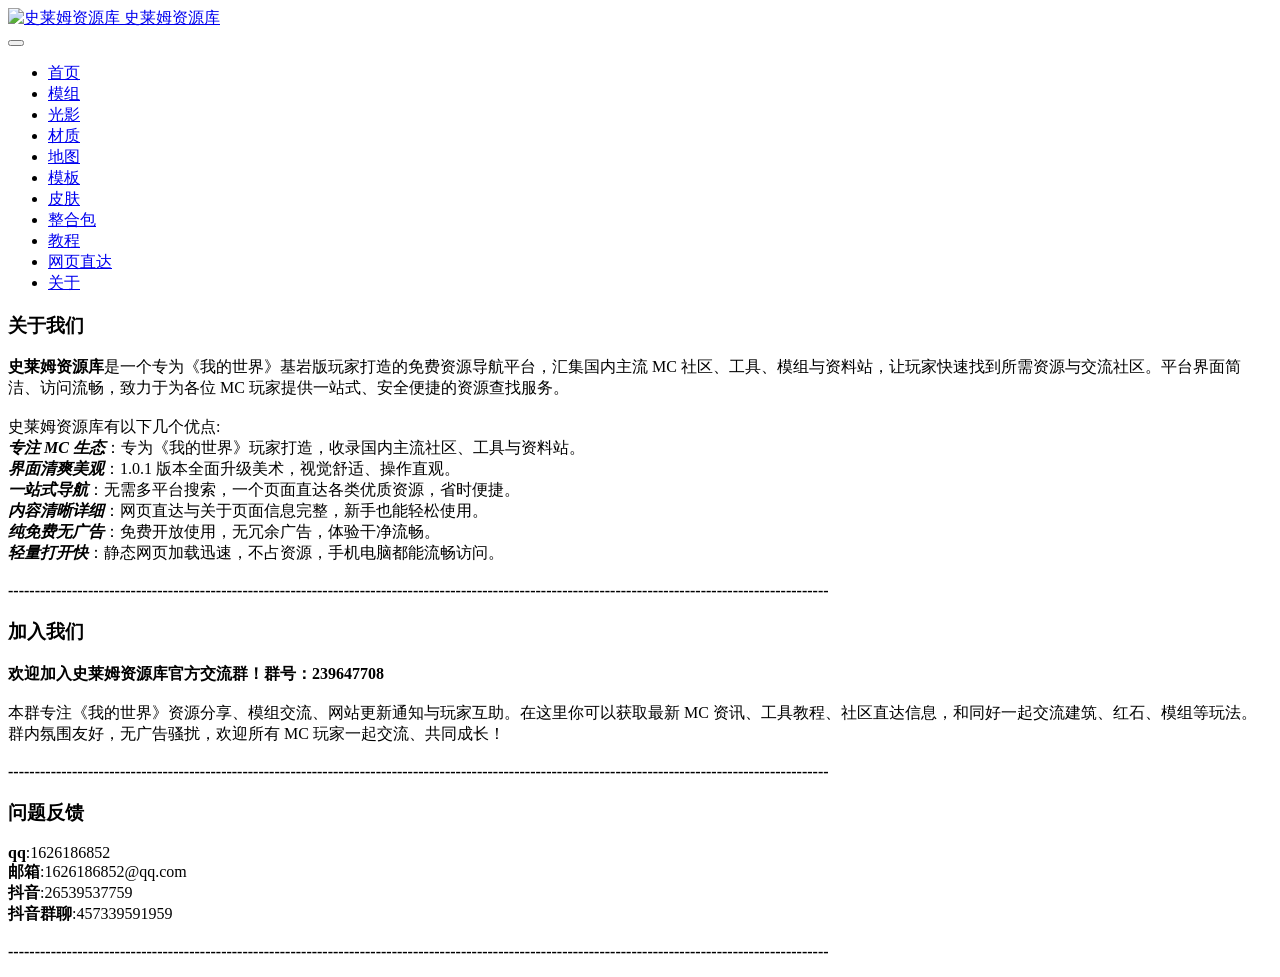
==== about.html @ 867fd7f0 "Add files via upload" ====
<!DOCTYPE html>
<html>
<head>
  <!-- Site made with Mobirise Website Builder v6.1.12, https://mobirise.com -->
  <meta charset="UTF-8">
  <meta http-equiv="X-UA-Compatible" content="IE=edge">
  <meta name="generator" content="Mobirise v6.1.12, mobirise.com">
  <meta name="viewport" content="width=device-width, initial-scale=1, minimum-scale=1">
  <!-- 修改 Favicon 路径 -->
  <link rel="shortcut icon" href="img/ai-1772376623278-96x96.png" type="image/x-icon">
  <meta name="description" content="">
  
  <title>关于</title>
  
  <!-- 修改 CSS 路径 -->
  <link rel="stylesheet" href="css/mobirise-icons2/mobirise2.css">
  <link rel="stylesheet" href="css/bootstrap/bootstrap.min.css">
  <link rel="stylesheet" href="css/dropdown/style.css">
  <link rel="stylesheet" href="css/theme/style.css">
  <link rel="preload" href="https://fonts.googleapis.com/css2?family=Inter+Tight:wght@400;700&display=swap&display=swap" as="style" onload="this.onload=null;this.rel='stylesheet'">
  <noscript><link rel="stylesheet" href="https://fonts.googleapis.com/css2?family=Inter+Tight:wght@400;700&display=swap&display=swap"></noscript>
  <link rel="preload" as="style" href="css/mobirise/mbr-additional.css"><link rel="stylesheet" href="css/mobirise/mbr-additional.css" type="text/css">
</head>
<body>
  
  <section data-bs-version="5.1" class="menu menu1 cid-vcLo8MZq90" once="menu" id="menu01-k">
    <nav class="navbar navbar-dropdown navbar-fixed-top navbar-expand-lg">
      <div class="container">
        <div class="navbar-brand">
          <span class="navbar-logo">
            <!-- 修改 Logo 链接为首页，图片路径 -->
            <a href="index.html">
              <img src="img/ai-1772376623278-96x96.png" alt="史莱姆资源库" style="height: 3rem;">
            </a>
          </span>
          <span class="navbar-caption-wrap"><a class="navbar-caption text-black display-4" href="index.html">史莱姆资源库</a></span>
        </div>
        <button class="navbar-toggler" type="button" data-toggle="collapse" data-bs-toggle="collapse" data-target="#navbarSupportedContent" data-bs-target="#navbarSupportedContent" aria-controls="navbarNavAltMarkup" aria-expanded="false" aria-label="Toggle navigation">
          <div class="hamburger">
            <span></span>
            <span></span>
            <span></span>
            <span></span>
          </div>
        </button>
        <div class="collapse navbar-collapse" id="navbarSupportedContent">
          <ul class="navbar-nav nav-dropdown nav-right" data-app-modern-menu="true">
            <li class="nav-item"><a class="nav-link link text-black display-4" href="home.html">首页</a></li>
            <li class="nav-item"><a class="nav-link link text-black display-4" href="mods.html">模组</a></li>
            <li class="nav-item"><a class="nav-link link text-black display-4" href="shaders.html">光影</a></li>
            <li class="nav-item"><a class="nav-link link text-black display-4" href="resources.html">材质</a></li>
            <li class="nav-item"><a class="nav-link link text-black display-4" href="worlds.html">地图</a></li>
            <li class="nav-item"><a class="nav-link link text-black display-4" href="templates.html">模板</a></li>
            <li class="nav-item"><a class="nav-link link text-black display-4" href="skins.html">皮肤</a></li>
            <li class="nav-item"><a class="nav-link link text-black display-4" href="modpacks.html">整合包</a></li>
            <li class="nav-item"><a class="nav-link link text-black display-4" href="tutorials.html">教程</a></li>
            <li class="nav-item"><a class="nav-link link text-black display-4" href="direct.html">网页直达</a></li>
            <li class="nav-item"><a class="nav-link link text-black display-4" href="about.html">关于</a></li>
          </ul>
        </div>
      </div>
    </nav>
  </section>

  <section data-bs-version="5.1" class="article12 cid-vcRibK00vz" id="article12-o">    
    <div class="container">
      <div class="row justify-content-center">
        <div class="col-md-12 col-lg-12">
          <h3 class="mbr-section-title mbr-fonts-style mb-4 mt-0 display-2"><strong>关于我们</strong></h3>
          <p class="mbr-text mbr-fonts-style display-7"><strong>史莱姆资源库</strong>是一个专为《我的世界》基岩版玩家打造的免费资源导航平台，汇集国内主流 MC 社区、工具、模组与资料站，让玩家快速找到所需资源与交流社区。平台界面简洁、访问流畅，致力于为各位 MC 玩家提供一站式、安全便捷的资源查找服务。<br><br>史莱姆资源库有以下几个优点:<br><strong><em>专注 MC 生态</em></strong>：专为《我的世界》玩家打造，收录国内主流社区、工具与资料站。<br><strong><em>界面清爽美观</em></strong>：1.0.1 版本全面升级美术，视觉舒适、操作直观。<br><strong><em>一站式导航</em></strong>：无需多平台搜索，一个页面直达各类优质资源，省时便捷。<br><strong><em>内容清晰详细</em></strong>：网页直达与关于页面信息完整，新手也能轻松使用。<br><strong><em>纯免费无广告</em></strong>：免费开放使用，无冗余广告，体验干净流畅。<br><strong><em>轻量打开快</em></strong>：静态网页加载迅速，不占资源，手机电脑都能流畅访问。<br><br><strong>----------------------------------------------------------------------------------------------------------------------------------------------------------</strong></p>
        </div>
      </div>
    </div>
  </section>

  <section data-bs-version="5.1" class="article12 cid-vcRjyVvhBc" id="article12-p">    
    <div class="container">
      <div class="row justify-content-center">
        <div class="col-md-12 col-lg-12">
          <h3 class="mbr-section-title mbr-fonts-style mb-4 mt-0 display-2"><strong>加入我们</strong></h3>
          <p class="mbr-text mbr-fonts-style display-7"><strong>欢迎加入史莱姆资源库官方交流群！群号：239647708</strong><br><br>本群专注《我的世界》资源分享、模组交流、网站更新通知与玩家互助。在这里你可以获取最新 MC 资讯、工具教程、社区直达信息，和同好一起交流建筑、红石、模组等玩法。群内氛围友好，无广告骚扰，欢迎所有 MC 玩家一起交流、共同成长！<br><br><strong>----------------------------------------------------------------------------------------------------------------------------------------------------------</strong></p>
        </div>
      </div>
    </div>
  </section>

  <section data-bs-version="5.1" class="article12 cid-vcRktAjFAE" id="article12-q">    
    <div class="container">
      <div class="row justify-content-center">
        <div class="col-md-12 col-lg-12">
          <h3 class="mbr-section-title mbr-fonts-style mb-4 mt-0 display-2"><strong>问题反馈</strong></h3>
          <p class="mbr-text mbr-fonts-style display-7"><strong>qq</strong>:1626186852<br><strong>邮箱</strong>:1626186852@qq.com<br><strong>抖音</strong>:26539537759<br><strong>抖音群聊</strong>:457339591959<br><br><strong>----------------------------------------------------------------------------------------------------------------------------------------------------------</strong></p>
        </div>
      </div>
    </div>
  </section>

  <!-- 修改 JS 路径 -->
  <script src="js/bootstrap/bootstrap.bundle.min.js"></script>
  <script src="js/smoothscroll/smooth-scroll.js"></script>
  <script src="js/ytplayer/index.js"></script>
  <script src="js/dropdown/navbar-dropdown.js"></script>
  <script src="js/theme/script.js"></script>
  
</body>
</html>
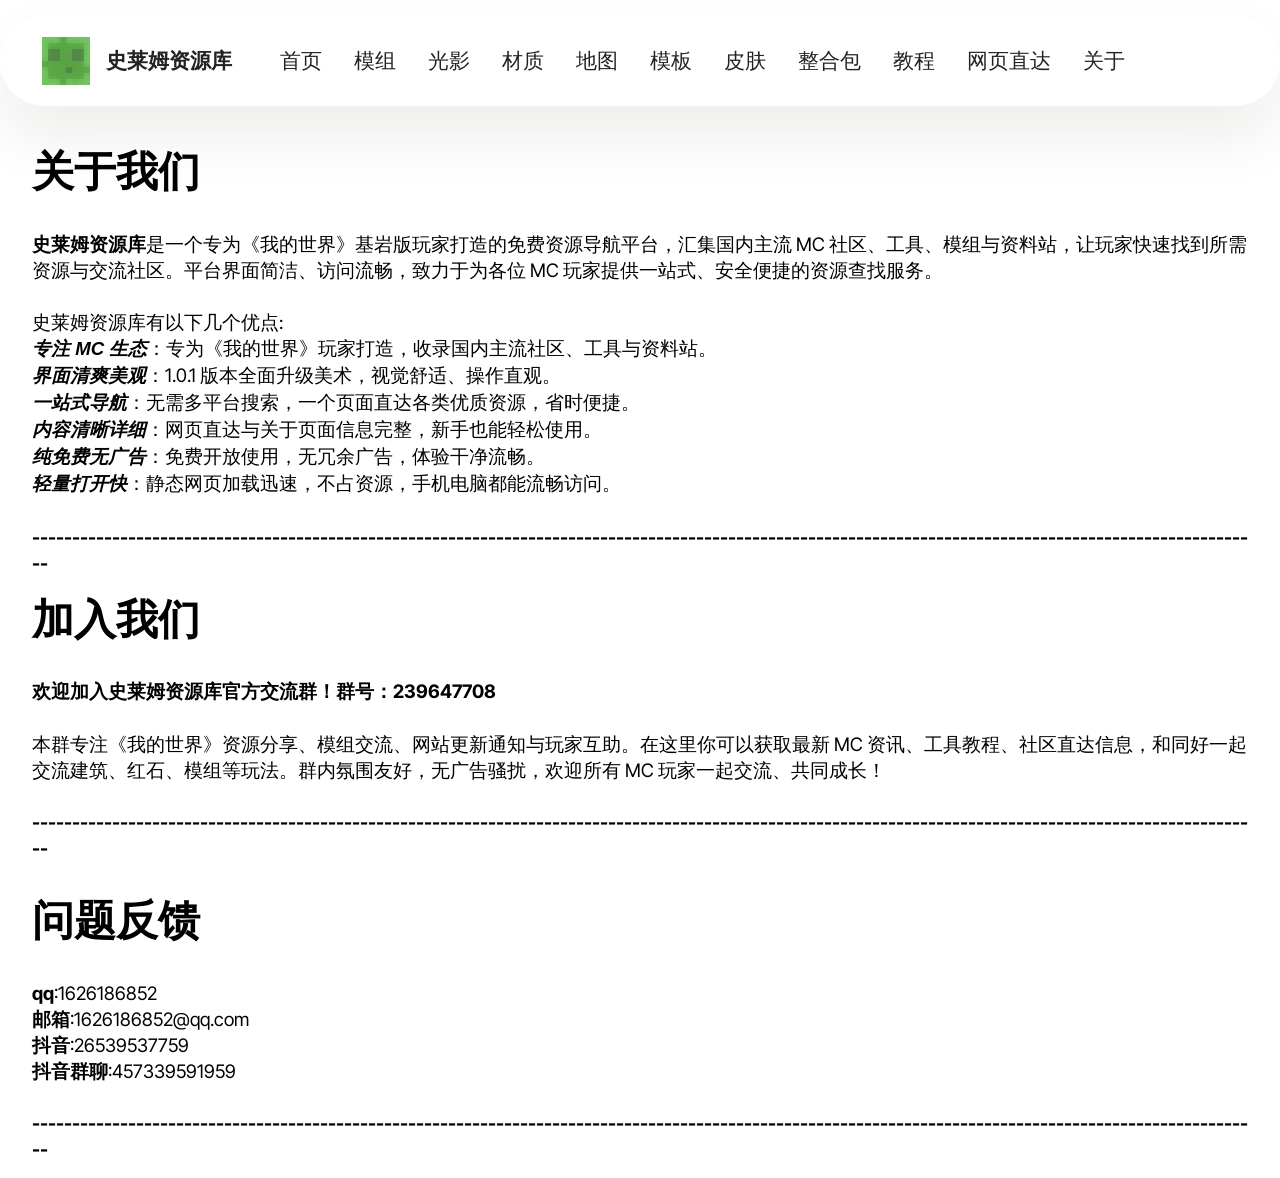
==== commit 703bd8c5: "Change link from home.html to index.html" ====
--- a/about.html
+++ b/about.html
@@ -45,7 +45,7 @@
         </button>
         <div class="collapse navbar-collapse" id="navbarSupportedContent">
           <ul class="navbar-nav nav-dropdown nav-right" data-app-modern-menu="true">
-            <li class="nav-item"><a class="nav-link link text-black display-4" href="home.html">首页</a></li>
+            <li class="nav-item"><a class="nav-link link text-black display-4" href="index.html">首页</a></li>
             <li class="nav-item"><a class="nav-link link text-black display-4" href="mods.html">模组</a></li>
             <li class="nav-item"><a class="nav-link link text-black display-4" href="shaders.html">光影</a></li>
             <li class="nav-item"><a class="nav-link link text-black display-4" href="resources.html">材质</a></li>
@@ -103,4 +103,4 @@
   <script src="js/theme/script.js"></script>
   
 </body>
-</html>+</html>
--- a/css/mobirise-icons2/mobirise2.css
+++ b/css/mobirise-icons2/mobirise2.css
@@ -0,0 +1,499 @@
+@font-face {
+  font-family: 'Moririse2';
+  font-display: swap;
+  src:  url('mobirise2.eot?f2bix4');
+  src:  url('mobirise2.eot?f2bix4#iefix') format('embedded-opentype'),
+    url('mobirise2.woff2?f2bix4') format('woff2'),
+    url('mobirise2.woff?f2bix4') format('woff'),
+    url('mobirise2.ttf?f2bix4') format('truetype'),
+    url('mobirise2.svg?f2bix4#mobirise2') format('svg');
+  font-weight: normal;
+  font-style: normal;
+}
+
+[class^="mobi-"], [class*=" mobi-"] {
+  /* use !important to prevent issues with browser extensions that change fonts */
+  font-family: 'Moririse2' !important;
+  speak: none;
+  font-style: normal;
+  font-weight: normal;
+  font-variant: normal;
+  text-transform: none;
+  line-height: 1;
+
+  /* Better Font Rendering =========== */
+  -webkit-font-smoothing: antialiased;
+  -moz-osx-font-smoothing: grayscale;
+}
+
+.mobi-mbri-add-submenu:before {
+  content: "\e900";
+}
+.mobi-mbri-alert:before {
+  content: "\e901";
+}
+.mobi-mbri-align-center:before {
+  content: "\e902";
+}
+.mobi-mbri-align-justify:before {
+  content: "\e903";
+}
+.mobi-mbri-align-left:before {
+  content: "\e904";
+}
+.mobi-mbri-align-right:before {
+  content: "\e905";
+}
+.mobi-mbri-android:before {
+  content: "\e906";
+}
+.mobi-mbri-apple:before {
+  content: "\e907";
+}
+.mobi-mbri-arrow-down:before {
+  content: "\e908";
+}
+.mobi-mbri-arrow-next:before {
+  content: "\e909";
+}
+.mobi-mbri-arrow-prev:before {
+  content: "\e90a";
+}
+.mobi-mbri-arrow-up:before {
+  content: "\e90b";
+}
+.mobi-mbri-bold:before {
+  content: "\e90c";
+}
+.mobi-mbri-bookmark:before {
+  content: "\e90d";
+}
+.mobi-mbri-bootstrap:before {
+  content: "\e90e";
+}
+.mobi-mbri-briefcase:before {
+  content: "\e90f";
+}
+.mobi-mbri-browse:before {
+  content: "\e910";
+}
+.mobi-mbri-bulleted-list:before {
+  content: "\e911";
+}
+.mobi-mbri-calendar:before {
+  content: "\e912";
+}
+.mobi-mbri-camera:before {
+  content: "\e913";
+}
+.mobi-mbri-cart-add:before {
+  content: "\e914";
+}
+.mobi-mbri-cart-full:before {
+  content: "\e915";
+}
+.mobi-mbri-cash:before {
+  content: "\e916";
+}
+.mobi-mbri-change-style:before {
+  content: "\e917";
+}
+.mobi-mbri-chat:before {
+  content: "\e918";
+}
+.mobi-mbri-clock:before {
+  content: "\e919";
+}
+.mobi-mbri-close:before {
+  content: "\e91a";
+}
+.mobi-mbri-cloud:before {
+  content: "\e91b";
+}
+.mobi-mbri-code:before {
+  content: "\e91c";
+}
+.mobi-mbri-contact-form:before {
+  content: "\e91d";
+}
+.mobi-mbri-credit-card:before {
+  content: "\e91e";
+}
+.mobi-mbri-cursor-click:before {
+  content: "\e91f";
+}
+.mobi-mbri-cust-feedback:before {
+  content: "\e920";
+}
+.mobi-mbri-database:before {
+  content: "\e921";
+}
+.mobi-mbri-delivery:before {
+  content: "\e922";
+}
+.mobi-mbri-desktop:before {
+  content: "\e923";
+}
+.mobi-mbri-devices:before {
+  content: "\e924";
+}
+.mobi-mbri-down:before {
+  content: "\e925";
+}
+.mobi-mbri-download-2:before {
+  content: "\e926";
+}
+.mobi-mbri-download:before {
+  content: "\e927";
+}
+.mobi-mbri-drag-n-drop-2:before {
+  content: "\e928";
+}
+.mobi-mbri-drag-n-drop:before {
+  content: "\e929";
+}
+.mobi-mbri-edit-2:before {
+  content: "\e92a";
+}
+.mobi-mbri-edit:before {
+  content: "\e92b";
+}
+.mobi-mbri-error:before {
+  content: "\e92c";
+}
+.mobi-mbri-extension:before {
+  content: "\e92d";
+}
+.mobi-mbri-features:before {
+  content: "\e92e";
+}
+.mobi-mbri-file:before {
+  content: "\e92f";
+}
+.mobi-mbri-flag:before {
+  content: "\e930";
+}
+.mobi-mbri-folder:before {
+  content: "\e931";
+}
+.mobi-mbri-gift:before {
+  content: "\e932";
+}
+.mobi-mbri-github:before {
+  content: "\e933";
+}
+.mobi-mbri-globe-2:before {
+  content: "\e934";
+}
+.mobi-mbri-globe:before {
+  content: "\e935";
+}
+.mobi-mbri-growing-chart:before {
+  content: "\e936";
+}
+.mobi-mbri-hearth:before {
+  content: "\e937";
+}
+.mobi-mbri-help:before {
+  content: "\e938";
+}
+.mobi-mbri-home:before {
+  content: "\e939";
+}
+.mobi-mbri-hot-cup:before {
+  content: "\e93a";
+}
+.mobi-mbri-idea:before {
+  content: "\e93b";
+}
+.mobi-mbri-image-gallery:before {
+  content: "\e93c";
+}
+.mobi-mbri-image-slider:before {
+  content: "\e93d";
+}
+.mobi-mbri-info:before {
+  content: "\e93e";
+}
+.mobi-mbri-italic:before {
+  content: "\e93f";
+}
+.mobi-mbri-key:before {
+  content: "\e940";
+}
+.mobi-mbri-laptop:before {
+  content: "\e941";
+}
+.mobi-mbri-layers:before {
+  content: "\e942";
+}
+.mobi-mbri-left-right:before {
+  content: "\e943";
+}
+.mobi-mbri-left:before {
+  content: "\e944";
+}
+.mobi-mbri-letter:before {
+  content: "\e945";
+}
+.mobi-mbri-like:before {
+  content: "\e946";
+}
+.mobi-mbri-link:before {
+  content: "\e947";
+}
+.mobi-mbri-lock:before {
+  content: "\e948";
+}
+.mobi-mbri-login:before {
+  content: "\e949";
+}
+.mobi-mbri-logout:before {
+  content: "\e94a";
+}
+.mobi-mbri-magic-stick:before {
+  content: "\e94b";
+}
+.mobi-mbri-map-pin:before {
+  content: "\e94c";
+}
+.mobi-mbri-menu:before {
+  content: "\e94d";
+}
+.mobi-mbri-mobile-2:before {
+  content: "\e94e";
+}
+.mobi-mbri-mobile-horizontal:before {
+  content: "\e94f";
+}
+.mobi-mbri-mobile:before {
+  content: "\e950";
+}
+.mobi-mbri-mobirise:before {
+  content: "\e951";
+}
+.mobi-mbri-more-horizontal:before {
+  content: "\e952";
+}
+.mobi-mbri-more-vertical:before {
+  content: "\e953";
+}
+.mobi-mbri-music:before {
+  content: "\e954";
+}
+.mobi-mbri-new-file:before {
+  content: "\e955";
+}
+.mobi-mbri-numbered-list:before {
+  content: "\e956";
+}
+.mobi-mbri-opened-folder:before {
+  content: "\e957";
+}
+.mobi-mbri-pages:before {
+  content: "\e958";
+}
+.mobi-mbri-paper-plane:before {
+  content: "\e959";
+}
+.mobi-mbri-paperclip:before {
+  content: "\e95a";
+}
+.mobi-mbri-phone:before {
+  content: "\e95b";
+}
+.mobi-mbri-photo:before {
+  content: "\e95c";
+}
+.mobi-mbri-photos:before {
+  content: "\e95d";
+}
+.mobi-mbri-pin:before {
+  content: "\e95e";
+}
+.mobi-mbri-play:before {
+  content: "\e95f";
+}
+.mobi-mbri-plus:before {
+  content: "\e960";
+}
+.mobi-mbri-preview:before {
+  content: "\e961";
+}
+.mobi-mbri-print:before {
+  content: "\e962";
+}
+.mobi-mbri-protect:before {
+  content: "\e963";
+}
+.mobi-mbri-question:before {
+  content: "\e964";
+}
+.mobi-mbri-quote-left:before {
+  content: "\e965";
+}
+.mobi-mbri-quote-right:before {
+  content: "\e966";
+}
+.mobi-mbri-redo:before {
+  content: "\e967";
+}
+.mobi-mbri-refresh:before {
+  content: "\e968";
+}
+.mobi-mbri-responsive-2:before {
+  content: "\e969";
+}
+.mobi-mbri-responsive:before {
+  content: "\e96a";
+}
+.mobi-mbri-right:before {
+  content: "\e96b";
+}
+.mobi-mbri-rocket:before {
+  content: "\e96c";
+}
+.mobi-mbri-sad-face:before {
+  content: "\e96d";
+}
+.mobi-mbri-sale:before {
+  content: "\e96e";
+}
+.mobi-mbri-save:before {
+  content: "\e96f";
+}
+.mobi-mbri-search:before {
+  content: "\e970";
+}
+.mobi-mbri-setting-2:before {
+  content: "\e971";
+}
+.mobi-mbri-setting-3:before {
+  content: "\e972";
+}
+.mobi-mbri-setting:before {
+  content: "\e973";
+}
+.mobi-mbri-share:before {
+  content: "\e974";
+}
+.mobi-mbri-shopping-bag:before {
+  content: "\e975";
+}
+.mobi-mbri-shopping-basket:before {
+  content: "\e976";
+}
+.mobi-mbri-shopping-cart:before {
+  content: "\e977";
+}
+.mobi-mbri-sites:before {
+  content: "\e978";
+}
+.mobi-mbri-smile-face:before {
+  content: "\e979";
+}
+.mobi-mbri-speed:before {
+  content: "\e97a";
+}
+.mobi-mbri-star:before {
+  content: "\e97b";
+}
+.mobi-mbri-success:before {
+  content: "\e97c";
+}
+.mobi-mbri-sun:before {
+  content: "\e97d";
+}
+.mobi-mbri-sun2:before {
+  content: "\e97e";
+}
+.mobi-mbri-tablet-vertical:before {
+  content: "\e97f";
+}
+.mobi-mbri-tablet:before {
+  content: "\e980";
+}
+.mobi-mbri-target:before {
+  content: "\e981";
+}
+.mobi-mbri-timer:before {
+  content: "\e982";
+}
+.mobi-mbri-to-ftp:before {
+  content: "\e983";
+}
+.mobi-mbri-to-local-drive:before {
+  content: "\e984";
+}
+.mobi-mbri-touch-swipe:before {
+  content: "\e985";
+}
+.mobi-mbri-touch:before {
+  content: "\e986";
+}
+.mobi-mbri-trash:before {
+  content: "\e987";
+}
+.mobi-mbri-underline:before {
+  content: "\e988";
+}
+.mobi-mbri-undo:before {
+  content: "\e989";
+}
+.mobi-mbri-unlink:before {
+  content: "\e98a";
+}
+.mobi-mbri-unlock:before {
+  content: "\e98b";
+}
+.mobi-mbri-up-down:before {
+  content: "\e98c";
+}
+.mobi-mbri-up:before {
+  content: "\e98d";
+}
+.mobi-mbri-update:before {
+  content: "\e98e";
+}
+.mobi-mbri-upload-2:before {
+  content: "\e98f";
+}
+.mobi-mbri-upload:before {
+  content: "\e990";
+}
+.mobi-mbri-user-2:before {
+  content: "\e991";
+}
+.mobi-mbri-user:before {
+  content: "\e992";
+}
+.mobi-mbri-users:before {
+  content: "\e993";
+}
+.mobi-mbri-video-play:before {
+  content: "\e994";
+}
+.mobi-mbri-video:before {
+  content: "\e995";
+}
+.mobi-mbri-watch:before {
+  content: "\e996";
+}
+.mobi-mbri-website-theme-2:before {
+  content: "\e997";
+}
+.mobi-mbri-website-theme:before {
+  content: "\e998";
+}
+.mobi-mbri-wifi:before {
+  content: "\e999";
+}
+.mobi-mbri-windows:before {
+  content: "\e99a";
+}
+.mobi-mbri-zoom-in:before {
+  content: "\e99b";
+}
+.mobi-mbri-zoom-out:before {
+  content: "\e99c";
+}
--- a/css/dropdown/style.css
+++ b/css/dropdown/style.css
@@ -0,0 +1,265 @@
+.navbar-dropdown {
+  left: 0;
+  padding: 0;
+  position: absolute;
+  right: 0;
+  top: 0;
+  transition: all 0.45s ease;
+  z-index: 1030;
+  background: #282828; }
+  .navbar-dropdown .navbar-logo {
+    margin-right: 0.8rem;
+    transition: margin 0.3s ease-in-out;
+    vertical-align: middle; }
+    .navbar-dropdown .navbar-logo img {
+      height: 3.125rem;
+      transition: all 0.3s ease-in-out; }
+    .navbar-dropdown .navbar-logo.mbr-iconfont {
+      font-size: 3.125rem;
+      line-height: 3.125rem; }
+  .navbar-dropdown .navbar-caption {
+    font-weight: 700;
+    white-space: normal;
+    vertical-align: -4px;
+    line-height: 3.125rem !important; }
+    .navbar-dropdown .navbar-caption, .navbar-dropdown .navbar-caption:hover {
+      color: inherit;
+      text-decoration: none; }
+  .navbar-dropdown .mbr-iconfont + .navbar-caption {
+    vertical-align: -1px; }
+  .navbar-dropdown.navbar-fixed-top {
+    position: fixed; }
+  .navbar-dropdown .navbar-brand span {
+    vertical-align: -4px; }
+  .navbar-dropdown.bg-color.transparent {
+    background: none; }
+  .navbar-dropdown.navbar-short .navbar-brand {
+    padding: 0.625rem 0; }
+    .navbar-dropdown.navbar-short .navbar-brand span {
+      vertical-align: -1px; }
+  .navbar-dropdown.navbar-short .navbar-caption {
+    line-height: 2.375rem !important;
+    vertical-align: -2px; }
+  .navbar-dropdown.navbar-short .navbar-logo {
+    margin-right: 0.5rem; }
+    .navbar-dropdown.navbar-short .navbar-logo img {
+      height: 2.375rem; }
+    .navbar-dropdown.navbar-short .navbar-logo.mbr-iconfont {
+      font-size: 2.375rem;
+      line-height: 2.375rem; }
+  .navbar-dropdown.navbar-short .mbr-table-cell {
+    height: 3.625rem; }
+  .navbar-dropdown .navbar-close {
+    left: 0.6875rem;
+    position: fixed;
+    top: 0.75rem;
+    z-index: 1000; }
+  .navbar-dropdown .hamburger-icon {
+    content: "";
+    display: inline-block;
+    vertical-align: middle;
+    width: 16px;
+    -webkit-box-shadow: 0 -6px 0 1px #282828,0 0 0 1px #282828,0 6px 0 1px #282828;
+    -moz-box-shadow: 0 -6px 0 1px #282828,0 0 0 1px #282828,0 6px 0 1px #282828;
+    box-shadow: 0 -6px 0 1px #282828,0 0 0 1px #282828,0 6px 0 1px #282828; }
+
+.dropdown-menu .dropdown-toggle[data-toggle="dropdown-submenu"]::after {
+  border-bottom: 0.35em solid transparent;
+  border-left: 0.35em solid;
+  border-right: 0;
+  border-top: 0.35em solid transparent;
+  margin-left: 0.3rem; }
+
+.dropdown-menu .dropdown-item:focus {
+  outline: 0; }
+
+.nav-dropdown {
+  font-size: 0.75rem;
+  font-weight: 500;
+  height: auto !important; }
+  .nav-dropdown .nav-btn {
+    padding-left: 1rem; }
+  .nav-dropdown .link {
+    margin: .667em 1.667em;
+    font-weight: 500;
+    padding: 0;
+    transition: color .2s ease-in-out; }
+    .nav-dropdown .link.dropdown-toggle {
+      margin-right: 2.583em; }
+      .nav-dropdown .link.dropdown-toggle::after {
+        margin-left: .25rem;
+        border-top: 0.35em solid;
+        border-right: 0.35em solid transparent;
+        border-left: 0.35em solid transparent;
+        border-bottom: 0; }
+      .nav-dropdown .link.dropdown-toggle[aria-expanded="true"] {
+        margin: 0;
+        padding: 0.667em 3.263em  0.667em 1.667em; }
+  .nav-dropdown .link::after,
+  .nav-dropdown .dropdown-item::after {
+    color: inherit; }
+  .nav-dropdown .btn {
+    font-size: 0.75rem;
+    font-weight: 700;
+    letter-spacing: 0;
+    margin-bottom: 0;
+    padding-left: 1.25rem;
+    padding-right: 1.25rem; }
+  .nav-dropdown .dropdown-menu {
+    border-radius: 0;
+    border: 0;
+    left: 0;
+    margin: 0;
+    padding-bottom: 1.25rem;
+    padding-top: 1.25rem;
+    position: relative; }
+  .nav-dropdown .dropdown-submenu {
+    margin-left: 0.125rem;
+    top: 0; }
+  .nav-dropdown .dropdown-item {
+    font-weight: 500;
+    line-height: 2;
+    padding: 0.3846em 4.615em 0.3846em 1.5385em;
+    position: relative;
+    transition: color .2s ease-in-out, background-color .2s ease-in-out; }
+    .nav-dropdown .dropdown-item::after {
+      margin-top: -0.3077em;
+      position: absolute;
+      right: 1.1538em;
+      top: 50%; }
+    .nav-dropdown .dropdown-item:focus, .nav-dropdown .dropdown-item:hover {
+      background: none; }
+
+@media (max-width: 767px) {
+  .nav-dropdown.navbar-toggleable-sm {
+    bottom: 0;
+    display: none;
+    left: 0;
+    overflow-x: hidden;
+    position: fixed;
+    top: 0;
+    transform: translateX(-100%);
+    -ms-transform: translateX(-100%);
+    -webkit-transform: translateX(-100%);
+    width: 18.75rem;
+    z-index: 999; } }
+.nav-dropdown.navbar-toggleable-xl {
+  bottom: 0;
+  display: none;
+  left: 0;
+  overflow-x: hidden;
+  position: fixed;
+  top: 0;
+  transform: translateX(-100%);
+  -ms-transform: translateX(-100%);
+  -webkit-transform: translateX(-100%);
+  width: 18.75rem;
+  z-index: 999; }
+
+.nav-dropdown-sm {
+  display: block !important;
+  overflow-x: hidden;
+  overflow: auto;
+  padding-top: 3.875rem; }
+  .nav-dropdown-sm::after {
+    content: "";
+    display: block;
+    height: 3rem;
+    width: 100%; }
+  .nav-dropdown-sm.collapse.in ~ .navbar-close {
+    display: block !important; }
+  .nav-dropdown-sm.collapsing, .nav-dropdown-sm.collapse.in {
+    transform: translateX(0);
+    -ms-transform: translateX(0);
+    -webkit-transform: translateX(0);
+    transition: all 0.25s ease-out;
+    -webkit-transition: all 0.25s ease-out;
+    background: #282828; }
+  .nav-dropdown-sm.collapsing[aria-expanded="false"] {
+    transform: translateX(-100%);
+    -ms-transform: translateX(-100%);
+    -webkit-transform: translateX(-100%); }
+  .nav-dropdown-sm .nav-item {
+    display: block;
+    margin-left: 0 !important;
+    padding-left: 0; }
+  .nav-dropdown-sm .link,
+  .nav-dropdown-sm .dropdown-item {
+    border-top: 1px dotted rgba(255, 255, 255, 0.1);
+    font-size: 0.8125rem;
+    line-height: 1.6;
+    margin: 0 !important;
+    padding: 0.875rem 2.4rem 0.875rem 1.5625rem !important;
+    position: relative;
+    white-space: normal; }
+    .nav-dropdown-sm .link:focus, .nav-dropdown-sm .link:hover,
+    .nav-dropdown-sm .dropdown-item:focus,
+    .nav-dropdown-sm .dropdown-item:hover {
+      background: rgba(0, 0, 0, 0.2) !important;
+      color: #c0a375; }
+  .nav-dropdown-sm .nav-btn {
+    position: relative;
+    padding: 1.5625rem 1.5625rem 0 1.5625rem; }
+    .nav-dropdown-sm .nav-btn::before {
+      border-top: 1px dotted rgba(255, 255, 255, 0.1);
+      content: "";
+      left: 0;
+      position: absolute;
+      top: 0;
+      width: 100%; }
+    .nav-dropdown-sm .nav-btn + .nav-btn {
+      padding-top: 0.625rem; }
+      .nav-dropdown-sm .nav-btn + .nav-btn::before {
+        display: none; }
+  .nav-dropdown-sm .btn {
+    padding: 0.625rem 0; }
+  .nav-dropdown-sm .dropdown-toggle[data-toggle="dropdown-submenu"]::after {
+    margin-left: .25rem;
+    border-top: 0.35em solid;
+    border-right: 0.35em solid transparent;
+    border-left: 0.35em solid transparent;
+    border-bottom: 0; }
+  .nav-dropdown-sm .dropdown-toggle[data-toggle="dropdown-submenu"][aria-expanded="true"]::after {
+    border-top: 0;
+    border-right: 0.35em solid transparent;
+    border-left: 0.35em solid transparent;
+    border-bottom: 0.35em solid; }
+  .nav-dropdown-sm .dropdown-menu {
+    margin: 0;
+    padding: 0;
+    position: relative;
+    top: 0;
+    left: 0;
+    width: 100%;
+    border: 0;
+    float: none;
+    border-radius: 0;
+    background: none; }
+  .nav-dropdown-sm .dropdown-submenu {
+    left: 100%;
+    margin-left: 0.125rem;
+    margin-top: -1.25rem;
+    top: 0; }
+
+.navbar-toggleable-sm .nav-dropdown .dropdown-menu {
+  position: absolute; }
+
+.navbar-toggleable-sm .nav-dropdown .dropdown-submenu {
+  left: 100%;
+  margin-left: 0.125rem;
+  margin-top: -1.25rem;
+  top: 0; }
+
+.navbar-toggleable-sm.opened .nav-dropdown .dropdown-menu {
+  position: relative; }
+
+.navbar-toggleable-sm.opened .nav-dropdown .dropdown-submenu {
+  left: 0;
+  margin-left: 00rem;
+  margin-top: 0rem;
+  top: 0; }
+
+.is-builder .nav-dropdown.collapsing {
+  transition: none !important; }
+
+
--- a/css/theme/style.css
+++ b/css/theme/style.css
@@ -0,0 +1,965 @@
+@charset "UTF-8";
+section {
+  background-color: #ffffff;
+}
+
+body {
+  font-style: normal;
+  line-height: 1.5;
+  font-weight: 400;
+  color: #232323;
+  position: relative;
+}
+
+button {
+  background-color: transparent;
+  border-color: transparent;
+}
+
+.embla__button,
+.carousel-control {
+  background-color: #edefea !important;
+  opacity: 0.8 !important;
+  color: #464845 !important;
+  border-color: #edefea !important;
+}
+
+.carousel .close,
+.modalWindow .close {
+  background-color: #edefea !important;
+  color: #464845 !important;
+  border-color: #edefea !important;
+  opacity: 0.8 !important;
+}
+
+.carousel .close:hover,
+.modalWindow .close:hover {
+  opacity: 1 !important;
+}
+
+.carousel-indicators li {
+  background-color: #edefea !important;
+  border: 2px solid #464845 !important;
+}
+
+.carousel-indicators li:hover,
+.carousel-indicators li:active {
+  opacity: 0.8 !important;
+}
+
+.embla__button:hover,
+.carousel-control:hover {
+  background-color: #edefea !important;
+  opacity: 1 !important;
+}
+
+.modalWindow-video-container {
+  height: 80%;
+}
+
+section,
+.container,
+.container-fluid {
+  position: relative;
+  word-wrap: break-word;
+}
+
+a.mbr-iconfont:hover {
+  text-decoration: none;
+}
+
+.article .lead p,
+.article .lead ul,
+.article .lead ol,
+.article .lead pre,
+.article .lead blockquote {
+  margin-bottom: 0;
+}
+
+a {
+  font-style: normal;
+  font-weight: 400;
+  cursor: pointer;
+}
+a, a:hover {
+  text-decoration: none;
+}
+
+.mbr-section-title {
+  font-style: normal;
+  line-height: 1.3;
+}
+
+.mbr-section-subtitle {
+  line-height: 1.3;
+}
+
+.mbr-text {
+  font-style: normal;
+  line-height: 1.7;
+}
+
+h1,
+h2,
+h3,
+h4,
+h5,
+h6,
+.display-1,
+.display-2,
+.display-4,
+.display-5,
+.display-7,
+span,
+p,
+a {
+  line-height: 1;
+  word-break: break-word;
+  word-wrap: break-word;
+  font-weight: 400;
+}
+
+b,
+strong {
+  font-weight: bold;
+}
+
+input:-webkit-autofill, input:-webkit-autofill:hover, input:-webkit-autofill:focus, input:-webkit-autofill:active {
+  transition-delay: 9999s;
+  -webkit-transition-property: background-color, color;
+  transition-property: background-color, color;
+}
+
+textarea[type=hidden] {
+  display: none;
+}
+
+section {
+  background-position: 50% 50%;
+  background-repeat: no-repeat;
+  background-size: cover;
+}
+section .mbr-background-video,
+section .mbr-background-video-preview {
+  position: absolute;
+  bottom: 0;
+  left: 0;
+  right: 0;
+  top: 0;
+}
+
+.hidden {
+  visibility: hidden;
+}
+
+.mbr-z-index20 {
+  z-index: 20;
+}
+
+/*! Base colors */
+.mbr-white {
+  color: #ffffff;
+}
+
+.mbr-black {
+  color: #111111;
+}
+
+.mbr-bg-white {
+  background-color: #ffffff;
+}
+
+.mbr-bg-black {
+  background-color: #000000;
+}
+
+/*! Text-aligns */
+.align-left {
+  text-align: left;
+}
+
+.align-center {
+  text-align: center;
+}
+
+.align-right {
+  text-align: right;
+}
+
+/*! Font-weight  */
+.mbr-light {
+  font-weight: 300;
+}
+
+.mbr-regular {
+  font-weight: 400;
+}
+
+.mbr-semibold {
+  font-weight: 500;
+}
+
+.mbr-bold {
+  font-weight: 700;
+}
+
+/*! Media  */
+.media-content {
+  flex-basis: 100%;
+}
+
+.media-container-row {
+  display: flex;
+  flex-direction: row;
+  flex-wrap: wrap;
+  justify-content: center;
+  align-content: center;
+  align-items: start;
+}
+.media-container-row .media-size-item {
+  width: 400px;
+}
+
+.media-container-column {
+  display: flex;
+  flex-direction: column;
+  flex-wrap: wrap;
+  justify-content: center;
+  align-content: center;
+  align-items: stretch;
+}
+.media-container-column > * {
+  width: 100%;
+}
+
+@media (min-width: 992px) {
+  .media-container-row {
+    flex-wrap: nowrap;
+  }
+}
+figure {
+  margin-bottom: 0;
+  overflow: hidden;
+}
+
+figure[mbr-media-size] {
+  transition: width 0.1s;
+}
+
+img,
+iframe {
+  display: block;
+  width: 100%;
+}
+
+.card {
+  background-color: transparent;
+  border: none;
+}
+
+.card-box {
+  width: 100%;
+}
+
+.card-img {
+  text-align: center;
+  flex-shrink: 0;
+  -webkit-flex-shrink: 0;
+}
+
+.media {
+  max-width: 100%;
+  margin: 0 auto;
+}
+
+.mbr-figure {
+  align-self: center;
+}
+
+.media-container > div {
+  max-width: 100%;
+}
+
+.mbr-figure img,
+.card-img img {
+  width: 100%;
+}
+
+@media (max-width: 991px) {
+  .media-size-item {
+    width: auto !important;
+  }
+  .media {
+    width: auto;
+  }
+  .mbr-figure {
+    width: 100% !important;
+  }
+}
+/*! Buttons */
+.mbr-section-btn {
+  margin-left: -0.6rem;
+  margin-right: -0.6rem;
+  font-size: 0;
+}
+
+.btn {
+  font-weight: 600;
+  border-width: 1px;
+  font-style: normal;
+  margin: 0.6rem 0.6rem;
+  white-space: normal;
+  transition: all 0.2s ease-in-out;
+  display: inline-flex;
+  align-items: center;
+  justify-content: center;
+  word-break: break-word;
+}
+
+.btn-sm {
+  font-weight: 600;
+  letter-spacing: 0px;
+  transition: all 0.3s ease-in-out;
+}
+
+.btn-md {
+  font-weight: 600;
+  letter-spacing: 0px;
+  transition: all 0.3s ease-in-out;
+}
+
+.btn-lg {
+  font-weight: 600;
+  letter-spacing: 0px;
+  transition: all 0.3s ease-in-out;
+}
+
+.btn-form {
+  margin: 0;
+}
+.btn-form:hover {
+  cursor: pointer;
+}
+
+nav .mbr-section-btn {
+  margin-left: 0rem;
+  margin-right: 0rem;
+}
+
+/*! Btn icon margin */
+.btn .mbr-iconfont,
+.btn.btn-sm .mbr-iconfont {
+  order: 1;
+  cursor: pointer;
+  margin-left: 0.5rem;
+  vertical-align: sub;
+}
+
+.btn.btn-md .mbr-iconfont,
+.btn.btn-md .mbr-iconfont {
+  margin-left: 0.8rem;
+}
+
+.mbr-regular {
+  font-weight: 400;
+}
+
+.mbr-semibold {
+  font-weight: 500;
+}
+
+.mbr-bold {
+  font-weight: 700;
+}
+
+[type=submit] {
+  -webkit-appearance: none;
+}
+
+/*! Full-screen */
+.mbr-fullscreen .mbr-overlay {
+  min-height: 100vh;
+}
+
+.mbr-fullscreen {
+  display: flex;
+  display: -moz-flex;
+  display: -ms-flex;
+  display: -o-flex;
+  align-items: center;
+  min-height: 100vh;
+  padding-top: 3rem;
+  padding-bottom: 3rem;
+}
+
+/*! Map */
+.map {
+  height: 25rem;
+  position: relative;
+}
+.map iframe {
+  width: 100%;
+  height: 100%;
+}
+
+/*! Scroll to top arrow */
+.mbr-arrow-up {
+  bottom: 25px;
+  right: 90px;
+  position: fixed;
+  text-align: right;
+  z-index: 5000;
+  color: #ffffff;
+  font-size: 22px;
+}
+
+.mbr-arrow-up a {
+  background: rgba(0, 0, 0, 0.2);
+  border-radius: 50%;
+  color: #fff;
+  display: inline-block;
+  height: 60px;
+  width: 60px;
+  border: 2px solid #fff;
+  outline-style: none !important;
+  position: relative;
+  text-decoration: none;
+  transition: all 0.3s ease-in-out;
+  cursor: pointer;
+  text-align: center;
+}
+.mbr-arrow-up a:hover {
+  background-color: rgba(0, 0, 0, 0.4);
+}
+.mbr-arrow-up a i {
+  line-height: 60px;
+}
+
+.mbr-arrow-up-icon {
+  display: block;
+  color: #fff;
+}
+
+.mbr-arrow-up-icon::before {
+  content: "›";
+  display: inline-block;
+  font-family: serif;
+  font-size: 22px;
+  line-height: 1;
+  font-style: normal;
+  position: relative;
+  top: 6px;
+  left: -4px;
+  transform: rotate(-90deg);
+}
+
+/*! Arrow Down */
+.mbr-arrow {
+  position: absolute;
+  bottom: 45px;
+  left: 50%;
+  width: 60px;
+  height: 60px;
+  cursor: pointer;
+  background-color: rgba(80, 80, 80, 0.5);
+  border-radius: 50%;
+  transform: translateX(-50%);
+}
+@media (max-width: 767px) {
+  .mbr-arrow {
+    display: none;
+  }
+}
+.mbr-arrow > a {
+  display: inline-block;
+  text-decoration: none;
+  outline-style: none;
+  animation: arrowdown 1.7s ease-in-out infinite;
+  color: #ffffff;
+}
+.mbr-arrow > a > i {
+  position: absolute;
+  top: -2px;
+  left: 15px;
+  font-size: 2rem;
+}
+
+#scrollToTop a i::before {
+  content: "";
+  position: absolute;
+  display: block;
+  border-bottom: 2.5px solid #fff;
+  border-left: 2.5px solid #fff;
+  width: 27.8%;
+  height: 27.8%;
+  left: 50%;
+  top: 51%;
+  transform: translateY(-30%) translateX(-50%) rotate(135deg);
+}
+
+@keyframes arrowdown {
+  0% {
+    transform: translateY(0px);
+  }
+  50% {
+    transform: translateY(-5px);
+  }
+  100% {
+    transform: translateY(0px);
+  }
+}
+@media (max-width: 500px) {
+  .mbr-arrow-up {
+    left: 0;
+    right: 0;
+    text-align: center;
+  }
+}
+/*Gradients animation*/
+@keyframes gradient-animation {
+  from {
+    background-position: 0% 100%;
+    animation-timing-function: ease-in-out;
+  }
+  to {
+    background-position: 100% 0%;
+    animation-timing-function: ease-in-out;
+  }
+}
+.bg-gradient {
+  background-size: 200% 200%;
+  animation: gradient-animation 5s infinite alternate;
+  -webkit-animation: gradient-animation 5s infinite alternate;
+}
+
+.menu .navbar-brand {
+  display: -webkit-flex;
+}
+.menu .navbar-brand span {
+  display: flex;
+  display: -webkit-flex;
+}
+.menu .navbar-brand .navbar-caption-wrap {
+  display: -webkit-flex;
+}
+.menu .navbar-brand .navbar-logo img {
+  display: -webkit-flex;
+  width: auto;
+}
+@media (min-width: 768px) and (max-width: 991px) {
+  .menu .navbar-toggleable-sm .navbar-nav {
+    display: -ms-flexbox;
+  }
+}
+@media (max-width: 991px) {
+  .menu .navbar-collapse {
+    max-height: 93.5vh;
+  }
+  .menu .navbar-collapse.show {
+    overflow: auto;
+  }
+}
+@media (min-width: 992px) {
+  .menu .navbar-nav.nav-dropdown {
+    display: -webkit-flex;
+  }
+  .menu .navbar-toggleable-sm .navbar-collapse {
+    display: -webkit-flex !important;
+  }
+  .menu .collapsed .navbar-collapse {
+    max-height: 93.5vh;
+  }
+  .menu .collapsed .navbar-collapse.show {
+    overflow: auto;
+  }
+}
+@media (max-width: 767px) {
+  .menu .navbar-collapse {
+    max-height: 80vh;
+  }
+}
+
+.nav-link .mbr-iconfont {
+  margin-right: 0.5rem;
+}
+
+.navbar {
+  display: -webkit-flex;
+  -webkit-flex-wrap: wrap;
+  -webkit-align-items: center;
+  -webkit-justify-content: space-between;
+}
+
+.navbar-collapse {
+  -webkit-flex-basis: 100%;
+  -webkit-flex-grow: 1;
+  -webkit-align-items: center;
+}
+
+.nav-dropdown .link {
+  padding: 0.667em 1.667em !important;
+  margin: 0 !important;
+}
+
+.nav {
+  display: -webkit-flex;
+  -webkit-flex-wrap: wrap;
+}
+
+.row {
+  display: -webkit-flex;
+  -webkit-flex-wrap: wrap;
+}
+
+.justify-content-center {
+  -webkit-justify-content: center;
+}
+
+.form-inline {
+  display: -webkit-flex;
+}
+
+.card-wrapper {
+  -webkit-flex: 1;
+}
+
+.carousel-control {
+  z-index: 10;
+  display: -webkit-flex;
+}
+
+.carousel-controls {
+  display: -webkit-flex;
+}
+
+.media {
+  display: -webkit-flex;
+}
+
+.form-group:focus {
+  outline: none;
+}
+
+.jq-selectbox__select {
+  padding: 7px 0;
+  position: relative;
+}
+
+.jq-selectbox__dropdown {
+  overflow: hidden;
+  border-radius: 10px;
+  position: absolute;
+  top: 100%;
+  left: 0 !important;
+  width: 100% !important;
+}
+
+.jq-selectbox__trigger-arrow {
+  right: 0;
+  transform: translateY(-50%);
+}
+
+.jq-selectbox li {
+  padding: 1.07em 0.5em;
+}
+
+input[type=range] {
+  padding-left: 0 !important;
+  padding-right: 0 !important;
+}
+
+.modal-dialog,
+.modal-content {
+  height: 100%;
+}
+
+.modal-dialog .carousel-inner {
+  height: calc(100vh - 1.75rem);
+}
+@media (max-width: 575px) {
+  .modal-dialog .carousel-inner {
+    height: calc(100vh - 1rem);
+  }
+}
+
+.carousel-item {
+  text-align: center;
+}
+
+.carousel-item img {
+  margin: auto;
+}
+
+.navbar-toggler {
+  align-self: flex-start;
+  padding: 0.25rem 0.75rem;
+  font-size: 1.25rem;
+  line-height: 1;
+  background: transparent;
+  border: 1px solid transparent;
+  border-radius: 0.25rem;
+}
+
+.navbar-toggler:focus,
+.navbar-toggler:hover {
+  text-decoration: none;
+  box-shadow: none;
+}
+
+.navbar-toggler-icon {
+  display: inline-block;
+  width: 1.5em;
+  height: 1.5em;
+  vertical-align: middle;
+  content: "";
+  background: no-repeat center center;
+  background-size: 100% 100%;
+}
+
+.navbar-toggler-left {
+  position: absolute;
+  left: 1rem;
+}
+
+.navbar-toggler-right {
+  position: absolute;
+  right: 1rem;
+}
+
+.card-img {
+  width: auto;
+}
+
+.menu .navbar.collapsed:not(.beta-menu) {
+  flex-direction: column;
+}
+
+.carousel-item.active,
+.carousel-item-next,
+.carousel-item-prev {
+  display: flex;
+}
+
+.note-air-layout .dropup .dropdown-menu,
+.note-air-layout .navbar-fixed-bottom .dropdown .dropdown-menu {
+  bottom: initial !important;
+}
+
+html,
+body {
+  height: auto;
+  min-height: 100vh;
+}
+
+.dropup .dropdown-toggle::after {
+  display: none;
+}
+
+.form-asterisk {
+  font-family: initial;
+  position: absolute;
+  top: -2px;
+  font-weight: normal;
+}
+
+.form-control-label {
+  position: relative;
+  cursor: pointer;
+  margin-bottom: 0.357em;
+  padding: 0;
+}
+
+.alert {
+  color: #ffffff;
+  border-radius: 0;
+  border: 0;
+  font-size: 1.1rem;
+  line-height: 1.5;
+  margin-bottom: 1.875rem;
+  padding: 1.25rem;
+  position: relative;
+  text-align: center;
+}
+.alert.alert-form::after {
+  background-color: inherit;
+  bottom: -7px;
+  content: "";
+  display: block;
+  height: 14px;
+  left: 50%;
+  margin-left: -7px;
+  position: absolute;
+  transform: rotate(45deg);
+  width: 14px;
+}
+
+.form-control {
+  background-color: #ffffff;
+  background-clip: border-box;
+  color: #232323;
+  line-height: 1rem !important;
+  height: auto;
+  padding: 1.2rem 2rem;
+  transition: border-color 0.25s ease 0s;
+  border: 1px solid transparent !important;
+  border-radius: 4px;
+  box-shadow: rgba(0, 0, 0, 0.07) 0px 1px 1px 0px, rgba(0, 0, 0, 0.07) 0px 1px 3px 0px, rgba(0, 0, 0, 0.03) 0px 0px 0px 1px;
+}
+.form-active .form-control:invalid {
+  border-color: red;
+}
+
+.row > * {
+  padding-right: 1rem;
+  padding-left: 1rem;
+}
+
+form .row {
+  margin-left: -0.6rem;
+  margin-right: -0.6rem;
+}
+form .row [class*=col] {
+  padding-left: 0.6rem;
+  padding-right: 0.6rem;
+}
+
+form .mbr-section-btn {
+  padding-left: 0.6rem;
+  padding-right: 0.6rem;
+}
+
+form .form-check-input {
+  margin-top: 0.5;
+}
+
+textarea.form-control {
+  line-height: 1.5rem !important;
+}
+
+.form-group {
+  margin-bottom: 1.2rem;
+}
+
+.form-control,
+form .btn {
+  min-height: 48px;
+}
+
+.gdpr-block label span.textGDPR input[name=gdpr] {
+  top: 7px;
+}
+
+.form-control:focus {
+  box-shadow: none;
+}
+
+:focus {
+  outline: none;
+}
+
+.mbr-overlay {
+  background-color: #000;
+  bottom: 0;
+  left: 0;
+  opacity: 0.5;
+  position: absolute;
+  right: 0;
+  top: 0;
+  z-index: 0;
+  pointer-events: none;
+}
+
+blockquote {
+  font-style: italic;
+  padding: 3rem;
+  font-size: 1.09rem;
+  position: relative;
+  border-left: 3px solid;
+}
+
+ul,
+ol,
+pre,
+blockquote {
+  margin-bottom: 2.3125rem;
+}
+
+.mt-4 {
+  margin-top: 2rem !important;
+}
+
+.mb-4 {
+  margin-bottom: 2rem !important;
+}
+
+.container,
+.container-fluid {
+  padding-left: 16px;
+  padding-right: 16px;
+}
+
+.row {
+  margin-left: -16px;
+  margin-right: -16px;
+}
+.row > [class*=col] {
+  padding-left: 16px;
+  padding-right: 16px;
+}
+
+@media (min-width: 992px) {
+  .container-fluid {
+    padding-left: 32px;
+    padding-right: 32px;
+  }
+}
+@media (max-width: 991px) {
+  .mbr-container {
+    padding-left: 16px;
+    padding-right: 16px;
+  }
+}
+.app-video-wrapper > img {
+  opacity: 1;
+}
+
+.app-video-wrapper {
+  background: transparent;
+}
+
+.item {
+  position: relative;
+}
+
+.dropdown-menu .dropdown-menu {
+  left: 100%;
+}
+
+.dropdown-item + .dropdown-menu {
+  display: none;
+}
+
+.dropdown-item:hover + .dropdown-menu,
+.dropdown-menu:hover {
+  display: block;
+}
+
+@media (min-aspect-ratio: 16/9) {
+  .mbr-video-foreground {
+    height: 300% !important;
+    top: -100% !important;
+  }
+}
+@media (max-aspect-ratio: 16/9) {
+  .mbr-video-foreground {
+    width: 300% !important;
+    left: -100% !important;
+  }
+}.engine {
+	position: absolute;
+	text-indent: -2400px;
+	text-align: center;
+	padding: 0;
+	top: 0;
+	left: -2400px;
+}
--- a/css/mobirise/mbr-additional.css
+++ b/css/mobirise/mbr-additional.css
@@ -0,0 +1,3301 @@
+.btn {
+  border-width: 2px;
+}
+img,
+.card-wrap,
+.card-wrapper,
+.video-wrapper,
+.mbr-figure iframe,
+.google-map iframe,
+.slide-content,
+.plan,
+.card,
+.item-wrapper,
+.item-wrapper .mbr-overlay {
+  border-radius: 2rem !important;
+}
+.video-wrapper {
+  overflow: hidden;
+}
+body {
+  font-family: Inter Tight;
+}
+.display-1 {
+  font-family: 'Inter Tight', sans-serif;
+  font-size: 5rem;
+  line-height: 1;
+}
+.display-1 > .mbr-iconfont {
+  font-size: 6.25rem;
+}
+.display-2 {
+  font-family: 'Inter Tight', sans-serif;
+  font-size: 3rem;
+  line-height: 1;
+}
+.display-2 > .mbr-iconfont {
+  font-size: 3.75rem;
+}
+.display-4 {
+  font-family: 'Inter Tight', sans-serif;
+  font-size: 1.4rem;
+  line-height: 1.5;
+}
+.display-4 > .mbr-iconfont {
+  font-size: 1.75rem;
+}
+.display-5 {
+  font-family: 'Inter Tight', sans-serif;
+  font-size: 2rem;
+  line-height: 1.5;
+}
+.display-5 > .mbr-iconfont {
+  font-size: 2.5rem;
+}
+.display-7 {
+  font-family: 'Inter Tight', sans-serif;
+  font-size: 1.2rem;
+  line-height: 1.3;
+}
+.display-7 > .mbr-iconfont {
+  font-size: 1.5rem;
+}
+/* ---- Fluid typography for mobile devices ---- */
+/* 1.4 - font scale ratio ( bootstrap == 1.42857 ) */
+/* 100vw - current viewport width */
+/* (48 - 20)  48 == 48rem == 768px, 20 == 20rem == 320px(minimal supported viewport) */
+/* 0.65 - min scale variable, may vary */
+@media (max-width: 992px) {
+  .display-1 {
+    font-size: 4rem;
+  }
+}
+@media (max-width: 768px) {
+  .display-1 {
+    font-size: 3.5rem;
+    font-size: calc( 2.4rem + (5 - 2.4) * ((100vw - 20rem) / (48 - 20)));
+    line-height: calc( 1.1 * (2.4rem + (5 - 2.4) * ((100vw - 20rem) / (48 - 20))));
+  }
+  .display-2 {
+    font-size: 2.4rem;
+    font-size: calc( 1.7rem + (3 - 1.7) * ((100vw - 20rem) / (48 - 20)));
+    line-height: calc( 1.3 * (1.7rem + (3 - 1.7) * ((100vw - 20rem) / (48 - 20))));
+  }
+  .display-4 {
+    font-size: 1.12rem;
+    font-size: calc( 1.14rem + (1.4 - 1.14) * ((100vw - 20rem) / (48 - 20)));
+    line-height: calc( 1.4 * (1.14rem + (1.4 - 1.14) * ((100vw - 20rem) / (48 - 20))));
+  }
+  .display-5 {
+    font-size: 1.6rem;
+    font-size: calc( 1.35rem + (2 - 1.35) * ((100vw - 20rem) / (48 - 20)));
+    line-height: calc( 1.4 * (1.35rem + (2 - 1.35) * ((100vw - 20rem) / (48 - 20))));
+  }
+  .display-7 {
+    font-size: 0.96rem;
+    font-size: calc( 1.07rem + (1.2 - 1.07) * ((100vw - 20rem) / (48 - 20)));
+    line-height: calc( 1.4 * (1.07rem + (1.2 - 1.07) * ((100vw - 20rem) / (48 - 20))));
+  }
+}
+@media (min-width: 992px) and (max-width: 1400px) {
+  .display-1 {
+    font-size: 3.5rem;
+    font-size: calc( 2.4rem + (5 - 2.4) * ((100vw - 62rem) / (87 - 62)));
+    line-height: calc( 1.1 * (2.4rem + (5 - 2.4) * ((100vw - 62rem) / (87 - 62))));
+  }
+  .display-2 {
+    font-size: 2.4rem;
+    font-size: calc( 1.7rem + (3 - 1.7) * ((100vw - 62rem) / (87 - 62)));
+    line-height: calc( 1.3 * (1.7rem + (3 - 1.7) * ((100vw - 62rem) / (87 - 62))));
+  }
+  .display-4 {
+    font-size: 1.12rem;
+    font-size: calc( 1.14rem + (1.4 - 1.14) * ((100vw - 62rem) / (87 - 62)));
+    line-height: calc( 1.4 * (1.14rem + (1.4 - 1.14) * ((100vw - 62rem) / (87 - 62))));
+  }
+  .display-5 {
+    font-size: 1.6rem;
+    font-size: calc( 1.35rem + (2 - 1.35) * ((100vw - 62rem) / (87 - 62)));
+    line-height: calc( 1.4 * (1.35rem + (2 - 1.35) * ((100vw - 62rem) / (87 - 62))));
+  }
+  .display-7 {
+    font-size: 0.96rem;
+    font-size: calc( 1.07rem + (1.2 - 1.07) * ((100vw - 62rem) / (87 - 62)));
+    line-height: calc( 1.4 * (1.07rem + (1.2 - 1.07) * ((100vw - 62rem) / (87 - 62))));
+  }
+}
+/* Buttons */
+.btn {
+  padding: 1.25rem 2rem;
+  border-radius: 4px;
+  padding: 0.75rem 1.5rem;
+}
+.btn-sm {
+  padding: 0.6rem 1.2rem;
+  border-radius: 4px;
+}
+.btn-md {
+  padding: 0.6rem 1.2rem;
+  border-radius: 4px;
+}
+.btn-lg {
+  padding: 1.25rem 2rem;
+  border-radius: 4px;
+}
+.bg-primary {
+  background-color: #9fe870 !important;
+}
+.bg-success {
+  background-color: #3a341c !important;
+}
+.bg-info {
+  background-color: #320707 !important;
+}
+.bg-warning {
+  background-color: #a0e2e1 !important;
+}
+.bg-danger {
+  background-color: #ffea64 !important;
+}
+.btn-primary,
+.btn-primary:active {
+  background-color: #9fe870 !important;
+  border-color: #9fe870 !important;
+  color: #264d0c !important;
+  box-shadow: none;
+}
+.btn-primary:hover,
+.btn-primary:focus,
+.btn-primary.focus,
+.btn-primary.active {
+  color: inherit;
+  background-color: #bcef9c !important;
+  border-color: #bcef9c !important;
+  box-shadow: none;
+}
+.btn-primary.disabled,
+.btn-primary:disabled {
+  color: #264d0c !important;
+  background-color: #bcef9c !important;
+  border-color: #bcef9c !important;
+}
+.btn-secondary,
+.btn-secondary:active {
+  background-color: #ffd7ef !important;
+  border-color: #ffd7ef !important;
+  color: #d70081 !important;
+  box-shadow: none;
+}
+.btn-secondary:hover,
+.btn-secondary:focus,
+.btn-secondary.focus,
+.btn-secondary.active {
+  color: inherit;
+  background-color: #ffffff !important;
+  border-color: #ffffff !important;
+  box-shadow: none;
+}
+.btn-secondary.disabled,
+.btn-secondary:disabled {
+  color: #d70081 !important;
+  background-color: #ffffff !important;
+  border-color: #ffffff !important;
+}
+.btn-info,
+.btn-info:active {
+  background-color: #320707 !important;
+  border-color: #320707 !important;
+  color: #ffffff !important;
+  box-shadow: none;
+}
+.btn-info:hover,
+.btn-info:focus,
+.btn-info.focus,
+.btn-info.active {
+  color: inherit;
+  background-color: #5f0d0d !important;
+  border-color: #5f0d0d !important;
+  box-shadow: none;
+}
+.btn-info.disabled,
+.btn-info:disabled {
+  color: #ffffff !important;
+  background-color: #5f0d0d !important;
+  border-color: #5f0d0d !important;
+}
+.btn-success,
+.btn-success:active {
+  background-color: #3a341c !important;
+  border-color: #3a341c !important;
+  color: #ffffff !important;
+  box-shadow: none;
+}
+.btn-success:hover,
+.btn-success:focus,
+.btn-success.focus,
+.btn-success.active {
+  color: inherit;
+  background-color: #5c532d !important;
+  border-color: #5c532d !important;
+  box-shadow: none;
+}
+.btn-success.disabled,
+.btn-success:disabled {
+  color: #ffffff !important;
+  background-color: #5c532d !important;
+  border-color: #5c532d !important;
+}
+.btn-warning,
+.btn-warning:active {
+  background-color: #a0e2e1 !important;
+  border-color: #a0e2e1 !important;
+  color: #1f6463 !important;
+  box-shadow: none;
+}
+.btn-warning:hover,
+.btn-warning:focus,
+.btn-warning.focus,
+.btn-warning.active {
+  color: inherit;
+  background-color: #c7eeed !important;
+  border-color: #c7eeed !important;
+  box-shadow: none;
+}
+.btn-warning.disabled,
+.btn-warning:disabled {
+  color: #1f6463 !important;
+  background-color: #c7eeed !important;
+  border-color: #c7eeed !important;
+}
+.btn-danger,
+.btn-danger:active {
+  background-color: #ffea64 !important;
+  border-color: #ffea64 !important;
+  color: #645600 !important;
+  box-shadow: none;
+}
+.btn-danger:hover,
+.btn-danger:focus,
+.btn-danger.focus,
+.btn-danger.active {
+  color: inherit;
+  background-color: #fff197 !important;
+  border-color: #fff197 !important;
+  box-shadow: none;
+}
+.btn-danger.disabled,
+.btn-danger:disabled {
+  color: #645600 !important;
+  background-color: #fff197 !important;
+  border-color: #fff197 !important;
+}
+.btn-white,
+.btn-white:active {
+  background-color: #eff0ec !important;
+  border-color: #eff0ec !important;
+  color: #757b62 !important;
+  box-shadow: none;
+}
+.btn-white:hover,
+.btn-white:focus,
+.btn-white.focus,
+.btn-white.active {
+  color: inherit;
+  background-color: #ffffff !important;
+  border-color: #ffffff !important;
+  box-shadow: none;
+}
+.btn-white.disabled,
+.btn-white:disabled {
+  color: #757b62 !important;
+  background-color: #ffffff !important;
+  border-color: #ffffff !important;
+}
+.btn-black,
+.btn-black:active {
+  background-color: #232323 !important;
+  border-color: #232323 !important;
+  color: #ffffff !important;
+  box-shadow: none;
+}
+.btn-black:hover,
+.btn-black:focus,
+.btn-black.focus,
+.btn-black.active {
+  color: inherit;
+  background-color: #3d3d3d !important;
+  border-color: #3d3d3d !important;
+  box-shadow: none;
+}
+.btn-black.disabled,
+.btn-black:disabled {
+  color: #ffffff !important;
+  background-color: #3d3d3d !important;
+  border-color: #3d3d3d !important;
+}
+.btn-primary-outline,
+.btn-primary-outline:active {
+  background-color: transparent !important;
+  border-color: #9fe870;
+  color: #9fe870;
+}
+.btn-primary-outline:hover,
+.btn-primary-outline:focus,
+.btn-primary-outline.focus,
+.btn-primary-outline.active {
+  color: #6ddc25 !important;
+  background-color: transparent !important;
+  border-color: #6ddc25 !important;
+  box-shadow: none !important;
+}
+.btn-primary-outline.disabled,
+.btn-primary-outline:disabled {
+  color: #264d0c !important;
+  background-color: #9fe870 !important;
+  border-color: #9fe870 !important;
+}
+.btn-secondary-outline,
+.btn-secondary-outline:active {
+  background-color: transparent !important;
+  border-color: #ffd7ef;
+  color: #ffd7ef;
+}
+.btn-secondary-outline:hover,
+.btn-secondary-outline:focus,
+.btn-secondary-outline.focus,
+.btn-secondary-outline.active {
+  color: #ff80cc !important;
+  background-color: transparent !important;
+  border-color: #ff80cc !important;
+  box-shadow: none !important;
+}
+.btn-secondary-outline.disabled,
+.btn-secondary-outline:disabled {
+  color: #d70081 !important;
+  background-color: #ffd7ef !important;
+  border-color: #ffd7ef !important;
+}
+.btn-info-outline,
+.btn-info-outline:active {
+  background-color: transparent !important;
+  border-color: #320707;
+  color: #320707;
+}
+.btn-info-outline:hover,
+.btn-info-outline:focus,
+.btn-info-outline.focus,
+.btn-info-outline.active {
+  color: #000000 !important;
+  background-color: transparent !important;
+  border-color: #000000 !important;
+  box-shadow: none !important;
+}
+.btn-info-outline.disabled,
+.btn-info-outline:disabled {
+  color: #ffffff !important;
+  background-color: #320707 !important;
+  border-color: #320707 !important;
+}
+.btn-success-outline,
+.btn-success-outline:active {
+  background-color: transparent !important;
+  border-color: #3a341c;
+  color: #3a341c;
+}
+.btn-success-outline:hover,
+.btn-success-outline:focus,
+.btn-success-outline.focus,
+.btn-success-outline.active {
+  color: #000000 !important;
+  background-color: transparent !important;
+  border-color: #000000 !important;
+  box-shadow: none !important;
+}
+.btn-success-outline.disabled,
+.btn-success-outline:disabled {
+  color: #ffffff !important;
+  background-color: #3a341c !important;
+  border-color: #3a341c !important;
+}
+.btn-warning-outline,
+.btn-warning-outline:active {
+  background-color: transparent !important;
+  border-color: #a0e2e1;
+  color: #a0e2e1;
+}
+.btn-warning-outline:hover,
+.btn-warning-outline:focus,
+.btn-warning-outline.focus,
+.btn-warning-outline.active {
+  color: #5ececc !important;
+  background-color: transparent !important;
+  border-color: #5ececc !important;
+  box-shadow: none !important;
+}
+.btn-warning-outline.disabled,
+.btn-warning-outline:disabled {
+  color: #1f6463 !important;
+  background-color: #a0e2e1 !important;
+  border-color: #a0e2e1 !important;
+}
+.btn-danger-outline,
+.btn-danger-outline:active {
+  background-color: transparent !important;
+  border-color: #ffea64;
+  color: #ffea64;
+}
+.btn-danger-outline:hover,
+.btn-danger-outline:focus,
+.btn-danger-outline.focus,
+.btn-danger-outline.active {
+  color: #ffde0d !important;
+  background-color: transparent !important;
+  border-color: #ffde0d !important;
+  box-shadow: none !important;
+}
+.btn-danger-outline.disabled,
+.btn-danger-outline:disabled {
+  color: #645600 !important;
+  background-color: #ffea64 !important;
+  border-color: #ffea64 !important;
+}
+.btn-black-outline,
+.btn-black-outline:active {
+  background-color: transparent !important;
+  border-color: #232323;
+  color: #232323;
+}
+.btn-black-outline:hover,
+.btn-black-outline:focus,
+.btn-black-outline.focus,
+.btn-black-outline.active {
+  color: #000000 !important;
+  background-color: transparent !important;
+  border-color: #000000 !important;
+  box-shadow: none !important;
+}
+.btn-black-outline.disabled,
+.btn-black-outline:disabled {
+  color: #ffffff !important;
+  background-color: #232323 !important;
+  border-color: #232323 !important;
+}
+.btn-white-outline,
+.btn-white-outline:active {
+  background-color: transparent !important;
+  border-color: #fafafa;
+  color: #fafafa;
+}
+.btn-white-outline:hover,
+.btn-white-outline:focus,
+.btn-white-outline.focus,
+.btn-white-outline.active {
+  color: #cfcfcf !important;
+  background-color: transparent !important;
+  border-color: #cfcfcf !important;
+  box-shadow: none !important;
+}
+.btn-white-outline.disabled,
+.btn-white-outline:disabled {
+  color: #7a7a7a !important;
+  background-color: #fafafa !important;
+  border-color: #fafafa !important;
+}
+.text-primary {
+  color: #9fe870 !important;
+}
+.text-secondary {
+  color: #ffd7ef !important;
+}
+.text-success {
+  color: #3a341c !important;
+}
+.text-info {
+  color: #320707 !important;
+}
+.text-warning {
+  color: #a0e2e1 !important;
+}
+.text-danger {
+  color: #ffea64 !important;
+}
+.text-white {
+  color: #fafafa !important;
+}
+.text-black {
+  color: #232323 !important;
+}
+a.text-primary:hover,
+a.text-primary:focus,
+a.text-primary.active {
+  color: #66d022 !important;
+}
+a.text-secondary:hover,
+a.text-secondary:focus,
+a.text-secondary.active {
+  color: #ff71c6 !important;
+}
+a.text-success:hover,
+a.text-success:focus,
+a.text-success.active {
+  color: #000000 !important;
+}
+a.text-info:hover,
+a.text-info:focus,
+a.text-info.active {
+  color: #000000 !important;
+}
+a.text-warning:hover,
+a.text-warning:focus,
+a.text-warning.active {
+  color: #52cac8 !important;
+}
+a.text-danger:hover,
+a.text-danger:focus,
+a.text-danger.active {
+  color: #fddb00 !important;
+}
+a.text-white:hover,
+a.text-white:focus,
+a.text-white.active {
+  color: #c7c7c7 !important;
+}
+a.text-black:hover,
+a.text-black:focus,
+a.text-black.active {
+  color: #000000 !important;
+}
+a[class*="text-"]:not(.nav-link):not(.dropdown-item):not([role]):not(.navbar-caption) {
+  position: relative;
+  background-image: transparent;
+  background-size: 10000px 2px;
+  background-repeat: no-repeat;
+  background-position: 0px 1.2em;
+  background-position: -10000px 1.2em;
+}
+a[class*="text-"]:not(.nav-link):not(.dropdown-item):not([role]):not(.navbar-caption):hover {
+  transition: background-position 2s ease-in-out;
+  background-image: linear-gradient(currentColor 50%, currentColor 50%);
+  background-position: 0px 1.2em;
+}
+.nav-tabs .nav-link.active {
+  color: #9fe870;
+}
+.nav-tabs .nav-link:not(.active) {
+  color: #232323;
+}
+.alert-success {
+  background-color: #70c770;
+}
+.alert-info {
+  background-color: #320707;
+}
+.alert-warning {
+  background-color: #a0e2e1;
+}
+.alert-danger {
+  background-color: #ffea64;
+}
+.mbr-section-btn .btn:not(.btn-form) {
+  border-radius: 100px;
+}
+.mbr-gallery-filter li a {
+  border-radius: 100px !important;
+}
+.mbr-gallery-filter li.active .btn {
+  background-color: #9fe870;
+  border-color: #9fe870;
+  color: #306310;
+}
+.mbr-gallery-filter li.active .btn:focus {
+  box-shadow: none;
+}
+.nav-tabs .nav-link {
+  border-radius: 100px !important;
+}
+a,
+a:hover {
+  color: #9fe870;
+}
+.mbr-plan-header.bg-primary .mbr-plan-subtitle,
+.mbr-plan-header.bg-primary .mbr-plan-price-desc {
+  color: #ffffff;
+}
+.mbr-plan-header.bg-success .mbr-plan-subtitle,
+.mbr-plan-header.bg-success .mbr-plan-price-desc {
+  color: #c0b27c;
+}
+.mbr-plan-header.bg-info .mbr-plan-subtitle,
+.mbr-plan-header.bg-info .mbr-plan-price-desc {
+  color: #f3abab;
+}
+.mbr-plan-header.bg-warning .mbr-plan-subtitle,
+.mbr-plan-header.bg-warning .mbr-plan-price-desc {
+  color: #ffffff;
+}
+.mbr-plan-header.bg-danger .mbr-plan-subtitle,
+.mbr-plan-header.bg-danger .mbr-plan-price-desc {
+  color: #ffffff;
+}
+/* Scroll to top button*/
+.scrollToTop_wraper {
+  display: none;
+}
+.form-control {
+  font-family: 'Inter Tight', sans-serif;
+  font-size: 1.2rem;
+  line-height: 1.3;
+  font-weight: 400;
+  border-radius: 40px !important;
+}
+.form-control > .mbr-iconfont {
+  font-size: 1.5rem;
+}
+.form-control:hover,
+.form-control:focus {
+  box-shadow: rgba(0, 0, 0, 0.07) 0px 1px 1px 0px, rgba(0, 0, 0, 0.07) 0px 1px 3px 0px, rgba(0, 0, 0, 0.03) 0px 0px 0px 1px;
+  border-color: #9fe870 !important;
+}
+.form-control:-webkit-input-placeholder {
+  font-family: 'Inter Tight', sans-serif;
+  font-size: 1.2rem;
+  line-height: 1.3;
+  font-weight: 400;
+}
+.form-control:-webkit-input-placeholder > .mbr-iconfont {
+  font-size: 1.5rem;
+}
+blockquote {
+  border-color: #9fe870;
+}
+/* Forms */
+.mbr-form .input-group-btn .btn {
+  border-radius: 100px !important;
+}
+.mbr-form .input-group-btn .btn:hover {
+  box-shadow: 0 10px 40px 0 rgba(0, 0, 0, 0.2);
+}
+.mbr-form .input-group-btn button[type="submit"] {
+  border-radius: 100px !important;
+  padding: 1rem 3rem;
+}
+.mbr-form .input-group-btn button[type="submit"]:hover {
+  box-shadow: 0 10px 40px 0 rgba(0, 0, 0, 0.2);
+}
+.jq-selectbox li:hover,
+.jq-selectbox li.selected {
+  background-color: #9fe870;
+  color: #000000;
+}
+.jq-number__spin {
+  transition: 0.25s ease;
+}
+.jq-number__spin:hover {
+  border-color: #9fe870;
+}
+.jq-selectbox .jq-selectbox__trigger-arrow,
+.jq-number__spin.minus:after,
+.jq-number__spin.plus:after {
+  transition: 0.4s;
+  border-top-color: #232323;
+  border-bottom-color: #232323;
+}
+.jq-selectbox:hover .jq-selectbox__trigger-arrow,
+.jq-number__spin.minus:hover:after,
+.jq-number__spin.plus:hover:after {
+  border-top-color: #9fe870;
+  border-bottom-color: #9fe870;
+}
+.xdsoft_datetimepicker .xdsoft_calendar td.xdsoft_default,
+.xdsoft_datetimepicker .xdsoft_calendar td.xdsoft_current,
+.xdsoft_datetimepicker .xdsoft_timepicker .xdsoft_time_box > div > div.xdsoft_current {
+  color: #000000 !important;
+  background-color: #9fe870 !important;
+  box-shadow: none !important;
+}
+.xdsoft_datetimepicker .xdsoft_calendar td:hover,
+.xdsoft_datetimepicker .xdsoft_timepicker .xdsoft_time_box > div > div:hover {
+  color: #000000 !important;
+  background: #ffd7ef !important;
+  box-shadow: none !important;
+}
+.lazy-bg {
+  background-image: none !important;
+}
+.lazy-placeholder:not(section),
+.lazy-none {
+  display: block;
+  position: relative;
+  padding-bottom: 56.25%;
+  width: 100%;
+  height: auto;
+}
+iframe.lazy-placeholder,
+.lazy-placeholder:after {
+  content: '';
+  position: absolute;
+  width: 200px;
+  height: 200px;
+  background: transparent no-repeat center;
+  background-size: contain;
+  top: 50%;
+  left: 50%;
+  transform: translateX(-50%) translateY(-50%);
+  background-image: url("data:image/svg+xml;charset=UTF-8,%3csvg width='32' height='32' viewBox='0 0 64 64' xmlns='http://www.w3.org/2000/svg' stroke='%239fe870' %3e%3cg fill='none' fill-rule='evenodd'%3e%3cg transform='translate(16 16)' stroke-width='2'%3e%3ccircle stroke-opacity='.5' cx='16' cy='16' r='16'/%3e%3cpath d='M32 16c0-9.94-8.06-16-16-16'%3e%3canimateTransform attributeName='transform' type='rotate' from='0 16 16' to='360 16 16' dur='1s' repeatCount='indefinite'/%3e%3c/path%3e%3c/g%3e%3c/g%3e%3c/svg%3e");
+}
+section.lazy-placeholder:after {
+  opacity: 0.5;
+}
+body {
+  overflow-x: hidden;
+}
+a {
+  transition: color 0.6s;
+}
+@media (max-width: 1400px) {
+  .container {
+    max-width: 100%;
+  }
+}
+@media (max-width: 1400px) and (min-width: 768px) {
+  .container {
+    padding-left: 32px;
+    padding-right: 32px;
+  }
+}
+@media (max-width: 1400px) and (min-width: 768px) {
+  .container-fluid {
+    padding-left: 32px;
+    padding-right: 32px;
+  }
+}
+@media (max-width: 767px) {
+  .container-fluid {
+    padding-left: 16px;
+    padding-right: 16px;
+  }
+}
+*:focus-visible {
+  outline: red solid 2px !important;
+  outline-offset: 2px !important;
+  transition: outline 0.2s ease-in-out;
+}
+.cid-vcLo8MZq90 {
+  z-index: 1000;
+  width: 100%;
+  position: relative;
+}
+.cid-vcLo8MZq90 .dropdown-item:before {
+  font-family: Moririse2 !important;
+  content: "\e966";
+  display: inline-block;
+  width: 0;
+  position: absolute;
+  left: 1rem;
+  top: 0.5rem;
+  margin-right: 0.5rem;
+  line-height: 1;
+  font-size: inherit;
+  vertical-align: middle;
+  text-align: center;
+  overflow: hidden;
+  transform: scale(0, 1);
+  transition: all 0.25s ease-in-out;
+}
+@media (max-width: 767px) {
+  .cid-vcLo8MZq90 .navbar-toggler {
+    transform: scale(0.8);
+  }
+}
+.cid-vcLo8MZq90 .navbar-brand {
+  flex-shrink: 0;
+  align-items: center;
+  margin-right: 0;
+  padding: 10px 0;
+  transition: all 0.3s;
+  word-break: break-word;
+  z-index: 1;
+}
+.cid-vcLo8MZq90 .navbar-brand img {
+  max-width: 100%;
+  max-height: 100%;
+  border-radius: 0px !important;
+}
+.cid-vcLo8MZq90 .navbar-brand .navbar-caption {
+  line-height: inherit !important;
+}
+.cid-vcLo8MZq90 .navbar-brand .navbar-logo a {
+  outline: none;
+}
+.cid-vcLo8MZq90 .navbar-nav {
+  margin: auto;
+  margin-left: 0;
+}
+.cid-vcLo8MZq90 .navbar-nav .nav-item {
+  padding: 0 !important;
+  transition: .3s all !important;
+}
+.cid-vcLo8MZq90 .navbar-nav .nav-item .nav-link {
+  padding: 16px !important;
+  margin: 0 !important;
+  border-radius: 1rem !important;
+  transition: .3s all !important;
+}
+.cid-vcLo8MZq90 .navbar-nav .nav-item .nav-link:hover {
+  background-color: rgba(27, 31, 10, 0.06);
+}
+.cid-vcLo8MZq90 .navbar-nav .open .nav-link::after {
+  transform: rotate(180deg);
+}
+@media (min-width: 992px) {
+  .cid-vcLo8MZq90 .navbar-nav .open .nav-link::before {
+    content: "";
+    width: 100%;
+    height: 20px;
+    top: 100%;
+    background: transparent;
+    position: absolute;
+  }
+}
+.cid-vcLo8MZq90 .navbar-nav .dropdown-item {
+  padding: 12px !important;
+  border-radius: 0.5rem !important;
+  margin: 0 8px !important;
+  transition: .3s all !important;
+}
+.cid-vcLo8MZq90 .navbar-nav .dropdown-item:hover {
+  background-color: rgba(27, 31, 10, 0.06);
+}
+@media (min-width: 992px) {
+  .cid-vcLo8MZq90 .navbar-nav {
+    padding-left: 1.5rem;
+  }
+}
+.cid-vcLo8MZq90 .nav-link {
+  width: fit-content;
+  position: relative;
+}
+.cid-vcLo8MZq90 .navbar-logo {
+  padding-left: 2rem;
+  margin: 0 !important;
+}
+@media (max-width: 767px) {
+  .cid-vcLo8MZq90 .navbar-logo {
+    padding-left: 1rem;
+  }
+}
+.cid-vcLo8MZq90 .navbar-caption {
+  padding-left: 1rem;
+  padding-right: .5rem;
+}
+@media (max-width: 767px) {
+  .cid-vcLo8MZq90 .nav-dropdown {
+    padding-bottom: 0.5rem;
+  }
+}
+.cid-vcLo8MZq90 .nav-dropdown .link.dropdown-toggle::after {
+  margin-left: 0.5rem;
+  margin-top: 0.2rem;
+  transition: .3s all;
+}
+.cid-vcLo8MZq90 .container {
+  display: flex;
+  height: 90px;
+  padding: 0.5rem 0.6rem;
+  flex-wrap: nowrap;
+  background: rgba(255, 255, 255, 0.8) !important;
+  left: 0;
+  right: 0;
+  -webkit-box-pack: justify;
+  -ms-flex-pack: justify;
+  justify-content: flex-end;
+  -webkit-box-align: center;
+  -webkit-align-items: center;
+  -ms-flex-align: center;
+  align-items: center;
+  border-radius: 100vw;
+  margin-top: 1rem;
+  background-color: #ffffff;
+  box-shadow: 0 30px 60px 0 rgba(27, 31, 10, 0.08);
+}
+@media (max-width: 992px) {
+  .cid-vcLo8MZq90 .container {
+    padding-right: 2rem;
+  }
+}
+@media (max-width: 767px) {
+  .cid-vcLo8MZq90 .container {
+    width: 95%;
+    height: 56px !important;
+    padding-right: 1rem;
+    margin-top: 0rem;
+  }
+}
+.cid-vcLo8MZq90 .iconfont-wrapper {
+  color: #000000 !important;
+  font-size: 1.5rem;
+  padding-right: 0.5rem;
+}
+.cid-vcLo8MZq90 .dropdown-menu {
+  flex-wrap: wrap;
+  flex-direction: column;
+  max-width: 100%;
+  padding: 12px 4px !important;
+  border-radius: 1.5rem;
+  transition: .3s all !important;
+  min-width: auto;
+  background: #ffffff;
+  background: rgba(255, 255, 255, 0.8) !important;
+}
+.cid-vcLo8MZq90 .nav-item:focus,
+.cid-vcLo8MZq90 .nav-link:focus {
+  outline: none;
+}
+.cid-vcLo8MZq90 .dropdown .dropdown-menu .dropdown-item {
+  width: auto;
+  transition: all 0.25s ease-in-out;
+}
+.cid-vcLo8MZq90 .dropdown .dropdown-menu .dropdown-item::after {
+  right: 0.5rem;
+}
+.cid-vcLo8MZq90 .dropdown .dropdown-menu .dropdown-item .mbr-iconfont {
+  margin-right: 0.5rem;
+  vertical-align: sub;
+}
+.cid-vcLo8MZq90 .dropdown .dropdown-menu .dropdown-item .mbr-iconfont:before {
+  display: inline-block;
+  transform: scale(1, 1);
+  transition: all 0.25s ease-in-out;
+}
+.cid-vcLo8MZq90 .collapsed .dropdown-menu .dropdown-item:before {
+  display: none;
+}
+.cid-vcLo8MZq90 .collapsed .dropdown .dropdown-menu .dropdown-item {
+  padding: 0.235em 1.5em 0.235em 1.5em !important;
+  transition: none;
+  margin: 0 !important;
+}
+.cid-vcLo8MZq90 .navbar {
+  min-height: 90px;
+  transition: all 0.3s;
+  border-bottom: 1px solid transparent;
+  background: transparent !important;
+  padding: 0 !important;
+  border: none !important;
+  box-shadow: none !important;
+  border-radius: 0 !important;
+}
+.cid-vcLo8MZq90 .navbar.opened {
+  transition: all 0.3s;
+}
+.cid-vcLo8MZq90 .navbar .dropdown-item {
+  padding: 0.5rem 1.8rem;
+}
+.cid-vcLo8MZq90 .navbar .navbar-logo img {
+  width: auto;
+}
+.cid-vcLo8MZq90 .navbar .navbar-collapse {
+  z-index: 1;
+  justify-content: flex-end;
+}
+.cid-vcLo8MZq90 .navbar.collapsed {
+  justify-content: center;
+}
+.cid-vcLo8MZq90 .navbar.collapsed .nav-item .nav-link::before {
+  display: none;
+}
+.cid-vcLo8MZq90 .navbar.collapsed.opened .dropdown-menu {
+  top: 0;
+}
+@media (min-width: 992px) {
+  .cid-vcLo8MZq90 .navbar.collapsed.opened:not(.navbar-short) .navbar-collapse {
+    max-height: calc(98.5vh - 3rem);
+  }
+}
+.cid-vcLo8MZq90 .navbar.collapsed .dropdown-menu .dropdown-submenu {
+  left: 0 !important;
+}
+.cid-vcLo8MZq90 .navbar.collapsed .dropdown-menu .dropdown-item:after {
+  right: auto;
+}
+.cid-vcLo8MZq90 .navbar.collapsed .dropdown-menu .dropdown-toggle[data-toggle="dropdown-submenu"]:after {
+  margin-left: 0.5rem;
+  margin-top: 0.2rem;
+  border-top: 0.35em solid;
+  border-right: 0.35em solid transparent;
+  border-left: 0.35em solid transparent;
+  border-bottom: 0;
+  top: 41%;
+}
+.cid-vcLo8MZq90 .navbar.collapsed ul.navbar-nav li {
+  margin: auto;
+}
+.cid-vcLo8MZq90 .navbar.collapsed .dropdown-menu .dropdown-item {
+  padding: 0.25rem 1.5rem;
+  text-align: center;
+}
+.cid-vcLo8MZq90 .navbar.collapsed .icons-menu {
+  padding-left: 0;
+  padding-right: 0;
+  padding-top: 0.5rem;
+  padding-bottom: 0.5rem;
+}
+@media (max-width: 767px) {
+  .cid-vcLo8MZq90 .navbar {
+    min-height: 72px;
+  }
+  .cid-vcLo8MZq90 .navbar .navbar-logo img {
+    height: 2rem !important;
+  }
+}
+@media (max-width: 991px) {
+  .cid-vcLo8MZq90 .navbar .nav-item .nav-link::before {
+    display: none;
+  }
+  .cid-vcLo8MZq90 .navbar.opened .dropdown-menu {
+    top: 0;
+  }
+  .cid-vcLo8MZq90 .navbar .dropdown-menu .dropdown-submenu {
+    left: 0 !important;
+  }
+  .cid-vcLo8MZq90 .navbar .dropdown-menu .dropdown-item:after {
+    right: auto;
+  }
+  .cid-vcLo8MZq90 .navbar .dropdown-menu .dropdown-toggle[data-toggle="dropdown-submenu"]:after {
+    margin-left: 0.5rem;
+    margin-top: 0.2rem;
+    border-top: 0.35em solid;
+    border-right: 0.35em solid transparent;
+    border-left: 0.35em solid transparent;
+    border-bottom: 0;
+    top: 40%;
+  }
+  .cid-vcLo8MZq90 .navbar .dropdown-menu .dropdown-item {
+    padding: 0.25rem 1.5rem !important;
+    text-align: center;
+  }
+  .cid-vcLo8MZq90 .navbar .navbar-brand {
+    flex-shrink: initial;
+    flex-basis: auto;
+    word-break: break-word;
+    padding-right: 10px;
+  }
+  .cid-vcLo8MZq90 .navbar .navbar-toggler {
+    flex-basis: auto;
+  }
+  .cid-vcLo8MZq90 .navbar .icons-menu {
+    padding-left: 0;
+    padding-top: 0.5rem;
+    padding-bottom: 0.5rem;
+  }
+}
+.cid-vcLo8MZq90 .navbar.navbar-short .navbar-logo img {
+  height: 2rem;
+}
+.cid-vcLo8MZq90 .dropdown-item.active,
+.cid-vcLo8MZq90 .dropdown-item:active {
+  background-color: transparent;
+}
+.cid-vcLo8MZq90 .navbar-expand-lg .navbar-nav .nav-link {
+  padding: 0;
+}
+.cid-vcLo8MZq90 .nav-dropdown .link.dropdown-toggle {
+  margin-right: 1.667em;
+}
+.cid-vcLo8MZq90 .nav-dropdown .link.dropdown-toggle[aria-expanded="true"] {
+  margin-right: 0;
+  padding: 0.667em 1.667em;
+}
+.cid-vcLo8MZq90 .navbar.navbar-expand-lg .dropdown .dropdown-menu {
+  background: #ffffff;
+}
+.cid-vcLo8MZq90 .navbar.navbar-expand-lg .dropdown .dropdown-menu .dropdown-submenu {
+  margin: 0;
+  left: 105%;
+  transform: none;
+  top: -12px;
+}
+.cid-vcLo8MZq90 .navbar .dropdown.open > .dropdown-menu {
+  display: flex;
+}
+.cid-vcLo8MZq90 ul.navbar-nav {
+  flex-wrap: wrap;
+}
+.cid-vcLo8MZq90 .navbar-buttons {
+  text-align: center;
+  min-width: 140px;
+}
+@media (max-width: 992px) {
+  .cid-vcLo8MZq90 .navbar-buttons {
+    text-align: left;
+  }
+}
+.cid-vcLo8MZq90 button.navbar-toggler {
+  outline: none;
+  width: 31px;
+  height: 20px;
+  cursor: pointer;
+  transition: all 0.2s;
+  position: relative;
+  align-self: center;
+}
+.cid-vcLo8MZq90 button.navbar-toggler .hamburger span {
+  position: absolute;
+  right: 0;
+  width: 30px;
+  height: 2px;
+  border-right: 5px;
+  background-color: #000000;
+}
+.cid-vcLo8MZq90 button.navbar-toggler .hamburger span:nth-child(1) {
+  top: 0;
+  transition: all 0.2s;
+}
+.cid-vcLo8MZq90 button.navbar-toggler .hamburger span:nth-child(2) {
+  top: 8px;
+  transition: all 0.15s;
+}
+.cid-vcLo8MZq90 button.navbar-toggler .hamburger span:nth-child(3) {
+  top: 8px;
+  transition: all 0.15s;
+}
+.cid-vcLo8MZq90 button.navbar-toggler .hamburger span:nth-child(4) {
+  top: 16px;
+  transition: all 0.2s;
+}
+.cid-vcLo8MZq90 nav.opened .hamburger span:nth-child(1) {
+  top: 8px;
+  width: 0;
+  opacity: 0;
+  right: 50%;
+  transition: all 0.2s;
+}
+.cid-vcLo8MZq90 nav.opened .hamburger span:nth-child(2) {
+  transform: rotate(45deg);
+  transition: all 0.25s;
+}
+.cid-vcLo8MZq90 nav.opened .hamburger span:nth-child(3) {
+  transform: rotate(-45deg);
+  transition: all 0.25s;
+}
+.cid-vcLo8MZq90 nav.opened .hamburger span:nth-child(4) {
+  top: 8px;
+  width: 0;
+  opacity: 0;
+  right: 50%;
+  transition: all 0.2s;
+}
+.cid-vcLo8MZq90 .navbar-dropdown {
+  padding: 0 1rem;
+}
+.cid-vcLo8MZq90 a.nav-link {
+  display: flex;
+  align-items: center;
+  justify-content: center;
+}
+.cid-vcLo8MZq90 .icons-menu {
+  flex-wrap: nowrap;
+  display: flex;
+  justify-content: center;
+  padding-left: 1rem;
+  padding-right: 1rem;
+  padding-top: 0.3rem;
+  text-align: center;
+}
+@media (max-width: 992px) {
+  .cid-vcLo8MZq90 .icons-menu {
+    justify-content: flex-start;
+    margin-bottom: .5rem;
+  }
+}
+@media screen and (-ms-high-contrast: active), (-ms-high-contrast: none) {
+  .cid-vcLo8MZq90 .navbar {
+    height: 70px;
+  }
+  .cid-vcLo8MZq90 .navbar.opened {
+    height: auto;
+  }
+  .cid-vcLo8MZq90 .nav-item .nav-link:hover::before {
+    width: 175%;
+    max-width: calc(100% + 2rem);
+    left: -1rem;
+  }
+}
+.cid-vcLo8MZq90 .navbar .dropdown > .dropdown-menu {
+  display: none;
+  width: max-content;
+  max-width: 500px !important;
+  transform: translateX(-50%);
+  top: calc(100% + 20px);
+  left: 50%;
+}
+.cid-vcLo8MZq90 .navbar .dropdown > .dropdown-menu .dropdown-item {
+  line-height: 1 !important;
+}
+.cid-vcLo8MZq90 .navbar .dropdown > .dropdown-menu .dropdown .dropdown-item {
+  align-items: center;
+  display: flex;
+  height: max-content !important;
+  min-height: max-content !important;
+}
+.cid-vcLo8MZq90 .navbar .dropdown > .dropdown-menu .dropdown .dropdown-item::after {
+  display: inline-block;
+  position: static;
+  margin-left: 0.5rem;
+  margin-top: 0;
+  margin-right: 0;
+  margin-bottom: 0;
+  transition: .3s all;
+  transform: rotate(-90deg);
+}
+.cid-vcLo8MZq90 .navbar .dropdown > .dropdown-menu .dropdown.open .dropdown-item::after {
+  transform: rotate(0deg);
+}
+.cid-vcLo8MZq90 .mbr-section-btn {
+  margin: -0.6rem -0.6rem;
+}
+.cid-vcLo8MZq90 .navbar-toggler {
+  margin-left: 12px;
+  margin-right: 8px;
+  order: 1000;
+}
+@media (max-width: 991px) {
+  .cid-vcLo8MZq90 .navbar-brand {
+    margin-right: auto;
+  }
+  .cid-vcLo8MZq90 .navbar-collapse {
+    z-index: -1 !important;
+    position: absolute;
+    top: 110%;
+    left: 0;
+    width: 100%;
+    padding: 1rem;
+    border-radius: 1.5rem;
+    background: #ffffff;
+    opacity: 1;
+    border-color: rgba(255, 255, 255, 0.8) !important;
+    background: rgba(255, 255, 255, 0.8) !important;
+    backdrop-filter: blur(8px);
+  }
+  .cid-vcLo8MZq90 .navbar-nav .nav-item .nav-link::after {
+    margin-left: 10px;
+  }
+  .cid-vcLo8MZq90 .navbar-nav .dropdown-item:hover {
+    background-color: rgba(27, 31, 10, 0.06);
+  }
+  .cid-vcLo8MZq90 .navbar .dropdown > .dropdown-menu {
+    max-width: 100% !important;
+    transform: translateX(0);
+    top: 10px;
+    left: 0;
+    padding: 8px !important;
+    border-radius: 1rem;
+    background-color: rgba(27, 31, 10, 0.04) !important;
+  }
+  .cid-vcLo8MZq90 .navbar .dropdown > .dropdown-menu .dropdown-item {
+    padding: 8px !important;
+    line-height: 1 !important;
+    margin-bottom: 4px !important;
+  }
+  .cid-vcLo8MZq90 .navbar .dropdown > .dropdown-menu .dropdown .dropdown-item {
+    align-items: center;
+    display: flex;
+    height: max-content !important;
+    min-height: max-content !important;
+  }
+  .cid-vcLo8MZq90 .navbar .dropdown > .dropdown-menu .dropdown .dropdown-item::after {
+    display: inline-block;
+    position: static;
+    margin-left: 0.5rem;
+    margin-top: 0;
+    margin-right: 0;
+    margin-bottom: 0;
+    transition: .3s all;
+    transform: rotate(0deg);
+  }
+  .cid-vcLo8MZq90 .navbar .dropdown > .dropdown-menu .dropdown.open .dropdown-item::after {
+    transform: rotate(180deg);
+  }
+  .cid-vcLo8MZq90 .navbar .dropdown > .dropdown-menu .dropdown-submenu {
+    position: static;
+    width: 100%;
+    max-width: 100% !important;
+    transform: translateX(0) !important;
+    top: 0;
+    left: 0;
+    padding: 8px !important;
+    border-radius: 1rem;
+    background-color: rgba(27, 31, 10, 0.04) !important;
+  }
+  .cid-vcLo8MZq90 .navbar .dropdown.open > .dropdown-menu {
+    display: flex !important;
+    flex-direction: column;
+    align-items: flex-start;
+  }
+}
+@media (max-width: 575px) {
+  .cid-vcLo8MZq90 .navbar-collapse {
+    padding: 1rem;
+  }
+}
+.cid-vcLo8MZq90 {
+  z-index: 1000;
+  width: 100%;
+  position: relative;
+}
+.cid-vcLo8MZq90 .dropdown-item:before {
+  font-family: Moririse2 !important;
+  content: "\e966";
+  display: inline-block;
+  width: 0;
+  position: absolute;
+  left: 1rem;
+  top: 0.5rem;
+  margin-right: 0.5rem;
+  line-height: 1;
+  font-size: inherit;
+  vertical-align: middle;
+  text-align: center;
+  overflow: hidden;
+  transform: scale(0, 1);
+  transition: all 0.25s ease-in-out;
+}
+@media (max-width: 767px) {
+  .cid-vcLo8MZq90 .navbar-toggler {
+    transform: scale(0.8);
+  }
+}
+.cid-vcLo8MZq90 .navbar-brand {
+  flex-shrink: 0;
+  align-items: center;
+  margin-right: 0;
+  padding: 10px 0;
+  transition: all 0.3s;
+  word-break: break-word;
+  z-index: 1;
+}
+.cid-vcLo8MZq90 .navbar-brand img {
+  max-width: 100%;
+  max-height: 100%;
+  border-radius: 0px !important;
+}
+.cid-vcLo8MZq90 .navbar-brand .navbar-caption {
+  line-height: inherit !important;
+}
+.cid-vcLo8MZq90 .navbar-brand .navbar-logo a {
+  outline: none;
+}
+.cid-vcLo8MZq90 .navbar-nav {
+  margin: auto;
+  margin-left: 0;
+}
+.cid-vcLo8MZq90 .navbar-nav .nav-item {
+  padding: 0 !important;
+  transition: .3s all !important;
+}
+.cid-vcLo8MZq90 .navbar-nav .nav-item .nav-link {
+  padding: 16px !important;
+  margin: 0 !important;
+  border-radius: 1rem !important;
+  transition: .3s all !important;
+}
+.cid-vcLo8MZq90 .navbar-nav .nav-item .nav-link:hover {
+  background-color: rgba(27, 31, 10, 0.06);
+}
+.cid-vcLo8MZq90 .navbar-nav .open .nav-link::after {
+  transform: rotate(180deg);
+}
+@media (min-width: 992px) {
+  .cid-vcLo8MZq90 .navbar-nav .open .nav-link::before {
+    content: "";
+    width: 100%;
+    height: 20px;
+    top: 100%;
+    background: transparent;
+    position: absolute;
+  }
+}
+.cid-vcLo8MZq90 .navbar-nav .dropdown-item {
+  padding: 12px !important;
+  border-radius: 0.5rem !important;
+  margin: 0 8px !important;
+  transition: .3s all !important;
+}
+.cid-vcLo8MZq90 .navbar-nav .dropdown-item:hover {
+  background-color: rgba(27, 31, 10, 0.06);
+}
+@media (min-width: 992px) {
+  .cid-vcLo8MZq90 .navbar-nav {
+    padding-left: 1.5rem;
+  }
+}
+.cid-vcLo8MZq90 .nav-link {
+  width: fit-content;
+  position: relative;
+}
+.cid-vcLo8MZq90 .navbar-logo {
+  padding-left: 2rem;
+  margin: 0 !important;
+}
+@media (max-width: 767px) {
+  .cid-vcLo8MZq90 .navbar-logo {
+    padding-left: 1rem;
+  }
+}
+.cid-vcLo8MZq90 .navbar-caption {
+  padding-left: 1rem;
+  padding-right: .5rem;
+}
+@media (max-width: 767px) {
+  .cid-vcLo8MZq90 .nav-dropdown {
+    padding-bottom: 0.5rem;
+  }
+}
+.cid-vcLo8MZq90 .nav-dropdown .link.dropdown-toggle::after {
+  margin-left: 0.5rem;
+  margin-top: 0.2rem;
+  transition: .3s all;
+}
+.cid-vcLo8MZq90 .container {
+  display: flex;
+  height: 90px;
+  padding: 0.5rem 0.6rem;
+  flex-wrap: nowrap;
+  background: rgba(255, 255, 255, 0.8) !important;
+  left: 0;
+  right: 0;
+  -webkit-box-pack: justify;
+  -ms-flex-pack: justify;
+  justify-content: flex-end;
+  -webkit-box-align: center;
+  -webkit-align-items: center;
+  -ms-flex-align: center;
+  align-items: center;
+  border-radius: 100vw;
+  margin-top: 1rem;
+  background-color: #ffffff;
+  box-shadow: 0 30px 60px 0 rgba(27, 31, 10, 0.08);
+}
+@media (max-width: 992px) {
+  .cid-vcLo8MZq90 .container {
+    padding-right: 2rem;
+  }
+}
+@media (max-width: 767px) {
+  .cid-vcLo8MZq90 .container {
+    width: 95%;
+    height: 56px !important;
+    padding-right: 1rem;
+    margin-top: 0rem;
+  }
+}
+.cid-vcLo8MZq90 .iconfont-wrapper {
+  color: #000000 !important;
+  font-size: 1.5rem;
+  padding-right: 0.5rem;
+}
+.cid-vcLo8MZq90 .dropdown-menu {
+  flex-wrap: wrap;
+  flex-direction: column;
+  max-width: 100%;
+  padding: 12px 4px !important;
+  border-radius: 1.5rem;
+  transition: .3s all !important;
+  min-width: auto;
+  background: #ffffff;
+  background: rgba(255, 255, 255, 0.8) !important;
+}
+.cid-vcLo8MZq90 .nav-item:focus,
+.cid-vcLo8MZq90 .nav-link:focus {
+  outline: none;
+}
+.cid-vcLo8MZq90 .dropdown .dropdown-menu .dropdown-item {
+  width: auto;
+  transition: all 0.25s ease-in-out;
+}
+.cid-vcLo8MZq90 .dropdown .dropdown-menu .dropdown-item::after {
+  right: 0.5rem;
+}
+.cid-vcLo8MZq90 .dropdown .dropdown-menu .dropdown-item .mbr-iconfont {
+  margin-right: 0.5rem;
+  vertical-align: sub;
+}
+.cid-vcLo8MZq90 .dropdown .dropdown-menu .dropdown-item .mbr-iconfont:before {
+  display: inline-block;
+  transform: scale(1, 1);
+  transition: all 0.25s ease-in-out;
+}
+.cid-vcLo8MZq90 .collapsed .dropdown-menu .dropdown-item:before {
+  display: none;
+}
+.cid-vcLo8MZq90 .collapsed .dropdown .dropdown-menu .dropdown-item {
+  padding: 0.235em 1.5em 0.235em 1.5em !important;
+  transition: none;
+  margin: 0 !important;
+}
+.cid-vcLo8MZq90 .navbar {
+  min-height: 90px;
+  transition: all 0.3s;
+  border-bottom: 1px solid transparent;
+  background: transparent !important;
+  padding: 0 !important;
+  border: none !important;
+  box-shadow: none !important;
+  border-radius: 0 !important;
+}
+.cid-vcLo8MZq90 .navbar.opened {
+  transition: all 0.3s;
+}
+.cid-vcLo8MZq90 .navbar .dropdown-item {
+  padding: 0.5rem 1.8rem;
+}
+.cid-vcLo8MZq90 .navbar .navbar-logo img {
+  width: auto;
+}
+.cid-vcLo8MZq90 .navbar .navbar-collapse {
+  z-index: 1;
+  justify-content: flex-end;
+}
+.cid-vcLo8MZq90 .navbar.collapsed {
+  justify-content: center;
+}
+.cid-vcLo8MZq90 .navbar.collapsed .nav-item .nav-link::before {
+  display: none;
+}
+.cid-vcLo8MZq90 .navbar.collapsed.opened .dropdown-menu {
+  top: 0;
+}
+@media (min-width: 992px) {
+  .cid-vcLo8MZq90 .navbar.collapsed.opened:not(.navbar-short) .navbar-collapse {
+    max-height: calc(98.5vh - 3rem);
+  }
+}
+.cid-vcLo8MZq90 .navbar.collapsed .dropdown-menu .dropdown-submenu {
+  left: 0 !important;
+}
+.cid-vcLo8MZq90 .navbar.collapsed .dropdown-menu .dropdown-item:after {
+  right: auto;
+}
+.cid-vcLo8MZq90 .navbar.collapsed .dropdown-menu .dropdown-toggle[data-toggle="dropdown-submenu"]:after {
+  margin-left: 0.5rem;
+  margin-top: 0.2rem;
+  border-top: 0.35em solid;
+  border-right: 0.35em solid transparent;
+  border-left: 0.35em solid transparent;
+  border-bottom: 0;
+  top: 41%;
+}
+.cid-vcLo8MZq90 .navbar.collapsed ul.navbar-nav li {
+  margin: auto;
+}
+.cid-vcLo8MZq90 .navbar.collapsed .dropdown-menu .dropdown-item {
+  padding: 0.25rem 1.5rem;
+  text-align: center;
+}
+.cid-vcLo8MZq90 .navbar.collapsed .icons-menu {
+  padding-left: 0;
+  padding-right: 0;
+  padding-top: 0.5rem;
+  padding-bottom: 0.5rem;
+}
+@media (max-width: 767px) {
+  .cid-vcLo8MZq90 .navbar {
+    min-height: 72px;
+  }
+  .cid-vcLo8MZq90 .navbar .navbar-logo img {
+    height: 2rem !important;
+  }
+}
+@media (max-width: 991px) {
+  .cid-vcLo8MZq90 .navbar .nav-item .nav-link::before {
+    display: none;
+  }
+  .cid-vcLo8MZq90 .navbar.opened .dropdown-menu {
+    top: 0;
+  }
+  .cid-vcLo8MZq90 .navbar .dropdown-menu .dropdown-submenu {
+    left: 0 !important;
+  }
+  .cid-vcLo8MZq90 .navbar .dropdown-menu .dropdown-item:after {
+    right: auto;
+  }
+  .cid-vcLo8MZq90 .navbar .dropdown-menu .dropdown-toggle[data-toggle="dropdown-submenu"]:after {
+    margin-left: 0.5rem;
+    margin-top: 0.2rem;
+    border-top: 0.35em solid;
+    border-right: 0.35em solid transparent;
+    border-left: 0.35em solid transparent;
+    border-bottom: 0;
+    top: 40%;
+  }
+  .cid-vcLo8MZq90 .navbar .dropdown-menu .dropdown-item {
+    padding: 0.25rem 1.5rem !important;
+    text-align: center;
+  }
+  .cid-vcLo8MZq90 .navbar .navbar-brand {
+    flex-shrink: initial;
+    flex-basis: auto;
+    word-break: break-word;
+    padding-right: 10px;
+  }
+  .cid-vcLo8MZq90 .navbar .navbar-toggler {
+    flex-basis: auto;
+  }
+  .cid-vcLo8MZq90 .navbar .icons-menu {
+    padding-left: 0;
+    padding-top: 0.5rem;
+    padding-bottom: 0.5rem;
+  }
+}
+.cid-vcLo8MZq90 .navbar.navbar-short .navbar-logo img {
+  height: 2rem;
+}
+.cid-vcLo8MZq90 .dropdown-item.active,
+.cid-vcLo8MZq90 .dropdown-item:active {
+  background-color: transparent;
+}
+.cid-vcLo8MZq90 .navbar-expand-lg .navbar-nav .nav-link {
+  padding: 0;
+}
+.cid-vcLo8MZq90 .nav-dropdown .link.dropdown-toggle {
+  margin-right: 1.667em;
+}
+.cid-vcLo8MZq90 .nav-dropdown .link.dropdown-toggle[aria-expanded="true"] {
+  margin-right: 0;
+  padding: 0.667em 1.667em;
+}
+.cid-vcLo8MZq90 .navbar.navbar-expand-lg .dropdown .dropdown-menu {
+  background: #ffffff;
+}
+.cid-vcLo8MZq90 .navbar.navbar-expand-lg .dropdown .dropdown-menu .dropdown-submenu {
+  margin: 0;
+  left: 105%;
+  transform: none;
+  top: -12px;
+}
+.cid-vcLo8MZq90 .navbar .dropdown.open > .dropdown-menu {
+  display: flex;
+}
+.cid-vcLo8MZq90 ul.navbar-nav {
+  flex-wrap: wrap;
+}
+.cid-vcLo8MZq90 .navbar-buttons {
+  text-align: center;
+  min-width: 140px;
+}
+@media (max-width: 992px) {
+  .cid-vcLo8MZq90 .navbar-buttons {
+    text-align: left;
+  }
+}
+.cid-vcLo8MZq90 button.navbar-toggler {
+  outline: none;
+  width: 31px;
+  height: 20px;
+  cursor: pointer;
+  transition: all 0.2s;
+  position: relative;
+  align-self: center;
+}
+.cid-vcLo8MZq90 button.navbar-toggler .hamburger span {
+  position: absolute;
+  right: 0;
+  width: 30px;
+  height: 2px;
+  border-right: 5px;
+  background-color: #000000;
+}
+.cid-vcLo8MZq90 button.navbar-toggler .hamburger span:nth-child(1) {
+  top: 0;
+  transition: all 0.2s;
+}
+.cid-vcLo8MZq90 button.navbar-toggler .hamburger span:nth-child(2) {
+  top: 8px;
+  transition: all 0.15s;
+}
+.cid-vcLo8MZq90 button.navbar-toggler .hamburger span:nth-child(3) {
+  top: 8px;
+  transition: all 0.15s;
+}
+.cid-vcLo8MZq90 button.navbar-toggler .hamburger span:nth-child(4) {
+  top: 16px;
+  transition: all 0.2s;
+}
+.cid-vcLo8MZq90 nav.opened .hamburger span:nth-child(1) {
+  top: 8px;
+  width: 0;
+  opacity: 0;
+  right: 50%;
+  transition: all 0.2s;
+}
+.cid-vcLo8MZq90 nav.opened .hamburger span:nth-child(2) {
+  transform: rotate(45deg);
+  transition: all 0.25s;
+}
+.cid-vcLo8MZq90 nav.opened .hamburger span:nth-child(3) {
+  transform: rotate(-45deg);
+  transition: all 0.25s;
+}
+.cid-vcLo8MZq90 nav.opened .hamburger span:nth-child(4) {
+  top: 8px;
+  width: 0;
+  opacity: 0;
+  right: 50%;
+  transition: all 0.2s;
+}
+.cid-vcLo8MZq90 .navbar-dropdown {
+  padding: 0 1rem;
+}
+.cid-vcLo8MZq90 a.nav-link {
+  display: flex;
+  align-items: center;
+  justify-content: center;
+}
+.cid-vcLo8MZq90 .icons-menu {
+  flex-wrap: nowrap;
+  display: flex;
+  justify-content: center;
+  padding-left: 1rem;
+  padding-right: 1rem;
+  padding-top: 0.3rem;
+  text-align: center;
+}
+@media (max-width: 992px) {
+  .cid-vcLo8MZq90 .icons-menu {
+    justify-content: flex-start;
+    margin-bottom: .5rem;
+  }
+}
+@media screen and (-ms-high-contrast: active), (-ms-high-contrast: none) {
+  .cid-vcLo8MZq90 .navbar {
+    height: 70px;
+  }
+  .cid-vcLo8MZq90 .navbar.opened {
+    height: auto;
+  }
+  .cid-vcLo8MZq90 .nav-item .nav-link:hover::before {
+    width: 175%;
+    max-width: calc(100% + 2rem);
+    left: -1rem;
+  }
+}
+.cid-vcLo8MZq90 .navbar .dropdown > .dropdown-menu {
+  display: none;
+  width: max-content;
+  max-width: 500px !important;
+  transform: translateX(-50%);
+  top: calc(100% + 20px);
+  left: 50%;
+}
+.cid-vcLo8MZq90 .navbar .dropdown > .dropdown-menu .dropdown-item {
+  line-height: 1 !important;
+}
+.cid-vcLo8MZq90 .navbar .dropdown > .dropdown-menu .dropdown .dropdown-item {
+  align-items: center;
+  display: flex;
+  height: max-content !important;
+  min-height: max-content !important;
+}
+.cid-vcLo8MZq90 .navbar .dropdown > .dropdown-menu .dropdown .dropdown-item::after {
+  display: inline-block;
+  position: static;
+  margin-left: 0.5rem;
+  margin-top: 0;
+  margin-right: 0;
+  margin-bottom: 0;
+  transition: .3s all;
+  transform: rotate(-90deg);
+}
+.cid-vcLo8MZq90 .navbar .dropdown > .dropdown-menu .dropdown.open .dropdown-item::after {
+  transform: rotate(0deg);
+}
+.cid-vcLo8MZq90 .mbr-section-btn {
+  margin: -0.6rem -0.6rem;
+}
+.cid-vcLo8MZq90 .navbar-toggler {
+  margin-left: 12px;
+  margin-right: 8px;
+  order: 1000;
+}
+@media (max-width: 991px) {
+  .cid-vcLo8MZq90 .navbar-brand {
+    margin-right: auto;
+  }
+  .cid-vcLo8MZq90 .navbar-collapse {
+    z-index: -1 !important;
+    position: absolute;
+    top: 110%;
+    left: 0;
+    width: 100%;
+    padding: 1rem;
+    border-radius: 1.5rem;
+    background: #ffffff;
+    opacity: 1;
+    border-color: rgba(255, 255, 255, 0.8) !important;
+    background: rgba(255, 255, 255, 0.8) !important;
+    backdrop-filter: blur(8px);
+  }
+  .cid-vcLo8MZq90 .navbar-nav .nav-item .nav-link::after {
+    margin-left: 10px;
+  }
+  .cid-vcLo8MZq90 .navbar-nav .dropdown-item:hover {
+    background-color: rgba(27, 31, 10, 0.06);
+  }
+  .cid-vcLo8MZq90 .navbar .dropdown > .dropdown-menu {
+    max-width: 100% !important;
+    transform: translateX(0);
+    top: 10px;
+    left: 0;
+    padding: 8px !important;
+    border-radius: 1rem;
+    background-color: rgba(27, 31, 10, 0.04) !important;
+  }
+  .cid-vcLo8MZq90 .navbar .dropdown > .dropdown-menu .dropdown-item {
+    padding: 8px !important;
+    line-height: 1 !important;
+    margin-bottom: 4px !important;
+  }
+  .cid-vcLo8MZq90 .navbar .dropdown > .dropdown-menu .dropdown .dropdown-item {
+    align-items: center;
+    display: flex;
+    height: max-content !important;
+    min-height: max-content !important;
+  }
+  .cid-vcLo8MZq90 .navbar .dropdown > .dropdown-menu .dropdown .dropdown-item::after {
+    display: inline-block;
+    position: static;
+    margin-left: 0.5rem;
+    margin-top: 0;
+    margin-right: 0;
+    margin-bottom: 0;
+    transition: .3s all;
+    transform: rotate(0deg);
+  }
+  .cid-vcLo8MZq90 .navbar .dropdown > .dropdown-menu .dropdown.open .dropdown-item::after {
+    transform: rotate(180deg);
+  }
+  .cid-vcLo8MZq90 .navbar .dropdown > .dropdown-menu .dropdown-submenu {
+    position: static;
+    width: 100%;
+    max-width: 100% !important;
+    transform: translateX(0) !important;
+    top: 0;
+    left: 0;
+    padding: 8px !important;
+    border-radius: 1rem;
+    background-color: rgba(27, 31, 10, 0.04) !important;
+  }
+  .cid-vcLo8MZq90 .navbar .dropdown.open > .dropdown-menu {
+    display: flex !important;
+    flex-direction: column;
+    align-items: flex-start;
+  }
+}
+@media (max-width: 575px) {
+  .cid-vcLo8MZq90 .navbar-collapse {
+    padding: 1rem;
+  }
+}
+.cid-vcNHfPSb41 {
+  padding-top: 9rem;
+  padding-bottom: 2rem;
+  background-color: #edefeb;
+}
+.cid-vcNHfPSb41 .mbr-fallback-image.disabled {
+  display: none;
+}
+.cid-vcNHfPSb41 .mbr-fallback-image {
+  display: block;
+  background-size: cover;
+  background-position: center center;
+  width: 100%;
+  height: 100%;
+  position: absolute;
+  top: 0;
+}
+@media (max-width: 991px) {
+  .cid-vcNHfPSb41 .image-wrapper {
+    margin-bottom: 1rem;
+  }
+}
+.cid-vcNHfPSb41 .row {
+  flex-direction: row-reverse;
+}
+.cid-vcNHfPSb41 .row {
+  align-items: center;
+}
+@media (max-width: 991px) {
+  .cid-vcNHfPSb41 .image-wrapper {
+    padding: 1rem;
+  }
+}
+@media (min-width: 992px) {
+  .cid-vcNHfPSb41 .text-wrapper {
+    padding: 0 2rem;
+  }
+}
+.cid-vcNHfPSb41 .mbr-section-title {
+  color: #000000;
+  text-align: justify;
+}
+.cid-vcNHfPSb41 .mbr-text,
+.cid-vcNHfPSb41 .mbr-section-btn {
+  color: #232323;
+  text-align: justify;
+}
+.cid-vcNQ8rCCOu {
+  padding-top: 6rem;
+  padding-bottom: 3rem;
+  background-color: #edefeb;
+}
+.cid-vcNQ8rCCOu .mbr-fallback-image.disabled {
+  display: none;
+}
+.cid-vcNQ8rCCOu .mbr-fallback-image {
+  display: block;
+  background-size: cover;
+  background-position: center center;
+  width: 100%;
+  height: 100%;
+  position: absolute;
+  top: 0;
+}
+@media (max-width: 991px) {
+  .cid-vcNQ8rCCOu .image-wrapper {
+    margin-bottom: 1rem;
+  }
+}
+.cid-vcNQ8rCCOu .row {
+  flex-direction: row-reverse;
+}
+.cid-vcNQ8rCCOu .row {
+  align-items: center;
+}
+@media (max-width: 991px) {
+  .cid-vcNQ8rCCOu .image-wrapper {
+    padding: 1rem;
+  }
+}
+@media (min-width: 992px) {
+  .cid-vcNQ8rCCOu .text-wrapper {
+    padding: 0 2rem;
+  }
+}
+.cid-vcNQ8rCCOu .mbr-section-title {
+  color: #000000;
+}
+.cid-vcNQ8rCCOu .mbr-text,
+.cid-vcNQ8rCCOu .mbr-section-btn {
+  color: #232323;
+  text-align: justify;
+}
+.cid-vcNTQ5QWCV {
+  padding-top: 6rem;
+  padding-bottom: 3rem;
+  background-color: #edefeb;
+}
+.cid-vcNTQ5QWCV .mbr-fallback-image.disabled {
+  display: none;
+}
+.cid-vcNTQ5QWCV .mbr-fallback-image {
+  display: block;
+  background-size: cover;
+  background-position: center center;
+  width: 100%;
+  height: 100%;
+  position: absolute;
+  top: 0;
+}
+@media (max-width: 991px) {
+  .cid-vcNTQ5QWCV .image-wrapper {
+    margin-bottom: 1rem;
+  }
+}
+.cid-vcNTQ5QWCV .row {
+  flex-direction: row-reverse;
+}
+.cid-vcNTQ5QWCV .row {
+  align-items: center;
+}
+@media (max-width: 991px) {
+  .cid-vcNTQ5QWCV .image-wrapper {
+    padding: 1rem;
+  }
+}
+@media (min-width: 992px) {
+  .cid-vcNTQ5QWCV .text-wrapper {
+    padding: 0 2rem;
+  }
+}
+.cid-vcNTQ5QWCV .mbr-section-title {
+  color: #000000;
+}
+.cid-vcNTQ5QWCV .mbr-text,
+.cid-vcNTQ5QWCV .mbr-section-btn {
+  color: #232323;
+  text-align: justify;
+}
+.cid-vcNZ51B8uW {
+  padding-top: 6rem;
+  padding-bottom: 3rem;
+  background-color: #edefeb;
+}
+.cid-vcNZ51B8uW .mbr-fallback-image.disabled {
+  display: none;
+}
+.cid-vcNZ51B8uW .mbr-fallback-image {
+  display: block;
+  background-size: cover;
+  background-position: center center;
+  width: 100%;
+  height: 100%;
+  position: absolute;
+  top: 0;
+}
+@media (max-width: 991px) {
+  .cid-vcNZ51B8uW .image-wrapper {
+    margin-bottom: 1rem;
+  }
+}
+.cid-vcNZ51B8uW .row {
+  flex-direction: row-reverse;
+}
+.cid-vcNZ51B8uW .row {
+  align-items: center;
+}
+@media (max-width: 991px) {
+  .cid-vcNZ51B8uW .image-wrapper {
+    padding: 1rem;
+  }
+}
+@media (min-width: 992px) {
+  .cid-vcNZ51B8uW .text-wrapper {
+    padding: 0 2rem;
+  }
+}
+.cid-vcNZ51B8uW .mbr-section-title {
+  color: #000000;
+}
+.cid-vcNZ51B8uW .mbr-text,
+.cid-vcNZ51B8uW .mbr-section-btn {
+  color: #232323;
+  text-align: justify;
+}
+.cid-vcNZJRaQRc {
+  padding-top: 6rem;
+  padding-bottom: 3rem;
+  background-color: #edefeb;
+}
+.cid-vcNZJRaQRc .mbr-fallback-image.disabled {
+  display: none;
+}
+.cid-vcNZJRaQRc .mbr-fallback-image {
+  display: block;
+  background-size: cover;
+  background-position: center center;
+  width: 100%;
+  height: 100%;
+  position: absolute;
+  top: 0;
+}
+@media (max-width: 991px) {
+  .cid-vcNZJRaQRc .image-wrapper {
+    margin-bottom: 1rem;
+  }
+}
+.cid-vcNZJRaQRc .row {
+  flex-direction: row-reverse;
+}
+.cid-vcNZJRaQRc .row {
+  align-items: center;
+}
+@media (max-width: 991px) {
+  .cid-vcNZJRaQRc .image-wrapper {
+    padding: 1rem;
+  }
+}
+@media (min-width: 992px) {
+  .cid-vcNZJRaQRc .text-wrapper {
+    padding: 0 2rem;
+  }
+}
+.cid-vcNZJRaQRc .mbr-section-title {
+  color: #000000;
+}
+.cid-vcNZJRaQRc .mbr-text,
+.cid-vcNZJRaQRc .mbr-section-btn {
+  color: #232323;
+  text-align: justify;
+}
+.cid-vcLo8MZq90 {
+  z-index: 1000;
+  width: 100%;
+  position: relative;
+}
+.cid-vcLo8MZq90 .dropdown-item:before {
+  font-family: Moririse2 !important;
+  content: "\e966";
+  display: inline-block;
+  width: 0;
+  position: absolute;
+  left: 1rem;
+  top: 0.5rem;
+  margin-right: 0.5rem;
+  line-height: 1;
+  font-size: inherit;
+  vertical-align: middle;
+  text-align: center;
+  overflow: hidden;
+  transform: scale(0, 1);
+  transition: all 0.25s ease-in-out;
+}
+@media (max-width: 767px) {
+  .cid-vcLo8MZq90 .navbar-toggler {
+    transform: scale(0.8);
+  }
+}
+.cid-vcLo8MZq90 .navbar-brand {
+  flex-shrink: 0;
+  align-items: center;
+  margin-right: 0;
+  padding: 10px 0;
+  transition: all 0.3s;
+  word-break: break-word;
+  z-index: 1;
+}
+.cid-vcLo8MZq90 .navbar-brand img {
+  max-width: 100%;
+  max-height: 100%;
+  border-radius: 0px !important;
+}
+.cid-vcLo8MZq90 .navbar-brand .navbar-caption {
+  line-height: inherit !important;
+}
+.cid-vcLo8MZq90 .navbar-brand .navbar-logo a {
+  outline: none;
+}
+.cid-vcLo8MZq90 .navbar-nav {
+  margin: auto;
+  margin-left: 0;
+}
+.cid-vcLo8MZq90 .navbar-nav .nav-item {
+  padding: 0 !important;
+  transition: .3s all !important;
+}
+.cid-vcLo8MZq90 .navbar-nav .nav-item .nav-link {
+  padding: 16px !important;
+  margin: 0 !important;
+  border-radius: 1rem !important;
+  transition: .3s all !important;
+}
+.cid-vcLo8MZq90 .navbar-nav .nav-item .nav-link:hover {
+  background-color: rgba(27, 31, 10, 0.06);
+}
+.cid-vcLo8MZq90 .navbar-nav .open .nav-link::after {
+  transform: rotate(180deg);
+}
+@media (min-width: 992px) {
+  .cid-vcLo8MZq90 .navbar-nav .open .nav-link::before {
+    content: "";
+    width: 100%;
+    height: 20px;
+    top: 100%;
+    background: transparent;
+    position: absolute;
+  }
+}
+.cid-vcLo8MZq90 .navbar-nav .dropdown-item {
+  padding: 12px !important;
+  border-radius: 0.5rem !important;
+  margin: 0 8px !important;
+  transition: .3s all !important;
+}
+.cid-vcLo8MZq90 .navbar-nav .dropdown-item:hover {
+  background-color: rgba(27, 31, 10, 0.06);
+}
+@media (min-width: 992px) {
+  .cid-vcLo8MZq90 .navbar-nav {
+    padding-left: 1.5rem;
+  }
+}
+.cid-vcLo8MZq90 .nav-link {
+  width: fit-content;
+  position: relative;
+}
+.cid-vcLo8MZq90 .navbar-logo {
+  padding-left: 2rem;
+  margin: 0 !important;
+}
+@media (max-width: 767px) {
+  .cid-vcLo8MZq90 .navbar-logo {
+    padding-left: 1rem;
+  }
+}
+.cid-vcLo8MZq90 .navbar-caption {
+  padding-left: 1rem;
+  padding-right: .5rem;
+}
+@media (max-width: 767px) {
+  .cid-vcLo8MZq90 .nav-dropdown {
+    padding-bottom: 0.5rem;
+  }
+}
+.cid-vcLo8MZq90 .nav-dropdown .link.dropdown-toggle::after {
+  margin-left: 0.5rem;
+  margin-top: 0.2rem;
+  transition: .3s all;
+}
+.cid-vcLo8MZq90 .container {
+  display: flex;
+  height: 90px;
+  padding: 0.5rem 0.6rem;
+  flex-wrap: nowrap;
+  background: rgba(255, 255, 255, 0.8) !important;
+  left: 0;
+  right: 0;
+  -webkit-box-pack: justify;
+  -ms-flex-pack: justify;
+  justify-content: flex-end;
+  -webkit-box-align: center;
+  -webkit-align-items: center;
+  -ms-flex-align: center;
+  align-items: center;
+  border-radius: 100vw;
+  margin-top: 1rem;
+  background-color: #ffffff;
+  box-shadow: 0 30px 60px 0 rgba(27, 31, 10, 0.08);
+}
+@media (max-width: 992px) {
+  .cid-vcLo8MZq90 .container {
+    padding-right: 2rem;
+  }
+}
+@media (max-width: 767px) {
+  .cid-vcLo8MZq90 .container {
+    width: 95%;
+    height: 56px !important;
+    padding-right: 1rem;
+    margin-top: 0rem;
+  }
+}
+.cid-vcLo8MZq90 .iconfont-wrapper {
+  color: #000000 !important;
+  font-size: 1.5rem;
+  padding-right: 0.5rem;
+}
+.cid-vcLo8MZq90 .dropdown-menu {
+  flex-wrap: wrap;
+  flex-direction: column;
+  max-width: 100%;
+  padding: 12px 4px !important;
+  border-radius: 1.5rem;
+  transition: .3s all !important;
+  min-width: auto;
+  background: #ffffff;
+  background: rgba(255, 255, 255, 0.8) !important;
+}
+.cid-vcLo8MZq90 .nav-item:focus,
+.cid-vcLo8MZq90 .nav-link:focus {
+  outline: none;
+}
+.cid-vcLo8MZq90 .dropdown .dropdown-menu .dropdown-item {
+  width: auto;
+  transition: all 0.25s ease-in-out;
+}
+.cid-vcLo8MZq90 .dropdown .dropdown-menu .dropdown-item::after {
+  right: 0.5rem;
+}
+.cid-vcLo8MZq90 .dropdown .dropdown-menu .dropdown-item .mbr-iconfont {
+  margin-right: 0.5rem;
+  vertical-align: sub;
+}
+.cid-vcLo8MZq90 .dropdown .dropdown-menu .dropdown-item .mbr-iconfont:before {
+  display: inline-block;
+  transform: scale(1, 1);
+  transition: all 0.25s ease-in-out;
+}
+.cid-vcLo8MZq90 .collapsed .dropdown-menu .dropdown-item:before {
+  display: none;
+}
+.cid-vcLo8MZq90 .collapsed .dropdown .dropdown-menu .dropdown-item {
+  padding: 0.235em 1.5em 0.235em 1.5em !important;
+  transition: none;
+  margin: 0 !important;
+}
+.cid-vcLo8MZq90 .navbar {
+  min-height: 90px;
+  transition: all 0.3s;
+  border-bottom: 1px solid transparent;
+  background: transparent !important;
+  padding: 0 !important;
+  border: none !important;
+  box-shadow: none !important;
+  border-radius: 0 !important;
+}
+.cid-vcLo8MZq90 .navbar.opened {
+  transition: all 0.3s;
+}
+.cid-vcLo8MZq90 .navbar .dropdown-item {
+  padding: 0.5rem 1.8rem;
+}
+.cid-vcLo8MZq90 .navbar .navbar-logo img {
+  width: auto;
+}
+.cid-vcLo8MZq90 .navbar .navbar-collapse {
+  z-index: 1;
+  justify-content: flex-end;
+}
+.cid-vcLo8MZq90 .navbar.collapsed {
+  justify-content: center;
+}
+.cid-vcLo8MZq90 .navbar.collapsed .nav-item .nav-link::before {
+  display: none;
+}
+.cid-vcLo8MZq90 .navbar.collapsed.opened .dropdown-menu {
+  top: 0;
+}
+@media (min-width: 992px) {
+  .cid-vcLo8MZq90 .navbar.collapsed.opened:not(.navbar-short) .navbar-collapse {
+    max-height: calc(98.5vh - 3rem);
+  }
+}
+.cid-vcLo8MZq90 .navbar.collapsed .dropdown-menu .dropdown-submenu {
+  left: 0 !important;
+}
+.cid-vcLo8MZq90 .navbar.collapsed .dropdown-menu .dropdown-item:after {
+  right: auto;
+}
+.cid-vcLo8MZq90 .navbar.collapsed .dropdown-menu .dropdown-toggle[data-toggle="dropdown-submenu"]:after {
+  margin-left: 0.5rem;
+  margin-top: 0.2rem;
+  border-top: 0.35em solid;
+  border-right: 0.35em solid transparent;
+  border-left: 0.35em solid transparent;
+  border-bottom: 0;
+  top: 41%;
+}
+.cid-vcLo8MZq90 .navbar.collapsed ul.navbar-nav li {
+  margin: auto;
+}
+.cid-vcLo8MZq90 .navbar.collapsed .dropdown-menu .dropdown-item {
+  padding: 0.25rem 1.5rem;
+  text-align: center;
+}
+.cid-vcLo8MZq90 .navbar.collapsed .icons-menu {
+  padding-left: 0;
+  padding-right: 0;
+  padding-top: 0.5rem;
+  padding-bottom: 0.5rem;
+}
+@media (max-width: 767px) {
+  .cid-vcLo8MZq90 .navbar {
+    min-height: 72px;
+  }
+  .cid-vcLo8MZq90 .navbar .navbar-logo img {
+    height: 2rem !important;
+  }
+}
+@media (max-width: 991px) {
+  .cid-vcLo8MZq90 .navbar .nav-item .nav-link::before {
+    display: none;
+  }
+  .cid-vcLo8MZq90 .navbar.opened .dropdown-menu {
+    top: 0;
+  }
+  .cid-vcLo8MZq90 .navbar .dropdown-menu .dropdown-submenu {
+    left: 0 !important;
+  }
+  .cid-vcLo8MZq90 .navbar .dropdown-menu .dropdown-item:after {
+    right: auto;
+  }
+  .cid-vcLo8MZq90 .navbar .dropdown-menu .dropdown-toggle[data-toggle="dropdown-submenu"]:after {
+    margin-left: 0.5rem;
+    margin-top: 0.2rem;
+    border-top: 0.35em solid;
+    border-right: 0.35em solid transparent;
+    border-left: 0.35em solid transparent;
+    border-bottom: 0;
+    top: 40%;
+  }
+  .cid-vcLo8MZq90 .navbar .dropdown-menu .dropdown-item {
+    padding: 0.25rem 1.5rem !important;
+    text-align: center;
+  }
+  .cid-vcLo8MZq90 .navbar .navbar-brand {
+    flex-shrink: initial;
+    flex-basis: auto;
+    word-break: break-word;
+    padding-right: 10px;
+  }
+  .cid-vcLo8MZq90 .navbar .navbar-toggler {
+    flex-basis: auto;
+  }
+  .cid-vcLo8MZq90 .navbar .icons-menu {
+    padding-left: 0;
+    padding-top: 0.5rem;
+    padding-bottom: 0.5rem;
+  }
+}
+.cid-vcLo8MZq90 .navbar.navbar-short .navbar-logo img {
+  height: 2rem;
+}
+.cid-vcLo8MZq90 .dropdown-item.active,
+.cid-vcLo8MZq90 .dropdown-item:active {
+  background-color: transparent;
+}
+.cid-vcLo8MZq90 .navbar-expand-lg .navbar-nav .nav-link {
+  padding: 0;
+}
+.cid-vcLo8MZq90 .nav-dropdown .link.dropdown-toggle {
+  margin-right: 1.667em;
+}
+.cid-vcLo8MZq90 .nav-dropdown .link.dropdown-toggle[aria-expanded="true"] {
+  margin-right: 0;
+  padding: 0.667em 1.667em;
+}
+.cid-vcLo8MZq90 .navbar.navbar-expand-lg .dropdown .dropdown-menu {
+  background: #ffffff;
+}
+.cid-vcLo8MZq90 .navbar.navbar-expand-lg .dropdown .dropdown-menu .dropdown-submenu {
+  margin: 0;
+  left: 105%;
+  transform: none;
+  top: -12px;
+}
+.cid-vcLo8MZq90 .navbar .dropdown.open > .dropdown-menu {
+  display: flex;
+}
+.cid-vcLo8MZq90 ul.navbar-nav {
+  flex-wrap: wrap;
+}
+.cid-vcLo8MZq90 .navbar-buttons {
+  text-align: center;
+  min-width: 140px;
+}
+@media (max-width: 992px) {
+  .cid-vcLo8MZq90 .navbar-buttons {
+    text-align: left;
+  }
+}
+.cid-vcLo8MZq90 button.navbar-toggler {
+  outline: none;
+  width: 31px;
+  height: 20px;
+  cursor: pointer;
+  transition: all 0.2s;
+  position: relative;
+  align-self: center;
+}
+.cid-vcLo8MZq90 button.navbar-toggler .hamburger span {
+  position: absolute;
+  right: 0;
+  width: 30px;
+  height: 2px;
+  border-right: 5px;
+  background-color: #000000;
+}
+.cid-vcLo8MZq90 button.navbar-toggler .hamburger span:nth-child(1) {
+  top: 0;
+  transition: all 0.2s;
+}
+.cid-vcLo8MZq90 button.navbar-toggler .hamburger span:nth-child(2) {
+  top: 8px;
+  transition: all 0.15s;
+}
+.cid-vcLo8MZq90 button.navbar-toggler .hamburger span:nth-child(3) {
+  top: 8px;
+  transition: all 0.15s;
+}
+.cid-vcLo8MZq90 button.navbar-toggler .hamburger span:nth-child(4) {
+  top: 16px;
+  transition: all 0.2s;
+}
+.cid-vcLo8MZq90 nav.opened .hamburger span:nth-child(1) {
+  top: 8px;
+  width: 0;
+  opacity: 0;
+  right: 50%;
+  transition: all 0.2s;
+}
+.cid-vcLo8MZq90 nav.opened .hamburger span:nth-child(2) {
+  transform: rotate(45deg);
+  transition: all 0.25s;
+}
+.cid-vcLo8MZq90 nav.opened .hamburger span:nth-child(3) {
+  transform: rotate(-45deg);
+  transition: all 0.25s;
+}
+.cid-vcLo8MZq90 nav.opened .hamburger span:nth-child(4) {
+  top: 8px;
+  width: 0;
+  opacity: 0;
+  right: 50%;
+  transition: all 0.2s;
+}
+.cid-vcLo8MZq90 .navbar-dropdown {
+  padding: 0 1rem;
+}
+.cid-vcLo8MZq90 a.nav-link {
+  display: flex;
+  align-items: center;
+  justify-content: center;
+}
+.cid-vcLo8MZq90 .icons-menu {
+  flex-wrap: nowrap;
+  display: flex;
+  justify-content: center;
+  padding-left: 1rem;
+  padding-right: 1rem;
+  padding-top: 0.3rem;
+  text-align: center;
+}
+@media (max-width: 992px) {
+  .cid-vcLo8MZq90 .icons-menu {
+    justify-content: flex-start;
+    margin-bottom: .5rem;
+  }
+}
+@media screen and (-ms-high-contrast: active), (-ms-high-contrast: none) {
+  .cid-vcLo8MZq90 .navbar {
+    height: 70px;
+  }
+  .cid-vcLo8MZq90 .navbar.opened {
+    height: auto;
+  }
+  .cid-vcLo8MZq90 .nav-item .nav-link:hover::before {
+    width: 175%;
+    max-width: calc(100% + 2rem);
+    left: -1rem;
+  }
+}
+.cid-vcLo8MZq90 .navbar .dropdown > .dropdown-menu {
+  display: none;
+  width: max-content;
+  max-width: 500px !important;
+  transform: translateX(-50%);
+  top: calc(100% + 20px);
+  left: 50%;
+}
+.cid-vcLo8MZq90 .navbar .dropdown > .dropdown-menu .dropdown-item {
+  line-height: 1 !important;
+}
+.cid-vcLo8MZq90 .navbar .dropdown > .dropdown-menu .dropdown .dropdown-item {
+  align-items: center;
+  display: flex;
+  height: max-content !important;
+  min-height: max-content !important;
+}
+.cid-vcLo8MZq90 .navbar .dropdown > .dropdown-menu .dropdown .dropdown-item::after {
+  display: inline-block;
+  position: static;
+  margin-left: 0.5rem;
+  margin-top: 0;
+  margin-right: 0;
+  margin-bottom: 0;
+  transition: .3s all;
+  transform: rotate(-90deg);
+}
+.cid-vcLo8MZq90 .navbar .dropdown > .dropdown-menu .dropdown.open .dropdown-item::after {
+  transform: rotate(0deg);
+}
+.cid-vcLo8MZq90 .mbr-section-btn {
+  margin: -0.6rem -0.6rem;
+}
+.cid-vcLo8MZq90 .navbar-toggler {
+  margin-left: 12px;
+  margin-right: 8px;
+  order: 1000;
+}
+@media (max-width: 991px) {
+  .cid-vcLo8MZq90 .navbar-brand {
+    margin-right: auto;
+  }
+  .cid-vcLo8MZq90 .navbar-collapse {
+    z-index: -1 !important;
+    position: absolute;
+    top: 110%;
+    left: 0;
+    width: 100%;
+    padding: 1rem;
+    border-radius: 1.5rem;
+    background: #ffffff;
+    opacity: 1;
+    border-color: rgba(255, 255, 255, 0.8) !important;
+    background: rgba(255, 255, 255, 0.8) !important;
+    backdrop-filter: blur(8px);
+  }
+  .cid-vcLo8MZq90 .navbar-nav .nav-item .nav-link::after {
+    margin-left: 10px;
+  }
+  .cid-vcLo8MZq90 .navbar-nav .dropdown-item:hover {
+    background-color: rgba(27, 31, 10, 0.06);
+  }
+  .cid-vcLo8MZq90 .navbar .dropdown > .dropdown-menu {
+    max-width: 100% !important;
+    transform: translateX(0);
+    top: 10px;
+    left: 0;
+    padding: 8px !important;
+    border-radius: 1rem;
+    background-color: rgba(27, 31, 10, 0.04) !important;
+  }
+  .cid-vcLo8MZq90 .navbar .dropdown > .dropdown-menu .dropdown-item {
+    padding: 8px !important;
+    line-height: 1 !important;
+    margin-bottom: 4px !important;
+  }
+  .cid-vcLo8MZq90 .navbar .dropdown > .dropdown-menu .dropdown .dropdown-item {
+    align-items: center;
+    display: flex;
+    height: max-content !important;
+    min-height: max-content !important;
+  }
+  .cid-vcLo8MZq90 .navbar .dropdown > .dropdown-menu .dropdown .dropdown-item::after {
+    display: inline-block;
+    position: static;
+    margin-left: 0.5rem;
+    margin-top: 0;
+    margin-right: 0;
+    margin-bottom: 0;
+    transition: .3s all;
+    transform: rotate(0deg);
+  }
+  .cid-vcLo8MZq90 .navbar .dropdown > .dropdown-menu .dropdown.open .dropdown-item::after {
+    transform: rotate(180deg);
+  }
+  .cid-vcLo8MZq90 .navbar .dropdown > .dropdown-menu .dropdown-submenu {
+    position: static;
+    width: 100%;
+    max-width: 100% !important;
+    transform: translateX(0) !important;
+    top: 0;
+    left: 0;
+    padding: 8px !important;
+    border-radius: 1rem;
+    background-color: rgba(27, 31, 10, 0.04) !important;
+  }
+  .cid-vcLo8MZq90 .navbar .dropdown.open > .dropdown-menu {
+    display: flex !important;
+    flex-direction: column;
+    align-items: flex-start;
+  }
+}
+@media (max-width: 575px) {
+  .cid-vcLo8MZq90 .navbar-collapse {
+    padding: 1rem;
+  }
+}
+.cid-vcOvPNZyDu {
+  padding-top: 10rem;
+  padding-bottom: 5rem;
+  background-color: #ffffff;
+}
+.cid-vcOvPNZyDu .mbr-text {
+  color: #000000;
+}
+.cid-vcOvPNZyDu .mbr-section-subtitle {
+  color: #000000;
+}
+.cid-vcOvPNZyDu .mbr-section-title {
+  color: #000000;
+}
+.cid-vcLo8MZq90 {
+  z-index: 1000;
+  width: 100%;
+  position: relative;
+}
+.cid-vcLo8MZq90 .dropdown-item:before {
+  font-family: Moririse2 !important;
+  content: "\e966";
+  display: inline-block;
+  width: 0;
+  position: absolute;
+  left: 1rem;
+  top: 0.5rem;
+  margin-right: 0.5rem;
+  line-height: 1;
+  font-size: inherit;
+  vertical-align: middle;
+  text-align: center;
+  overflow: hidden;
+  transform: scale(0, 1);
+  transition: all 0.25s ease-in-out;
+}
+@media (max-width: 767px) {
+  .cid-vcLo8MZq90 .navbar-toggler {
+    transform: scale(0.8);
+  }
+}
+.cid-vcLo8MZq90 .navbar-brand {
+  flex-shrink: 0;
+  align-items: center;
+  margin-right: 0;
+  padding: 10px 0;
+  transition: all 0.3s;
+  word-break: break-word;
+  z-index: 1;
+}
+.cid-vcLo8MZq90 .navbar-brand img {
+  max-width: 100%;
+  max-height: 100%;
+  border-radius: 0px !important;
+}
+.cid-vcLo8MZq90 .navbar-brand .navbar-caption {
+  line-height: inherit !important;
+}
+.cid-vcLo8MZq90 .navbar-brand .navbar-logo a {
+  outline: none;
+}
+.cid-vcLo8MZq90 .navbar-nav {
+  margin: auto;
+  margin-left: 0;
+}
+.cid-vcLo8MZq90 .navbar-nav .nav-item {
+  padding: 0 !important;
+  transition: .3s all !important;
+}
+.cid-vcLo8MZq90 .navbar-nav .nav-item .nav-link {
+  padding: 16px !important;
+  margin: 0 !important;
+  border-radius: 1rem !important;
+  transition: .3s all !important;
+}
+.cid-vcLo8MZq90 .navbar-nav .nav-item .nav-link:hover {
+  background-color: rgba(27, 31, 10, 0.06);
+}
+.cid-vcLo8MZq90 .navbar-nav .open .nav-link::after {
+  transform: rotate(180deg);
+}
+@media (min-width: 992px) {
+  .cid-vcLo8MZq90 .navbar-nav .open .nav-link::before {
+    content: "";
+    width: 100%;
+    height: 20px;
+    top: 100%;
+    background: transparent;
+    position: absolute;
+  }
+}
+.cid-vcLo8MZq90 .navbar-nav .dropdown-item {
+  padding: 12px !important;
+  border-radius: 0.5rem !important;
+  margin: 0 8px !important;
+  transition: .3s all !important;
+}
+.cid-vcLo8MZq90 .navbar-nav .dropdown-item:hover {
+  background-color: rgba(27, 31, 10, 0.06);
+}
+@media (min-width: 992px) {
+  .cid-vcLo8MZq90 .navbar-nav {
+    padding-left: 1.5rem;
+  }
+}
+.cid-vcLo8MZq90 .nav-link {
+  width: fit-content;
+  position: relative;
+}
+.cid-vcLo8MZq90 .navbar-logo {
+  padding-left: 2rem;
+  margin: 0 !important;
+}
+@media (max-width: 767px) {
+  .cid-vcLo8MZq90 .navbar-logo {
+    padding-left: 1rem;
+  }
+}
+.cid-vcLo8MZq90 .navbar-caption {
+  padding-left: 1rem;
+  padding-right: .5rem;
+}
+@media (max-width: 767px) {
+  .cid-vcLo8MZq90 .nav-dropdown {
+    padding-bottom: 0.5rem;
+  }
+}
+.cid-vcLo8MZq90 .nav-dropdown .link.dropdown-toggle::after {
+  margin-left: 0.5rem;
+  margin-top: 0.2rem;
+  transition: .3s all;
+}
+.cid-vcLo8MZq90 .container {
+  display: flex;
+  height: 90px;
+  padding: 0.5rem 0.6rem;
+  flex-wrap: nowrap;
+  background: rgba(255, 255, 255, 0.8) !important;
+  left: 0;
+  right: 0;
+  -webkit-box-pack: justify;
+  -ms-flex-pack: justify;
+  justify-content: flex-end;
+  -webkit-box-align: center;
+  -webkit-align-items: center;
+  -ms-flex-align: center;
+  align-items: center;
+  border-radius: 100vw;
+  margin-top: 1rem;
+  background-color: #ffffff;
+  box-shadow: 0 30px 60px 0 rgba(27, 31, 10, 0.08);
+}
+@media (max-width: 992px) {
+  .cid-vcLo8MZq90 .container {
+    padding-right: 2rem;
+  }
+}
+@media (max-width: 767px) {
+  .cid-vcLo8MZq90 .container {
+    width: 95%;
+    height: 56px !important;
+    padding-right: 1rem;
+    margin-top: 0rem;
+  }
+}
+.cid-vcLo8MZq90 .iconfont-wrapper {
+  color: #000000 !important;
+  font-size: 1.5rem;
+  padding-right: 0.5rem;
+}
+.cid-vcLo8MZq90 .dropdown-menu {
+  flex-wrap: wrap;
+  flex-direction: column;
+  max-width: 100%;
+  padding: 12px 4px !important;
+  border-radius: 1.5rem;
+  transition: .3s all !important;
+  min-width: auto;
+  background: #ffffff;
+  background: rgba(255, 255, 255, 0.8) !important;
+}
+.cid-vcLo8MZq90 .nav-item:focus,
+.cid-vcLo8MZq90 .nav-link:focus {
+  outline: none;
+}
+.cid-vcLo8MZq90 .dropdown .dropdown-menu .dropdown-item {
+  width: auto;
+  transition: all 0.25s ease-in-out;
+}
+.cid-vcLo8MZq90 .dropdown .dropdown-menu .dropdown-item::after {
+  right: 0.5rem;
+}
+.cid-vcLo8MZq90 .dropdown .dropdown-menu .dropdown-item .mbr-iconfont {
+  margin-right: 0.5rem;
+  vertical-align: sub;
+}
+.cid-vcLo8MZq90 .dropdown .dropdown-menu .dropdown-item .mbr-iconfont:before {
+  display: inline-block;
+  transform: scale(1, 1);
+  transition: all 0.25s ease-in-out;
+}
+.cid-vcLo8MZq90 .collapsed .dropdown-menu .dropdown-item:before {
+  display: none;
+}
+.cid-vcLo8MZq90 .collapsed .dropdown .dropdown-menu .dropdown-item {
+  padding: 0.235em 1.5em 0.235em 1.5em !important;
+  transition: none;
+  margin: 0 !important;
+}
+.cid-vcLo8MZq90 .navbar {
+  min-height: 90px;
+  transition: all 0.3s;
+  border-bottom: 1px solid transparent;
+  background: transparent !important;
+  padding: 0 !important;
+  border: none !important;
+  box-shadow: none !important;
+  border-radius: 0 !important;
+}
+.cid-vcLo8MZq90 .navbar.opened {
+  transition: all 0.3s;
+}
+.cid-vcLo8MZq90 .navbar .dropdown-item {
+  padding: 0.5rem 1.8rem;
+}
+.cid-vcLo8MZq90 .navbar .navbar-logo img {
+  width: auto;
+}
+.cid-vcLo8MZq90 .navbar .navbar-collapse {
+  z-index: 1;
+  justify-content: flex-end;
+}
+.cid-vcLo8MZq90 .navbar.collapsed {
+  justify-content: center;
+}
+.cid-vcLo8MZq90 .navbar.collapsed .nav-item .nav-link::before {
+  display: none;
+}
+.cid-vcLo8MZq90 .navbar.collapsed.opened .dropdown-menu {
+  top: 0;
+}
+@media (min-width: 992px) {
+  .cid-vcLo8MZq90 .navbar.collapsed.opened:not(.navbar-short) .navbar-collapse {
+    max-height: calc(98.5vh - 3rem);
+  }
+}
+.cid-vcLo8MZq90 .navbar.collapsed .dropdown-menu .dropdown-submenu {
+  left: 0 !important;
+}
+.cid-vcLo8MZq90 .navbar.collapsed .dropdown-menu .dropdown-item:after {
+  right: auto;
+}
+.cid-vcLo8MZq90 .navbar.collapsed .dropdown-menu .dropdown-toggle[data-toggle="dropdown-submenu"]:after {
+  margin-left: 0.5rem;
+  margin-top: 0.2rem;
+  border-top: 0.35em solid;
+  border-right: 0.35em solid transparent;
+  border-left: 0.35em solid transparent;
+  border-bottom: 0;
+  top: 41%;
+}
+.cid-vcLo8MZq90 .navbar.collapsed ul.navbar-nav li {
+  margin: auto;
+}
+.cid-vcLo8MZq90 .navbar.collapsed .dropdown-menu .dropdown-item {
+  padding: 0.25rem 1.5rem;
+  text-align: center;
+}
+.cid-vcLo8MZq90 .navbar.collapsed .icons-menu {
+  padding-left: 0;
+  padding-right: 0;
+  padding-top: 0.5rem;
+  padding-bottom: 0.5rem;
+}
+@media (max-width: 767px) {
+  .cid-vcLo8MZq90 .navbar {
+    min-height: 72px;
+  }
+  .cid-vcLo8MZq90 .navbar .navbar-logo img {
+    height: 2rem !important;
+  }
+}
+@media (max-width: 991px) {
+  .cid-vcLo8MZq90 .navbar .nav-item .nav-link::before {
+    display: none;
+  }
+  .cid-vcLo8MZq90 .navbar.opened .dropdown-menu {
+    top: 0;
+  }
+  .cid-vcLo8MZq90 .navbar .dropdown-menu .dropdown-submenu {
+    left: 0 !important;
+  }
+  .cid-vcLo8MZq90 .navbar .dropdown-menu .dropdown-item:after {
+    right: auto;
+  }
+  .cid-vcLo8MZq90 .navbar .dropdown-menu .dropdown-toggle[data-toggle="dropdown-submenu"]:after {
+    margin-left: 0.5rem;
+    margin-top: 0.2rem;
+    border-top: 0.35em solid;
+    border-right: 0.35em solid transparent;
+    border-left: 0.35em solid transparent;
+    border-bottom: 0;
+    top: 40%;
+  }
+  .cid-vcLo8MZq90 .navbar .dropdown-menu .dropdown-item {
+    padding: 0.25rem 1.5rem !important;
+    text-align: center;
+  }
+  .cid-vcLo8MZq90 .navbar .navbar-brand {
+    flex-shrink: initial;
+    flex-basis: auto;
+    word-break: break-word;
+    padding-right: 10px;
+  }
+  .cid-vcLo8MZq90 .navbar .navbar-toggler {
+    flex-basis: auto;
+  }
+  .cid-vcLo8MZq90 .navbar .icons-menu {
+    padding-left: 0;
+    padding-top: 0.5rem;
+    padding-bottom: 0.5rem;
+  }
+}
+.cid-vcLo8MZq90 .navbar.navbar-short .navbar-logo img {
+  height: 2rem;
+}
+.cid-vcLo8MZq90 .dropdown-item.active,
+.cid-vcLo8MZq90 .dropdown-item:active {
+  background-color: transparent;
+}
+.cid-vcLo8MZq90 .navbar-expand-lg .navbar-nav .nav-link {
+  padding: 0;
+}
+.cid-vcLo8MZq90 .nav-dropdown .link.dropdown-toggle {
+  margin-right: 1.667em;
+}
+.cid-vcLo8MZq90 .nav-dropdown .link.dropdown-toggle[aria-expanded="true"] {
+  margin-right: 0;
+  padding: 0.667em 1.667em;
+}
+.cid-vcLo8MZq90 .navbar.navbar-expand-lg .dropdown .dropdown-menu {
+  background: #ffffff;
+}
+.cid-vcLo8MZq90 .navbar.navbar-expand-lg .dropdown .dropdown-menu .dropdown-submenu {
+  margin: 0;
+  left: 105%;
+  transform: none;
+  top: -12px;
+}
+.cid-vcLo8MZq90 .navbar .dropdown.open > .dropdown-menu {
+  display: flex;
+}
+.cid-vcLo8MZq90 ul.navbar-nav {
+  flex-wrap: wrap;
+}
+.cid-vcLo8MZq90 .navbar-buttons {
+  text-align: center;
+  min-width: 140px;
+}
+@media (max-width: 992px) {
+  .cid-vcLo8MZq90 .navbar-buttons {
+    text-align: left;
+  }
+}
+.cid-vcLo8MZq90 button.navbar-toggler {
+  outline: none;
+  width: 31px;
+  height: 20px;
+  cursor: pointer;
+  transition: all 0.2s;
+  position: relative;
+  align-self: center;
+}
+.cid-vcLo8MZq90 button.navbar-toggler .hamburger span {
+  position: absolute;
+  right: 0;
+  width: 30px;
+  height: 2px;
+  border-right: 5px;
+  background-color: #000000;
+}
+.cid-vcLo8MZq90 button.navbar-toggler .hamburger span:nth-child(1) {
+  top: 0;
+  transition: all 0.2s;
+}
+.cid-vcLo8MZq90 button.navbar-toggler .hamburger span:nth-child(2) {
+  top: 8px;
+  transition: all 0.15s;
+}
+.cid-vcLo8MZq90 button.navbar-toggler .hamburger span:nth-child(3) {
+  top: 8px;
+  transition: all 0.15s;
+}
+.cid-vcLo8MZq90 button.navbar-toggler .hamburger span:nth-child(4) {
+  top: 16px;
+  transition: all 0.2s;
+}
+.cid-vcLo8MZq90 nav.opened .hamburger span:nth-child(1) {
+  top: 8px;
+  width: 0;
+  opacity: 0;
+  right: 50%;
+  transition: all 0.2s;
+}
+.cid-vcLo8MZq90 nav.opened .hamburger span:nth-child(2) {
+  transform: rotate(45deg);
+  transition: all 0.25s;
+}
+.cid-vcLo8MZq90 nav.opened .hamburger span:nth-child(3) {
+  transform: rotate(-45deg);
+  transition: all 0.25s;
+}
+.cid-vcLo8MZq90 nav.opened .hamburger span:nth-child(4) {
+  top: 8px;
+  width: 0;
+  opacity: 0;
+  right: 50%;
+  transition: all 0.2s;
+}
+.cid-vcLo8MZq90 .navbar-dropdown {
+  padding: 0 1rem;
+}
+.cid-vcLo8MZq90 a.nav-link {
+  display: flex;
+  align-items: center;
+  justify-content: center;
+}
+.cid-vcLo8MZq90 .icons-menu {
+  flex-wrap: nowrap;
+  display: flex;
+  justify-content: center;
+  padding-left: 1rem;
+  padding-right: 1rem;
+  padding-top: 0.3rem;
+  text-align: center;
+}
+@media (max-width: 992px) {
+  .cid-vcLo8MZq90 .icons-menu {
+    justify-content: flex-start;
+    margin-bottom: .5rem;
+  }
+}
+@media screen and (-ms-high-contrast: active), (-ms-high-contrast: none) {
+  .cid-vcLo8MZq90 .navbar {
+    height: 70px;
+  }
+  .cid-vcLo8MZq90 .navbar.opened {
+    height: auto;
+  }
+  .cid-vcLo8MZq90 .nav-item .nav-link:hover::before {
+    width: 175%;
+    max-width: calc(100% + 2rem);
+    left: -1rem;
+  }
+}
+.cid-vcLo8MZq90 .navbar .dropdown > .dropdown-menu {
+  display: none;
+  width: max-content;
+  max-width: 500px !important;
+  transform: translateX(-50%);
+  top: calc(100% + 20px);
+  left: 50%;
+}
+.cid-vcLo8MZq90 .navbar .dropdown > .dropdown-menu .dropdown-item {
+  line-height: 1 !important;
+}
+.cid-vcLo8MZq90 .navbar .dropdown > .dropdown-menu .dropdown .dropdown-item {
+  align-items: center;
+  display: flex;
+  height: max-content !important;
+  min-height: max-content !important;
+}
+.cid-vcLo8MZq90 .navbar .dropdown > .dropdown-menu .dropdown .dropdown-item::after {
+  display: inline-block;
+  position: static;
+  margin-left: 0.5rem;
+  margin-top: 0;
+  margin-right: 0;
+  margin-bottom: 0;
+  transition: .3s all;
+  transform: rotate(-90deg);
+}
+.cid-vcLo8MZq90 .navbar .dropdown > .dropdown-menu .dropdown.open .dropdown-item::after {
+  transform: rotate(0deg);
+}
+.cid-vcLo8MZq90 .mbr-section-btn {
+  margin: -0.6rem -0.6rem;
+}
+.cid-vcLo8MZq90 .navbar-toggler {
+  margin-left: 12px;
+  margin-right: 8px;
+  order: 1000;
+}
+@media (max-width: 991px) {
+  .cid-vcLo8MZq90 .navbar-brand {
+    margin-right: auto;
+  }
+  .cid-vcLo8MZq90 .navbar-collapse {
+    z-index: -1 !important;
+    position: absolute;
+    top: 110%;
+    left: 0;
+    width: 100%;
+    padding: 1rem;
+    border-radius: 1.5rem;
+    background: #ffffff;
+    opacity: 1;
+    border-color: rgba(255, 255, 255, 0.8) !important;
+    background: rgba(255, 255, 255, 0.8) !important;
+    backdrop-filter: blur(8px);
+  }
+  .cid-vcLo8MZq90 .navbar-nav .nav-item .nav-link::after {
+    margin-left: 10px;
+  }
+  .cid-vcLo8MZq90 .navbar-nav .dropdown-item:hover {
+    background-color: rgba(27, 31, 10, 0.06);
+  }
+  .cid-vcLo8MZq90 .navbar .dropdown > .dropdown-menu {
+    max-width: 100% !important;
+    transform: translateX(0);
+    top: 10px;
+    left: 0;
+    padding: 8px !important;
+    border-radius: 1rem;
+    background-color: rgba(27, 31, 10, 0.04) !important;
+  }
+  .cid-vcLo8MZq90 .navbar .dropdown > .dropdown-menu .dropdown-item {
+    padding: 8px !important;
+    line-height: 1 !important;
+    margin-bottom: 4px !important;
+  }
+  .cid-vcLo8MZq90 .navbar .dropdown > .dropdown-menu .dropdown .dropdown-item {
+    align-items: center;
+    display: flex;
+    height: max-content !important;
+    min-height: max-content !important;
+  }
+  .cid-vcLo8MZq90 .navbar .dropdown > .dropdown-menu .dropdown .dropdown-item::after {
+    display: inline-block;
+    position: static;
+    margin-left: 0.5rem;
+    margin-top: 0;
+    margin-right: 0;
+    margin-bottom: 0;
+    transition: .3s all;
+    transform: rotate(0deg);
+  }
+  .cid-vcLo8MZq90 .navbar .dropdown > .dropdown-menu .dropdown.open .dropdown-item::after {
+    transform: rotate(180deg);
+  }
+  .cid-vcLo8MZq90 .navbar .dropdown > .dropdown-menu .dropdown-submenu {
+    position: static;
+    width: 100%;
+    max-width: 100% !important;
+    transform: translateX(0) !important;
+    top: 0;
+    left: 0;
+    padding: 8px !important;
+    border-radius: 1rem;
+    background-color: rgba(27, 31, 10, 0.04) !important;
+  }
+  .cid-vcLo8MZq90 .navbar .dropdown.open > .dropdown-menu {
+    display: flex !important;
+    flex-direction: column;
+    align-items: flex-start;
+  }
+}
+@media (max-width: 575px) {
+  .cid-vcLo8MZq90 .navbar-collapse {
+    padding: 1rem;
+  }
+}
+.cid-vcRibK00vz {
+  padding-top: 9rem;
+  padding-bottom: 0rem;
+  background-color: #ffffff;
+}
+.cid-vcRibK00vz .mbr-text {
+  color: #000000;
+}
+.cid-vcRibK00vz .mbr-section-subtitle {
+  color: #000000;
+}
+.cid-vcRibK00vz .mbr-section-title {
+  color: #000000;
+}
+.cid-vcRjyVvhBc {
+  padding-top: 0rem;
+  padding-bottom: 1rem;
+  background-color: #ffffff;
+}
+.cid-vcRjyVvhBc .mbr-text {
+  color: #000000;
+}
+.cid-vcRjyVvhBc .mbr-section-subtitle {
+  color: #000000;
+}
+.cid-vcRjyVvhBc .mbr-section-title {
+  color: #000000;
+}
+.cid-vcRktAjFAE {
+  padding-top: 0rem;
+  padding-bottom: 0rem;
+  background-color: #ffffff;
+}
+.cid-vcRktAjFAE .mbr-text {
+  color: #000000;
+}
+.cid-vcRktAjFAE .mbr-section-subtitle {
+  color: #000000;
+}
+.cid-vcRktAjFAE .mbr-section-title {
+  color: #000000;
+}
--- a/css/mobirise/mbr-additional.css
+++ b/css/mobirise/mbr-additional.css
@@ -0,0 +1,3301 @@
+.btn {
+  border-width: 2px;
+}
+img,
+.card-wrap,
+.card-wrapper,
+.video-wrapper,
+.mbr-figure iframe,
+.google-map iframe,
+.slide-content,
+.plan,
+.card,
+.item-wrapper,
+.item-wrapper .mbr-overlay {
+  border-radius: 2rem !important;
+}
+.video-wrapper {
+  overflow: hidden;
+}
+body {
+  font-family: Inter Tight;
+}
+.display-1 {
+  font-family: 'Inter Tight', sans-serif;
+  font-size: 5rem;
+  line-height: 1;
+}
+.display-1 > .mbr-iconfont {
+  font-size: 6.25rem;
+}
+.display-2 {
+  font-family: 'Inter Tight', sans-serif;
+  font-size: 3rem;
+  line-height: 1;
+}
+.display-2 > .mbr-iconfont {
+  font-size: 3.75rem;
+}
+.display-4 {
+  font-family: 'Inter Tight', sans-serif;
+  font-size: 1.4rem;
+  line-height: 1.5;
+}
+.display-4 > .mbr-iconfont {
+  font-size: 1.75rem;
+}
+.display-5 {
+  font-family: 'Inter Tight', sans-serif;
+  font-size: 2rem;
+  line-height: 1.5;
+}
+.display-5 > .mbr-iconfont {
+  font-size: 2.5rem;
+}
+.display-7 {
+  font-family: 'Inter Tight', sans-serif;
+  font-size: 1.2rem;
+  line-height: 1.3;
+}
+.display-7 > .mbr-iconfont {
+  font-size: 1.5rem;
+}
+/* ---- Fluid typography for mobile devices ---- */
+/* 1.4 - font scale ratio ( bootstrap == 1.42857 ) */
+/* 100vw - current viewport width */
+/* (48 - 20)  48 == 48rem == 768px, 20 == 20rem == 320px(minimal supported viewport) */
+/* 0.65 - min scale variable, may vary */
+@media (max-width: 992px) {
+  .display-1 {
+    font-size: 4rem;
+  }
+}
+@media (max-width: 768px) {
+  .display-1 {
+    font-size: 3.5rem;
+    font-size: calc( 2.4rem + (5 - 2.4) * ((100vw - 20rem) / (48 - 20)));
+    line-height: calc( 1.1 * (2.4rem + (5 - 2.4) * ((100vw - 20rem) / (48 - 20))));
+  }
+  .display-2 {
+    font-size: 2.4rem;
+    font-size: calc( 1.7rem + (3 - 1.7) * ((100vw - 20rem) / (48 - 20)));
+    line-height: calc( 1.3 * (1.7rem + (3 - 1.7) * ((100vw - 20rem) / (48 - 20))));
+  }
+  .display-4 {
+    font-size: 1.12rem;
+    font-size: calc( 1.14rem + (1.4 - 1.14) * ((100vw - 20rem) / (48 - 20)));
+    line-height: calc( 1.4 * (1.14rem + (1.4 - 1.14) * ((100vw - 20rem) / (48 - 20))));
+  }
+  .display-5 {
+    font-size: 1.6rem;
+    font-size: calc( 1.35rem + (2 - 1.35) * ((100vw - 20rem) / (48 - 20)));
+    line-height: calc( 1.4 * (1.35rem + (2 - 1.35) * ((100vw - 20rem) / (48 - 20))));
+  }
+  .display-7 {
+    font-size: 0.96rem;
+    font-size: calc( 1.07rem + (1.2 - 1.07) * ((100vw - 20rem) / (48 - 20)));
+    line-height: calc( 1.4 * (1.07rem + (1.2 - 1.07) * ((100vw - 20rem) / (48 - 20))));
+  }
+}
+@media (min-width: 992px) and (max-width: 1400px) {
+  .display-1 {
+    font-size: 3.5rem;
+    font-size: calc( 2.4rem + (5 - 2.4) * ((100vw - 62rem) / (87 - 62)));
+    line-height: calc( 1.1 * (2.4rem + (5 - 2.4) * ((100vw - 62rem) / (87 - 62))));
+  }
+  .display-2 {
+    font-size: 2.4rem;
+    font-size: calc( 1.7rem + (3 - 1.7) * ((100vw - 62rem) / (87 - 62)));
+    line-height: calc( 1.3 * (1.7rem + (3 - 1.7) * ((100vw - 62rem) / (87 - 62))));
+  }
+  .display-4 {
+    font-size: 1.12rem;
+    font-size: calc( 1.14rem + (1.4 - 1.14) * ((100vw - 62rem) / (87 - 62)));
+    line-height: calc( 1.4 * (1.14rem + (1.4 - 1.14) * ((100vw - 62rem) / (87 - 62))));
+  }
+  .display-5 {
+    font-size: 1.6rem;
+    font-size: calc( 1.35rem + (2 - 1.35) * ((100vw - 62rem) / (87 - 62)));
+    line-height: calc( 1.4 * (1.35rem + (2 - 1.35) * ((100vw - 62rem) / (87 - 62))));
+  }
+  .display-7 {
+    font-size: 0.96rem;
+    font-size: calc( 1.07rem + (1.2 - 1.07) * ((100vw - 62rem) / (87 - 62)));
+    line-height: calc( 1.4 * (1.07rem + (1.2 - 1.07) * ((100vw - 62rem) / (87 - 62))));
+  }
+}
+/* Buttons */
+.btn {
+  padding: 1.25rem 2rem;
+  border-radius: 4px;
+  padding: 0.75rem 1.5rem;
+}
+.btn-sm {
+  padding: 0.6rem 1.2rem;
+  border-radius: 4px;
+}
+.btn-md {
+  padding: 0.6rem 1.2rem;
+  border-radius: 4px;
+}
+.btn-lg {
+  padding: 1.25rem 2rem;
+  border-radius: 4px;
+}
+.bg-primary {
+  background-color: #9fe870 !important;
+}
+.bg-success {
+  background-color: #3a341c !important;
+}
+.bg-info {
+  background-color: #320707 !important;
+}
+.bg-warning {
+  background-color: #a0e2e1 !important;
+}
+.bg-danger {
+  background-color: #ffea64 !important;
+}
+.btn-primary,
+.btn-primary:active {
+  background-color: #9fe870 !important;
+  border-color: #9fe870 !important;
+  color: #264d0c !important;
+  box-shadow: none;
+}
+.btn-primary:hover,
+.btn-primary:focus,
+.btn-primary.focus,
+.btn-primary.active {
+  color: inherit;
+  background-color: #bcef9c !important;
+  border-color: #bcef9c !important;
+  box-shadow: none;
+}
+.btn-primary.disabled,
+.btn-primary:disabled {
+  color: #264d0c !important;
+  background-color: #bcef9c !important;
+  border-color: #bcef9c !important;
+}
+.btn-secondary,
+.btn-secondary:active {
+  background-color: #ffd7ef !important;
+  border-color: #ffd7ef !important;
+  color: #d70081 !important;
+  box-shadow: none;
+}
+.btn-secondary:hover,
+.btn-secondary:focus,
+.btn-secondary.focus,
+.btn-secondary.active {
+  color: inherit;
+  background-color: #ffffff !important;
+  border-color: #ffffff !important;
+  box-shadow: none;
+}
+.btn-secondary.disabled,
+.btn-secondary:disabled {
+  color: #d70081 !important;
+  background-color: #ffffff !important;
+  border-color: #ffffff !important;
+}
+.btn-info,
+.btn-info:active {
+  background-color: #320707 !important;
+  border-color: #320707 !important;
+  color: #ffffff !important;
+  box-shadow: none;
+}
+.btn-info:hover,
+.btn-info:focus,
+.btn-info.focus,
+.btn-info.active {
+  color: inherit;
+  background-color: #5f0d0d !important;
+  border-color: #5f0d0d !important;
+  box-shadow: none;
+}
+.btn-info.disabled,
+.btn-info:disabled {
+  color: #ffffff !important;
+  background-color: #5f0d0d !important;
+  border-color: #5f0d0d !important;
+}
+.btn-success,
+.btn-success:active {
+  background-color: #3a341c !important;
+  border-color: #3a341c !important;
+  color: #ffffff !important;
+  box-shadow: none;
+}
+.btn-success:hover,
+.btn-success:focus,
+.btn-success.focus,
+.btn-success.active {
+  color: inherit;
+  background-color: #5c532d !important;
+  border-color: #5c532d !important;
+  box-shadow: none;
+}
+.btn-success.disabled,
+.btn-success:disabled {
+  color: #ffffff !important;
+  background-color: #5c532d !important;
+  border-color: #5c532d !important;
+}
+.btn-warning,
+.btn-warning:active {
+  background-color: #a0e2e1 !important;
+  border-color: #a0e2e1 !important;
+  color: #1f6463 !important;
+  box-shadow: none;
+}
+.btn-warning:hover,
+.btn-warning:focus,
+.btn-warning.focus,
+.btn-warning.active {
+  color: inherit;
+  background-color: #c7eeed !important;
+  border-color: #c7eeed !important;
+  box-shadow: none;
+}
+.btn-warning.disabled,
+.btn-warning:disabled {
+  color: #1f6463 !important;
+  background-color: #c7eeed !important;
+  border-color: #c7eeed !important;
+}
+.btn-danger,
+.btn-danger:active {
+  background-color: #ffea64 !important;
+  border-color: #ffea64 !important;
+  color: #645600 !important;
+  box-shadow: none;
+}
+.btn-danger:hover,
+.btn-danger:focus,
+.btn-danger.focus,
+.btn-danger.active {
+  color: inherit;
+  background-color: #fff197 !important;
+  border-color: #fff197 !important;
+  box-shadow: none;
+}
+.btn-danger.disabled,
+.btn-danger:disabled {
+  color: #645600 !important;
+  background-color: #fff197 !important;
+  border-color: #fff197 !important;
+}
+.btn-white,
+.btn-white:active {
+  background-color: #eff0ec !important;
+  border-color: #eff0ec !important;
+  color: #757b62 !important;
+  box-shadow: none;
+}
+.btn-white:hover,
+.btn-white:focus,
+.btn-white.focus,
+.btn-white.active {
+  color: inherit;
+  background-color: #ffffff !important;
+  border-color: #ffffff !important;
+  box-shadow: none;
+}
+.btn-white.disabled,
+.btn-white:disabled {
+  color: #757b62 !important;
+  background-color: #ffffff !important;
+  border-color: #ffffff !important;
+}
+.btn-black,
+.btn-black:active {
+  background-color: #232323 !important;
+  border-color: #232323 !important;
+  color: #ffffff !important;
+  box-shadow: none;
+}
+.btn-black:hover,
+.btn-black:focus,
+.btn-black.focus,
+.btn-black.active {
+  color: inherit;
+  background-color: #3d3d3d !important;
+  border-color: #3d3d3d !important;
+  box-shadow: none;
+}
+.btn-black.disabled,
+.btn-black:disabled {
+  color: #ffffff !important;
+  background-color: #3d3d3d !important;
+  border-color: #3d3d3d !important;
+}
+.btn-primary-outline,
+.btn-primary-outline:active {
+  background-color: transparent !important;
+  border-color: #9fe870;
+  color: #9fe870;
+}
+.btn-primary-outline:hover,
+.btn-primary-outline:focus,
+.btn-primary-outline.focus,
+.btn-primary-outline.active {
+  color: #6ddc25 !important;
+  background-color: transparent !important;
+  border-color: #6ddc25 !important;
+  box-shadow: none !important;
+}
+.btn-primary-outline.disabled,
+.btn-primary-outline:disabled {
+  color: #264d0c !important;
+  background-color: #9fe870 !important;
+  border-color: #9fe870 !important;
+}
+.btn-secondary-outline,
+.btn-secondary-outline:active {
+  background-color: transparent !important;
+  border-color: #ffd7ef;
+  color: #ffd7ef;
+}
+.btn-secondary-outline:hover,
+.btn-secondary-outline:focus,
+.btn-secondary-outline.focus,
+.btn-secondary-outline.active {
+  color: #ff80cc !important;
+  background-color: transparent !important;
+  border-color: #ff80cc !important;
+  box-shadow: none !important;
+}
+.btn-secondary-outline.disabled,
+.btn-secondary-outline:disabled {
+  color: #d70081 !important;
+  background-color: #ffd7ef !important;
+  border-color: #ffd7ef !important;
+}
+.btn-info-outline,
+.btn-info-outline:active {
+  background-color: transparent !important;
+  border-color: #320707;
+  color: #320707;
+}
+.btn-info-outline:hover,
+.btn-info-outline:focus,
+.btn-info-outline.focus,
+.btn-info-outline.active {
+  color: #000000 !important;
+  background-color: transparent !important;
+  border-color: #000000 !important;
+  box-shadow: none !important;
+}
+.btn-info-outline.disabled,
+.btn-info-outline:disabled {
+  color: #ffffff !important;
+  background-color: #320707 !important;
+  border-color: #320707 !important;
+}
+.btn-success-outline,
+.btn-success-outline:active {
+  background-color: transparent !important;
+  border-color: #3a341c;
+  color: #3a341c;
+}
+.btn-success-outline:hover,
+.btn-success-outline:focus,
+.btn-success-outline.focus,
+.btn-success-outline.active {
+  color: #000000 !important;
+  background-color: transparent !important;
+  border-color: #000000 !important;
+  box-shadow: none !important;
+}
+.btn-success-outline.disabled,
+.btn-success-outline:disabled {
+  color: #ffffff !important;
+  background-color: #3a341c !important;
+  border-color: #3a341c !important;
+}
+.btn-warning-outline,
+.btn-warning-outline:active {
+  background-color: transparent !important;
+  border-color: #a0e2e1;
+  color: #a0e2e1;
+}
+.btn-warning-outline:hover,
+.btn-warning-outline:focus,
+.btn-warning-outline.focus,
+.btn-warning-outline.active {
+  color: #5ececc !important;
+  background-color: transparent !important;
+  border-color: #5ececc !important;
+  box-shadow: none !important;
+}
+.btn-warning-outline.disabled,
+.btn-warning-outline:disabled {
+  color: #1f6463 !important;
+  background-color: #a0e2e1 !important;
+  border-color: #a0e2e1 !important;
+}
+.btn-danger-outline,
+.btn-danger-outline:active {
+  background-color: transparent !important;
+  border-color: #ffea64;
+  color: #ffea64;
+}
+.btn-danger-outline:hover,
+.btn-danger-outline:focus,
+.btn-danger-outline.focus,
+.btn-danger-outline.active {
+  color: #ffde0d !important;
+  background-color: transparent !important;
+  border-color: #ffde0d !important;
+  box-shadow: none !important;
+}
+.btn-danger-outline.disabled,
+.btn-danger-outline:disabled {
+  color: #645600 !important;
+  background-color: #ffea64 !important;
+  border-color: #ffea64 !important;
+}
+.btn-black-outline,
+.btn-black-outline:active {
+  background-color: transparent !important;
+  border-color: #232323;
+  color: #232323;
+}
+.btn-black-outline:hover,
+.btn-black-outline:focus,
+.btn-black-outline.focus,
+.btn-black-outline.active {
+  color: #000000 !important;
+  background-color: transparent !important;
+  border-color: #000000 !important;
+  box-shadow: none !important;
+}
+.btn-black-outline.disabled,
+.btn-black-outline:disabled {
+  color: #ffffff !important;
+  background-color: #232323 !important;
+  border-color: #232323 !important;
+}
+.btn-white-outline,
+.btn-white-outline:active {
+  background-color: transparent !important;
+  border-color: #fafafa;
+  color: #fafafa;
+}
+.btn-white-outline:hover,
+.btn-white-outline:focus,
+.btn-white-outline.focus,
+.btn-white-outline.active {
+  color: #cfcfcf !important;
+  background-color: transparent !important;
+  border-color: #cfcfcf !important;
+  box-shadow: none !important;
+}
+.btn-white-outline.disabled,
+.btn-white-outline:disabled {
+  color: #7a7a7a !important;
+  background-color: #fafafa !important;
+  border-color: #fafafa !important;
+}
+.text-primary {
+  color: #9fe870 !important;
+}
+.text-secondary {
+  color: #ffd7ef !important;
+}
+.text-success {
+  color: #3a341c !important;
+}
+.text-info {
+  color: #320707 !important;
+}
+.text-warning {
+  color: #a0e2e1 !important;
+}
+.text-danger {
+  color: #ffea64 !important;
+}
+.text-white {
+  color: #fafafa !important;
+}
+.text-black {
+  color: #232323 !important;
+}
+a.text-primary:hover,
+a.text-primary:focus,
+a.text-primary.active {
+  color: #66d022 !important;
+}
+a.text-secondary:hover,
+a.text-secondary:focus,
+a.text-secondary.active {
+  color: #ff71c6 !important;
+}
+a.text-success:hover,
+a.text-success:focus,
+a.text-success.active {
+  color: #000000 !important;
+}
+a.text-info:hover,
+a.text-info:focus,
+a.text-info.active {
+  color: #000000 !important;
+}
+a.text-warning:hover,
+a.text-warning:focus,
+a.text-warning.active {
+  color: #52cac8 !important;
+}
+a.text-danger:hover,
+a.text-danger:focus,
+a.text-danger.active {
+  color: #fddb00 !important;
+}
+a.text-white:hover,
+a.text-white:focus,
+a.text-white.active {
+  color: #c7c7c7 !important;
+}
+a.text-black:hover,
+a.text-black:focus,
+a.text-black.active {
+  color: #000000 !important;
+}
+a[class*="text-"]:not(.nav-link):not(.dropdown-item):not([role]):not(.navbar-caption) {
+  position: relative;
+  background-image: transparent;
+  background-size: 10000px 2px;
+  background-repeat: no-repeat;
+  background-position: 0px 1.2em;
+  background-position: -10000px 1.2em;
+}
+a[class*="text-"]:not(.nav-link):not(.dropdown-item):not([role]):not(.navbar-caption):hover {
+  transition: background-position 2s ease-in-out;
+  background-image: linear-gradient(currentColor 50%, currentColor 50%);
+  background-position: 0px 1.2em;
+}
+.nav-tabs .nav-link.active {
+  color: #9fe870;
+}
+.nav-tabs .nav-link:not(.active) {
+  color: #232323;
+}
+.alert-success {
+  background-color: #70c770;
+}
+.alert-info {
+  background-color: #320707;
+}
+.alert-warning {
+  background-color: #a0e2e1;
+}
+.alert-danger {
+  background-color: #ffea64;
+}
+.mbr-section-btn .btn:not(.btn-form) {
+  border-radius: 100px;
+}
+.mbr-gallery-filter li a {
+  border-radius: 100px !important;
+}
+.mbr-gallery-filter li.active .btn {
+  background-color: #9fe870;
+  border-color: #9fe870;
+  color: #306310;
+}
+.mbr-gallery-filter li.active .btn:focus {
+  box-shadow: none;
+}
+.nav-tabs .nav-link {
+  border-radius: 100px !important;
+}
+a,
+a:hover {
+  color: #9fe870;
+}
+.mbr-plan-header.bg-primary .mbr-plan-subtitle,
+.mbr-plan-header.bg-primary .mbr-plan-price-desc {
+  color: #ffffff;
+}
+.mbr-plan-header.bg-success .mbr-plan-subtitle,
+.mbr-plan-header.bg-success .mbr-plan-price-desc {
+  color: #c0b27c;
+}
+.mbr-plan-header.bg-info .mbr-plan-subtitle,
+.mbr-plan-header.bg-info .mbr-plan-price-desc {
+  color: #f3abab;
+}
+.mbr-plan-header.bg-warning .mbr-plan-subtitle,
+.mbr-plan-header.bg-warning .mbr-plan-price-desc {
+  color: #ffffff;
+}
+.mbr-plan-header.bg-danger .mbr-plan-subtitle,
+.mbr-plan-header.bg-danger .mbr-plan-price-desc {
+  color: #ffffff;
+}
+/* Scroll to top button*/
+.scrollToTop_wraper {
+  display: none;
+}
+.form-control {
+  font-family: 'Inter Tight', sans-serif;
+  font-size: 1.2rem;
+  line-height: 1.3;
+  font-weight: 400;
+  border-radius: 40px !important;
+}
+.form-control > .mbr-iconfont {
+  font-size: 1.5rem;
+}
+.form-control:hover,
+.form-control:focus {
+  box-shadow: rgba(0, 0, 0, 0.07) 0px 1px 1px 0px, rgba(0, 0, 0, 0.07) 0px 1px 3px 0px, rgba(0, 0, 0, 0.03) 0px 0px 0px 1px;
+  border-color: #9fe870 !important;
+}
+.form-control:-webkit-input-placeholder {
+  font-family: 'Inter Tight', sans-serif;
+  font-size: 1.2rem;
+  line-height: 1.3;
+  font-weight: 400;
+}
+.form-control:-webkit-input-placeholder > .mbr-iconfont {
+  font-size: 1.5rem;
+}
+blockquote {
+  border-color: #9fe870;
+}
+/* Forms */
+.mbr-form .input-group-btn .btn {
+  border-radius: 100px !important;
+}
+.mbr-form .input-group-btn .btn:hover {
+  box-shadow: 0 10px 40px 0 rgba(0, 0, 0, 0.2);
+}
+.mbr-form .input-group-btn button[type="submit"] {
+  border-radius: 100px !important;
+  padding: 1rem 3rem;
+}
+.mbr-form .input-group-btn button[type="submit"]:hover {
+  box-shadow: 0 10px 40px 0 rgba(0, 0, 0, 0.2);
+}
+.jq-selectbox li:hover,
+.jq-selectbox li.selected {
+  background-color: #9fe870;
+  color: #000000;
+}
+.jq-number__spin {
+  transition: 0.25s ease;
+}
+.jq-number__spin:hover {
+  border-color: #9fe870;
+}
+.jq-selectbox .jq-selectbox__trigger-arrow,
+.jq-number__spin.minus:after,
+.jq-number__spin.plus:after {
+  transition: 0.4s;
+  border-top-color: #232323;
+  border-bottom-color: #232323;
+}
+.jq-selectbox:hover .jq-selectbox__trigger-arrow,
+.jq-number__spin.minus:hover:after,
+.jq-number__spin.plus:hover:after {
+  border-top-color: #9fe870;
+  border-bottom-color: #9fe870;
+}
+.xdsoft_datetimepicker .xdsoft_calendar td.xdsoft_default,
+.xdsoft_datetimepicker .xdsoft_calendar td.xdsoft_current,
+.xdsoft_datetimepicker .xdsoft_timepicker .xdsoft_time_box > div > div.xdsoft_current {
+  color: #000000 !important;
+  background-color: #9fe870 !important;
+  box-shadow: none !important;
+}
+.xdsoft_datetimepicker .xdsoft_calendar td:hover,
+.xdsoft_datetimepicker .xdsoft_timepicker .xdsoft_time_box > div > div:hover {
+  color: #000000 !important;
+  background: #ffd7ef !important;
+  box-shadow: none !important;
+}
+.lazy-bg {
+  background-image: none !important;
+}
+.lazy-placeholder:not(section),
+.lazy-none {
+  display: block;
+  position: relative;
+  padding-bottom: 56.25%;
+  width: 100%;
+  height: auto;
+}
+iframe.lazy-placeholder,
+.lazy-placeholder:after {
+  content: '';
+  position: absolute;
+  width: 200px;
+  height: 200px;
+  background: transparent no-repeat center;
+  background-size: contain;
+  top: 50%;
+  left: 50%;
+  transform: translateX(-50%) translateY(-50%);
+  background-image: url("data:image/svg+xml;charset=UTF-8,%3csvg width='32' height='32' viewBox='0 0 64 64' xmlns='http://www.w3.org/2000/svg' stroke='%239fe870' %3e%3cg fill='none' fill-rule='evenodd'%3e%3cg transform='translate(16 16)' stroke-width='2'%3e%3ccircle stroke-opacity='.5' cx='16' cy='16' r='16'/%3e%3cpath d='M32 16c0-9.94-8.06-16-16-16'%3e%3canimateTransform attributeName='transform' type='rotate' from='0 16 16' to='360 16 16' dur='1s' repeatCount='indefinite'/%3e%3c/path%3e%3c/g%3e%3c/g%3e%3c/svg%3e");
+}
+section.lazy-placeholder:after {
+  opacity: 0.5;
+}
+body {
+  overflow-x: hidden;
+}
+a {
+  transition: color 0.6s;
+}
+@media (max-width: 1400px) {
+  .container {
+    max-width: 100%;
+  }
+}
+@media (max-width: 1400px) and (min-width: 768px) {
+  .container {
+    padding-left: 32px;
+    padding-right: 32px;
+  }
+}
+@media (max-width: 1400px) and (min-width: 768px) {
+  .container-fluid {
+    padding-left: 32px;
+    padding-right: 32px;
+  }
+}
+@media (max-width: 767px) {
+  .container-fluid {
+    padding-left: 16px;
+    padding-right: 16px;
+  }
+}
+*:focus-visible {
+  outline: red solid 2px !important;
+  outline-offset: 2px !important;
+  transition: outline 0.2s ease-in-out;
+}
+.cid-vcLo8MZq90 {
+  z-index: 1000;
+  width: 100%;
+  position: relative;
+}
+.cid-vcLo8MZq90 .dropdown-item:before {
+  font-family: Moririse2 !important;
+  content: "\e966";
+  display: inline-block;
+  width: 0;
+  position: absolute;
+  left: 1rem;
+  top: 0.5rem;
+  margin-right: 0.5rem;
+  line-height: 1;
+  font-size: inherit;
+  vertical-align: middle;
+  text-align: center;
+  overflow: hidden;
+  transform: scale(0, 1);
+  transition: all 0.25s ease-in-out;
+}
+@media (max-width: 767px) {
+  .cid-vcLo8MZq90 .navbar-toggler {
+    transform: scale(0.8);
+  }
+}
+.cid-vcLo8MZq90 .navbar-brand {
+  flex-shrink: 0;
+  align-items: center;
+  margin-right: 0;
+  padding: 10px 0;
+  transition: all 0.3s;
+  word-break: break-word;
+  z-index: 1;
+}
+.cid-vcLo8MZq90 .navbar-brand img {
+  max-width: 100%;
+  max-height: 100%;
+  border-radius: 0px !important;
+}
+.cid-vcLo8MZq90 .navbar-brand .navbar-caption {
+  line-height: inherit !important;
+}
+.cid-vcLo8MZq90 .navbar-brand .navbar-logo a {
+  outline: none;
+}
+.cid-vcLo8MZq90 .navbar-nav {
+  margin: auto;
+  margin-left: 0;
+}
+.cid-vcLo8MZq90 .navbar-nav .nav-item {
+  padding: 0 !important;
+  transition: .3s all !important;
+}
+.cid-vcLo8MZq90 .navbar-nav .nav-item .nav-link {
+  padding: 16px !important;
+  margin: 0 !important;
+  border-radius: 1rem !important;
+  transition: .3s all !important;
+}
+.cid-vcLo8MZq90 .navbar-nav .nav-item .nav-link:hover {
+  background-color: rgba(27, 31, 10, 0.06);
+}
+.cid-vcLo8MZq90 .navbar-nav .open .nav-link::after {
+  transform: rotate(180deg);
+}
+@media (min-width: 992px) {
+  .cid-vcLo8MZq90 .navbar-nav .open .nav-link::before {
+    content: "";
+    width: 100%;
+    height: 20px;
+    top: 100%;
+    background: transparent;
+    position: absolute;
+  }
+}
+.cid-vcLo8MZq90 .navbar-nav .dropdown-item {
+  padding: 12px !important;
+  border-radius: 0.5rem !important;
+  margin: 0 8px !important;
+  transition: .3s all !important;
+}
+.cid-vcLo8MZq90 .navbar-nav .dropdown-item:hover {
+  background-color: rgba(27, 31, 10, 0.06);
+}
+@media (min-width: 992px) {
+  .cid-vcLo8MZq90 .navbar-nav {
+    padding-left: 1.5rem;
+  }
+}
+.cid-vcLo8MZq90 .nav-link {
+  width: fit-content;
+  position: relative;
+}
+.cid-vcLo8MZq90 .navbar-logo {
+  padding-left: 2rem;
+  margin: 0 !important;
+}
+@media (max-width: 767px) {
+  .cid-vcLo8MZq90 .navbar-logo {
+    padding-left: 1rem;
+  }
+}
+.cid-vcLo8MZq90 .navbar-caption {
+  padding-left: 1rem;
+  padding-right: .5rem;
+}
+@media (max-width: 767px) {
+  .cid-vcLo8MZq90 .nav-dropdown {
+    padding-bottom: 0.5rem;
+  }
+}
+.cid-vcLo8MZq90 .nav-dropdown .link.dropdown-toggle::after {
+  margin-left: 0.5rem;
+  margin-top: 0.2rem;
+  transition: .3s all;
+}
+.cid-vcLo8MZq90 .container {
+  display: flex;
+  height: 90px;
+  padding: 0.5rem 0.6rem;
+  flex-wrap: nowrap;
+  background: rgba(255, 255, 255, 0.8) !important;
+  left: 0;
+  right: 0;
+  -webkit-box-pack: justify;
+  -ms-flex-pack: justify;
+  justify-content: flex-end;
+  -webkit-box-align: center;
+  -webkit-align-items: center;
+  -ms-flex-align: center;
+  align-items: center;
+  border-radius: 100vw;
+  margin-top: 1rem;
+  background-color: #ffffff;
+  box-shadow: 0 30px 60px 0 rgba(27, 31, 10, 0.08);
+}
+@media (max-width: 992px) {
+  .cid-vcLo8MZq90 .container {
+    padding-right: 2rem;
+  }
+}
+@media (max-width: 767px) {
+  .cid-vcLo8MZq90 .container {
+    width: 95%;
+    height: 56px !important;
+    padding-right: 1rem;
+    margin-top: 0rem;
+  }
+}
+.cid-vcLo8MZq90 .iconfont-wrapper {
+  color: #000000 !important;
+  font-size: 1.5rem;
+  padding-right: 0.5rem;
+}
+.cid-vcLo8MZq90 .dropdown-menu {
+  flex-wrap: wrap;
+  flex-direction: column;
+  max-width: 100%;
+  padding: 12px 4px !important;
+  border-radius: 1.5rem;
+  transition: .3s all !important;
+  min-width: auto;
+  background: #ffffff;
+  background: rgba(255, 255, 255, 0.8) !important;
+}
+.cid-vcLo8MZq90 .nav-item:focus,
+.cid-vcLo8MZq90 .nav-link:focus {
+  outline: none;
+}
+.cid-vcLo8MZq90 .dropdown .dropdown-menu .dropdown-item {
+  width: auto;
+  transition: all 0.25s ease-in-out;
+}
+.cid-vcLo8MZq90 .dropdown .dropdown-menu .dropdown-item::after {
+  right: 0.5rem;
+}
+.cid-vcLo8MZq90 .dropdown .dropdown-menu .dropdown-item .mbr-iconfont {
+  margin-right: 0.5rem;
+  vertical-align: sub;
+}
+.cid-vcLo8MZq90 .dropdown .dropdown-menu .dropdown-item .mbr-iconfont:before {
+  display: inline-block;
+  transform: scale(1, 1);
+  transition: all 0.25s ease-in-out;
+}
+.cid-vcLo8MZq90 .collapsed .dropdown-menu .dropdown-item:before {
+  display: none;
+}
+.cid-vcLo8MZq90 .collapsed .dropdown .dropdown-menu .dropdown-item {
+  padding: 0.235em 1.5em 0.235em 1.5em !important;
+  transition: none;
+  margin: 0 !important;
+}
+.cid-vcLo8MZq90 .navbar {
+  min-height: 90px;
+  transition: all 0.3s;
+  border-bottom: 1px solid transparent;
+  background: transparent !important;
+  padding: 0 !important;
+  border: none !important;
+  box-shadow: none !important;
+  border-radius: 0 !important;
+}
+.cid-vcLo8MZq90 .navbar.opened {
+  transition: all 0.3s;
+}
+.cid-vcLo8MZq90 .navbar .dropdown-item {
+  padding: 0.5rem 1.8rem;
+}
+.cid-vcLo8MZq90 .navbar .navbar-logo img {
+  width: auto;
+}
+.cid-vcLo8MZq90 .navbar .navbar-collapse {
+  z-index: 1;
+  justify-content: flex-end;
+}
+.cid-vcLo8MZq90 .navbar.collapsed {
+  justify-content: center;
+}
+.cid-vcLo8MZq90 .navbar.collapsed .nav-item .nav-link::before {
+  display: none;
+}
+.cid-vcLo8MZq90 .navbar.collapsed.opened .dropdown-menu {
+  top: 0;
+}
+@media (min-width: 992px) {
+  .cid-vcLo8MZq90 .navbar.collapsed.opened:not(.navbar-short) .navbar-collapse {
+    max-height: calc(98.5vh - 3rem);
+  }
+}
+.cid-vcLo8MZq90 .navbar.collapsed .dropdown-menu .dropdown-submenu {
+  left: 0 !important;
+}
+.cid-vcLo8MZq90 .navbar.collapsed .dropdown-menu .dropdown-item:after {
+  right: auto;
+}
+.cid-vcLo8MZq90 .navbar.collapsed .dropdown-menu .dropdown-toggle[data-toggle="dropdown-submenu"]:after {
+  margin-left: 0.5rem;
+  margin-top: 0.2rem;
+  border-top: 0.35em solid;
+  border-right: 0.35em solid transparent;
+  border-left: 0.35em solid transparent;
+  border-bottom: 0;
+  top: 41%;
+}
+.cid-vcLo8MZq90 .navbar.collapsed ul.navbar-nav li {
+  margin: auto;
+}
+.cid-vcLo8MZq90 .navbar.collapsed .dropdown-menu .dropdown-item {
+  padding: 0.25rem 1.5rem;
+  text-align: center;
+}
+.cid-vcLo8MZq90 .navbar.collapsed .icons-menu {
+  padding-left: 0;
+  padding-right: 0;
+  padding-top: 0.5rem;
+  padding-bottom: 0.5rem;
+}
+@media (max-width: 767px) {
+  .cid-vcLo8MZq90 .navbar {
+    min-height: 72px;
+  }
+  .cid-vcLo8MZq90 .navbar .navbar-logo img {
+    height: 2rem !important;
+  }
+}
+@media (max-width: 991px) {
+  .cid-vcLo8MZq90 .navbar .nav-item .nav-link::before {
+    display: none;
+  }
+  .cid-vcLo8MZq90 .navbar.opened .dropdown-menu {
+    top: 0;
+  }
+  .cid-vcLo8MZq90 .navbar .dropdown-menu .dropdown-submenu {
+    left: 0 !important;
+  }
+  .cid-vcLo8MZq90 .navbar .dropdown-menu .dropdown-item:after {
+    right: auto;
+  }
+  .cid-vcLo8MZq90 .navbar .dropdown-menu .dropdown-toggle[data-toggle="dropdown-submenu"]:after {
+    margin-left: 0.5rem;
+    margin-top: 0.2rem;
+    border-top: 0.35em solid;
+    border-right: 0.35em solid transparent;
+    border-left: 0.35em solid transparent;
+    border-bottom: 0;
+    top: 40%;
+  }
+  .cid-vcLo8MZq90 .navbar .dropdown-menu .dropdown-item {
+    padding: 0.25rem 1.5rem !important;
+    text-align: center;
+  }
+  .cid-vcLo8MZq90 .navbar .navbar-brand {
+    flex-shrink: initial;
+    flex-basis: auto;
+    word-break: break-word;
+    padding-right: 10px;
+  }
+  .cid-vcLo8MZq90 .navbar .navbar-toggler {
+    flex-basis: auto;
+  }
+  .cid-vcLo8MZq90 .navbar .icons-menu {
+    padding-left: 0;
+    padding-top: 0.5rem;
+    padding-bottom: 0.5rem;
+  }
+}
+.cid-vcLo8MZq90 .navbar.navbar-short .navbar-logo img {
+  height: 2rem;
+}
+.cid-vcLo8MZq90 .dropdown-item.active,
+.cid-vcLo8MZq90 .dropdown-item:active {
+  background-color: transparent;
+}
+.cid-vcLo8MZq90 .navbar-expand-lg .navbar-nav .nav-link {
+  padding: 0;
+}
+.cid-vcLo8MZq90 .nav-dropdown .link.dropdown-toggle {
+  margin-right: 1.667em;
+}
+.cid-vcLo8MZq90 .nav-dropdown .link.dropdown-toggle[aria-expanded="true"] {
+  margin-right: 0;
+  padding: 0.667em 1.667em;
+}
+.cid-vcLo8MZq90 .navbar.navbar-expand-lg .dropdown .dropdown-menu {
+  background: #ffffff;
+}
+.cid-vcLo8MZq90 .navbar.navbar-expand-lg .dropdown .dropdown-menu .dropdown-submenu {
+  margin: 0;
+  left: 105%;
+  transform: none;
+  top: -12px;
+}
+.cid-vcLo8MZq90 .navbar .dropdown.open > .dropdown-menu {
+  display: flex;
+}
+.cid-vcLo8MZq90 ul.navbar-nav {
+  flex-wrap: wrap;
+}
+.cid-vcLo8MZq90 .navbar-buttons {
+  text-align: center;
+  min-width: 140px;
+}
+@media (max-width: 992px) {
+  .cid-vcLo8MZq90 .navbar-buttons {
+    text-align: left;
+  }
+}
+.cid-vcLo8MZq90 button.navbar-toggler {
+  outline: none;
+  width: 31px;
+  height: 20px;
+  cursor: pointer;
+  transition: all 0.2s;
+  position: relative;
+  align-self: center;
+}
+.cid-vcLo8MZq90 button.navbar-toggler .hamburger span {
+  position: absolute;
+  right: 0;
+  width: 30px;
+  height: 2px;
+  border-right: 5px;
+  background-color: #000000;
+}
+.cid-vcLo8MZq90 button.navbar-toggler .hamburger span:nth-child(1) {
+  top: 0;
+  transition: all 0.2s;
+}
+.cid-vcLo8MZq90 button.navbar-toggler .hamburger span:nth-child(2) {
+  top: 8px;
+  transition: all 0.15s;
+}
+.cid-vcLo8MZq90 button.navbar-toggler .hamburger span:nth-child(3) {
+  top: 8px;
+  transition: all 0.15s;
+}
+.cid-vcLo8MZq90 button.navbar-toggler .hamburger span:nth-child(4) {
+  top: 16px;
+  transition: all 0.2s;
+}
+.cid-vcLo8MZq90 nav.opened .hamburger span:nth-child(1) {
+  top: 8px;
+  width: 0;
+  opacity: 0;
+  right: 50%;
+  transition: all 0.2s;
+}
+.cid-vcLo8MZq90 nav.opened .hamburger span:nth-child(2) {
+  transform: rotate(45deg);
+  transition: all 0.25s;
+}
+.cid-vcLo8MZq90 nav.opened .hamburger span:nth-child(3) {
+  transform: rotate(-45deg);
+  transition: all 0.25s;
+}
+.cid-vcLo8MZq90 nav.opened .hamburger span:nth-child(4) {
+  top: 8px;
+  width: 0;
+  opacity: 0;
+  right: 50%;
+  transition: all 0.2s;
+}
+.cid-vcLo8MZq90 .navbar-dropdown {
+  padding: 0 1rem;
+}
+.cid-vcLo8MZq90 a.nav-link {
+  display: flex;
+  align-items: center;
+  justify-content: center;
+}
+.cid-vcLo8MZq90 .icons-menu {
+  flex-wrap: nowrap;
+  display: flex;
+  justify-content: center;
+  padding-left: 1rem;
+  padding-right: 1rem;
+  padding-top: 0.3rem;
+  text-align: center;
+}
+@media (max-width: 992px) {
+  .cid-vcLo8MZq90 .icons-menu {
+    justify-content: flex-start;
+    margin-bottom: .5rem;
+  }
+}
+@media screen and (-ms-high-contrast: active), (-ms-high-contrast: none) {
+  .cid-vcLo8MZq90 .navbar {
+    height: 70px;
+  }
+  .cid-vcLo8MZq90 .navbar.opened {
+    height: auto;
+  }
+  .cid-vcLo8MZq90 .nav-item .nav-link:hover::before {
+    width: 175%;
+    max-width: calc(100% + 2rem);
+    left: -1rem;
+  }
+}
+.cid-vcLo8MZq90 .navbar .dropdown > .dropdown-menu {
+  display: none;
+  width: max-content;
+  max-width: 500px !important;
+  transform: translateX(-50%);
+  top: calc(100% + 20px);
+  left: 50%;
+}
+.cid-vcLo8MZq90 .navbar .dropdown > .dropdown-menu .dropdown-item {
+  line-height: 1 !important;
+}
+.cid-vcLo8MZq90 .navbar .dropdown > .dropdown-menu .dropdown .dropdown-item {
+  align-items: center;
+  display: flex;
+  height: max-content !important;
+  min-height: max-content !important;
+}
+.cid-vcLo8MZq90 .navbar .dropdown > .dropdown-menu .dropdown .dropdown-item::after {
+  display: inline-block;
+  position: static;
+  margin-left: 0.5rem;
+  margin-top: 0;
+  margin-right: 0;
+  margin-bottom: 0;
+  transition: .3s all;
+  transform: rotate(-90deg);
+}
+.cid-vcLo8MZq90 .navbar .dropdown > .dropdown-menu .dropdown.open .dropdown-item::after {
+  transform: rotate(0deg);
+}
+.cid-vcLo8MZq90 .mbr-section-btn {
+  margin: -0.6rem -0.6rem;
+}
+.cid-vcLo8MZq90 .navbar-toggler {
+  margin-left: 12px;
+  margin-right: 8px;
+  order: 1000;
+}
+@media (max-width: 991px) {
+  .cid-vcLo8MZq90 .navbar-brand {
+    margin-right: auto;
+  }
+  .cid-vcLo8MZq90 .navbar-collapse {
+    z-index: -1 !important;
+    position: absolute;
+    top: 110%;
+    left: 0;
+    width: 100%;
+    padding: 1rem;
+    border-radius: 1.5rem;
+    background: #ffffff;
+    opacity: 1;
+    border-color: rgba(255, 255, 255, 0.8) !important;
+    background: rgba(255, 255, 255, 0.8) !important;
+    backdrop-filter: blur(8px);
+  }
+  .cid-vcLo8MZq90 .navbar-nav .nav-item .nav-link::after {
+    margin-left: 10px;
+  }
+  .cid-vcLo8MZq90 .navbar-nav .dropdown-item:hover {
+    background-color: rgba(27, 31, 10, 0.06);
+  }
+  .cid-vcLo8MZq90 .navbar .dropdown > .dropdown-menu {
+    max-width: 100% !important;
+    transform: translateX(0);
+    top: 10px;
+    left: 0;
+    padding: 8px !important;
+    border-radius: 1rem;
+    background-color: rgba(27, 31, 10, 0.04) !important;
+  }
+  .cid-vcLo8MZq90 .navbar .dropdown > .dropdown-menu .dropdown-item {
+    padding: 8px !important;
+    line-height: 1 !important;
+    margin-bottom: 4px !important;
+  }
+  .cid-vcLo8MZq90 .navbar .dropdown > .dropdown-menu .dropdown .dropdown-item {
+    align-items: center;
+    display: flex;
+    height: max-content !important;
+    min-height: max-content !important;
+  }
+  .cid-vcLo8MZq90 .navbar .dropdown > .dropdown-menu .dropdown .dropdown-item::after {
+    display: inline-block;
+    position: static;
+    margin-left: 0.5rem;
+    margin-top: 0;
+    margin-right: 0;
+    margin-bottom: 0;
+    transition: .3s all;
+    transform: rotate(0deg);
+  }
+  .cid-vcLo8MZq90 .navbar .dropdown > .dropdown-menu .dropdown.open .dropdown-item::after {
+    transform: rotate(180deg);
+  }
+  .cid-vcLo8MZq90 .navbar .dropdown > .dropdown-menu .dropdown-submenu {
+    position: static;
+    width: 100%;
+    max-width: 100% !important;
+    transform: translateX(0) !important;
+    top: 0;
+    left: 0;
+    padding: 8px !important;
+    border-radius: 1rem;
+    background-color: rgba(27, 31, 10, 0.04) !important;
+  }
+  .cid-vcLo8MZq90 .navbar .dropdown.open > .dropdown-menu {
+    display: flex !important;
+    flex-direction: column;
+    align-items: flex-start;
+  }
+}
+@media (max-width: 575px) {
+  .cid-vcLo8MZq90 .navbar-collapse {
+    padding: 1rem;
+  }
+}
+.cid-vcLo8MZq90 {
+  z-index: 1000;
+  width: 100%;
+  position: relative;
+}
+.cid-vcLo8MZq90 .dropdown-item:before {
+  font-family: Moririse2 !important;
+  content: "\e966";
+  display: inline-block;
+  width: 0;
+  position: absolute;
+  left: 1rem;
+  top: 0.5rem;
+  margin-right: 0.5rem;
+  line-height: 1;
+  font-size: inherit;
+  vertical-align: middle;
+  text-align: center;
+  overflow: hidden;
+  transform: scale(0, 1);
+  transition: all 0.25s ease-in-out;
+}
+@media (max-width: 767px) {
+  .cid-vcLo8MZq90 .navbar-toggler {
+    transform: scale(0.8);
+  }
+}
+.cid-vcLo8MZq90 .navbar-brand {
+  flex-shrink: 0;
+  align-items: center;
+  margin-right: 0;
+  padding: 10px 0;
+  transition: all 0.3s;
+  word-break: break-word;
+  z-index: 1;
+}
+.cid-vcLo8MZq90 .navbar-brand img {
+  max-width: 100%;
+  max-height: 100%;
+  border-radius: 0px !important;
+}
+.cid-vcLo8MZq90 .navbar-brand .navbar-caption {
+  line-height: inherit !important;
+}
+.cid-vcLo8MZq90 .navbar-brand .navbar-logo a {
+  outline: none;
+}
+.cid-vcLo8MZq90 .navbar-nav {
+  margin: auto;
+  margin-left: 0;
+}
+.cid-vcLo8MZq90 .navbar-nav .nav-item {
+  padding: 0 !important;
+  transition: .3s all !important;
+}
+.cid-vcLo8MZq90 .navbar-nav .nav-item .nav-link {
+  padding: 16px !important;
+  margin: 0 !important;
+  border-radius: 1rem !important;
+  transition: .3s all !important;
+}
+.cid-vcLo8MZq90 .navbar-nav .nav-item .nav-link:hover {
+  background-color: rgba(27, 31, 10, 0.06);
+}
+.cid-vcLo8MZq90 .navbar-nav .open .nav-link::after {
+  transform: rotate(180deg);
+}
+@media (min-width: 992px) {
+  .cid-vcLo8MZq90 .navbar-nav .open .nav-link::before {
+    content: "";
+    width: 100%;
+    height: 20px;
+    top: 100%;
+    background: transparent;
+    position: absolute;
+  }
+}
+.cid-vcLo8MZq90 .navbar-nav .dropdown-item {
+  padding: 12px !important;
+  border-radius: 0.5rem !important;
+  margin: 0 8px !important;
+  transition: .3s all !important;
+}
+.cid-vcLo8MZq90 .navbar-nav .dropdown-item:hover {
+  background-color: rgba(27, 31, 10, 0.06);
+}
+@media (min-width: 992px) {
+  .cid-vcLo8MZq90 .navbar-nav {
+    padding-left: 1.5rem;
+  }
+}
+.cid-vcLo8MZq90 .nav-link {
+  width: fit-content;
+  position: relative;
+}
+.cid-vcLo8MZq90 .navbar-logo {
+  padding-left: 2rem;
+  margin: 0 !important;
+}
+@media (max-width: 767px) {
+  .cid-vcLo8MZq90 .navbar-logo {
+    padding-left: 1rem;
+  }
+}
+.cid-vcLo8MZq90 .navbar-caption {
+  padding-left: 1rem;
+  padding-right: .5rem;
+}
+@media (max-width: 767px) {
+  .cid-vcLo8MZq90 .nav-dropdown {
+    padding-bottom: 0.5rem;
+  }
+}
+.cid-vcLo8MZq90 .nav-dropdown .link.dropdown-toggle::after {
+  margin-left: 0.5rem;
+  margin-top: 0.2rem;
+  transition: .3s all;
+}
+.cid-vcLo8MZq90 .container {
+  display: flex;
+  height: 90px;
+  padding: 0.5rem 0.6rem;
+  flex-wrap: nowrap;
+  background: rgba(255, 255, 255, 0.8) !important;
+  left: 0;
+  right: 0;
+  -webkit-box-pack: justify;
+  -ms-flex-pack: justify;
+  justify-content: flex-end;
+  -webkit-box-align: center;
+  -webkit-align-items: center;
+  -ms-flex-align: center;
+  align-items: center;
+  border-radius: 100vw;
+  margin-top: 1rem;
+  background-color: #ffffff;
+  box-shadow: 0 30px 60px 0 rgba(27, 31, 10, 0.08);
+}
+@media (max-width: 992px) {
+  .cid-vcLo8MZq90 .container {
+    padding-right: 2rem;
+  }
+}
+@media (max-width: 767px) {
+  .cid-vcLo8MZq90 .container {
+    width: 95%;
+    height: 56px !important;
+    padding-right: 1rem;
+    margin-top: 0rem;
+  }
+}
+.cid-vcLo8MZq90 .iconfont-wrapper {
+  color: #000000 !important;
+  font-size: 1.5rem;
+  padding-right: 0.5rem;
+}
+.cid-vcLo8MZq90 .dropdown-menu {
+  flex-wrap: wrap;
+  flex-direction: column;
+  max-width: 100%;
+  padding: 12px 4px !important;
+  border-radius: 1.5rem;
+  transition: .3s all !important;
+  min-width: auto;
+  background: #ffffff;
+  background: rgba(255, 255, 255, 0.8) !important;
+}
+.cid-vcLo8MZq90 .nav-item:focus,
+.cid-vcLo8MZq90 .nav-link:focus {
+  outline: none;
+}
+.cid-vcLo8MZq90 .dropdown .dropdown-menu .dropdown-item {
+  width: auto;
+  transition: all 0.25s ease-in-out;
+}
+.cid-vcLo8MZq90 .dropdown .dropdown-menu .dropdown-item::after {
+  right: 0.5rem;
+}
+.cid-vcLo8MZq90 .dropdown .dropdown-menu .dropdown-item .mbr-iconfont {
+  margin-right: 0.5rem;
+  vertical-align: sub;
+}
+.cid-vcLo8MZq90 .dropdown .dropdown-menu .dropdown-item .mbr-iconfont:before {
+  display: inline-block;
+  transform: scale(1, 1);
+  transition: all 0.25s ease-in-out;
+}
+.cid-vcLo8MZq90 .collapsed .dropdown-menu .dropdown-item:before {
+  display: none;
+}
+.cid-vcLo8MZq90 .collapsed .dropdown .dropdown-menu .dropdown-item {
+  padding: 0.235em 1.5em 0.235em 1.5em !important;
+  transition: none;
+  margin: 0 !important;
+}
+.cid-vcLo8MZq90 .navbar {
+  min-height: 90px;
+  transition: all 0.3s;
+  border-bottom: 1px solid transparent;
+  background: transparent !important;
+  padding: 0 !important;
+  border: none !important;
+  box-shadow: none !important;
+  border-radius: 0 !important;
+}
+.cid-vcLo8MZq90 .navbar.opened {
+  transition: all 0.3s;
+}
+.cid-vcLo8MZq90 .navbar .dropdown-item {
+  padding: 0.5rem 1.8rem;
+}
+.cid-vcLo8MZq90 .navbar .navbar-logo img {
+  width: auto;
+}
+.cid-vcLo8MZq90 .navbar .navbar-collapse {
+  z-index: 1;
+  justify-content: flex-end;
+}
+.cid-vcLo8MZq90 .navbar.collapsed {
+  justify-content: center;
+}
+.cid-vcLo8MZq90 .navbar.collapsed .nav-item .nav-link::before {
+  display: none;
+}
+.cid-vcLo8MZq90 .navbar.collapsed.opened .dropdown-menu {
+  top: 0;
+}
+@media (min-width: 992px) {
+  .cid-vcLo8MZq90 .navbar.collapsed.opened:not(.navbar-short) .navbar-collapse {
+    max-height: calc(98.5vh - 3rem);
+  }
+}
+.cid-vcLo8MZq90 .navbar.collapsed .dropdown-menu .dropdown-submenu {
+  left: 0 !important;
+}
+.cid-vcLo8MZq90 .navbar.collapsed .dropdown-menu .dropdown-item:after {
+  right: auto;
+}
+.cid-vcLo8MZq90 .navbar.collapsed .dropdown-menu .dropdown-toggle[data-toggle="dropdown-submenu"]:after {
+  margin-left: 0.5rem;
+  margin-top: 0.2rem;
+  border-top: 0.35em solid;
+  border-right: 0.35em solid transparent;
+  border-left: 0.35em solid transparent;
+  border-bottom: 0;
+  top: 41%;
+}
+.cid-vcLo8MZq90 .navbar.collapsed ul.navbar-nav li {
+  margin: auto;
+}
+.cid-vcLo8MZq90 .navbar.collapsed .dropdown-menu .dropdown-item {
+  padding: 0.25rem 1.5rem;
+  text-align: center;
+}
+.cid-vcLo8MZq90 .navbar.collapsed .icons-menu {
+  padding-left: 0;
+  padding-right: 0;
+  padding-top: 0.5rem;
+  padding-bottom: 0.5rem;
+}
+@media (max-width: 767px) {
+  .cid-vcLo8MZq90 .navbar {
+    min-height: 72px;
+  }
+  .cid-vcLo8MZq90 .navbar .navbar-logo img {
+    height: 2rem !important;
+  }
+}
+@media (max-width: 991px) {
+  .cid-vcLo8MZq90 .navbar .nav-item .nav-link::before {
+    display: none;
+  }
+  .cid-vcLo8MZq90 .navbar.opened .dropdown-menu {
+    top: 0;
+  }
+  .cid-vcLo8MZq90 .navbar .dropdown-menu .dropdown-submenu {
+    left: 0 !important;
+  }
+  .cid-vcLo8MZq90 .navbar .dropdown-menu .dropdown-item:after {
+    right: auto;
+  }
+  .cid-vcLo8MZq90 .navbar .dropdown-menu .dropdown-toggle[data-toggle="dropdown-submenu"]:after {
+    margin-left: 0.5rem;
+    margin-top: 0.2rem;
+    border-top: 0.35em solid;
+    border-right: 0.35em solid transparent;
+    border-left: 0.35em solid transparent;
+    border-bottom: 0;
+    top: 40%;
+  }
+  .cid-vcLo8MZq90 .navbar .dropdown-menu .dropdown-item {
+    padding: 0.25rem 1.5rem !important;
+    text-align: center;
+  }
+  .cid-vcLo8MZq90 .navbar .navbar-brand {
+    flex-shrink: initial;
+    flex-basis: auto;
+    word-break: break-word;
+    padding-right: 10px;
+  }
+  .cid-vcLo8MZq90 .navbar .navbar-toggler {
+    flex-basis: auto;
+  }
+  .cid-vcLo8MZq90 .navbar .icons-menu {
+    padding-left: 0;
+    padding-top: 0.5rem;
+    padding-bottom: 0.5rem;
+  }
+}
+.cid-vcLo8MZq90 .navbar.navbar-short .navbar-logo img {
+  height: 2rem;
+}
+.cid-vcLo8MZq90 .dropdown-item.active,
+.cid-vcLo8MZq90 .dropdown-item:active {
+  background-color: transparent;
+}
+.cid-vcLo8MZq90 .navbar-expand-lg .navbar-nav .nav-link {
+  padding: 0;
+}
+.cid-vcLo8MZq90 .nav-dropdown .link.dropdown-toggle {
+  margin-right: 1.667em;
+}
+.cid-vcLo8MZq90 .nav-dropdown .link.dropdown-toggle[aria-expanded="true"] {
+  margin-right: 0;
+  padding: 0.667em 1.667em;
+}
+.cid-vcLo8MZq90 .navbar.navbar-expand-lg .dropdown .dropdown-menu {
+  background: #ffffff;
+}
+.cid-vcLo8MZq90 .navbar.navbar-expand-lg .dropdown .dropdown-menu .dropdown-submenu {
+  margin: 0;
+  left: 105%;
+  transform: none;
+  top: -12px;
+}
+.cid-vcLo8MZq90 .navbar .dropdown.open > .dropdown-menu {
+  display: flex;
+}
+.cid-vcLo8MZq90 ul.navbar-nav {
+  flex-wrap: wrap;
+}
+.cid-vcLo8MZq90 .navbar-buttons {
+  text-align: center;
+  min-width: 140px;
+}
+@media (max-width: 992px) {
+  .cid-vcLo8MZq90 .navbar-buttons {
+    text-align: left;
+  }
+}
+.cid-vcLo8MZq90 button.navbar-toggler {
+  outline: none;
+  width: 31px;
+  height: 20px;
+  cursor: pointer;
+  transition: all 0.2s;
+  position: relative;
+  align-self: center;
+}
+.cid-vcLo8MZq90 button.navbar-toggler .hamburger span {
+  position: absolute;
+  right: 0;
+  width: 30px;
+  height: 2px;
+  border-right: 5px;
+  background-color: #000000;
+}
+.cid-vcLo8MZq90 button.navbar-toggler .hamburger span:nth-child(1) {
+  top: 0;
+  transition: all 0.2s;
+}
+.cid-vcLo8MZq90 button.navbar-toggler .hamburger span:nth-child(2) {
+  top: 8px;
+  transition: all 0.15s;
+}
+.cid-vcLo8MZq90 button.navbar-toggler .hamburger span:nth-child(3) {
+  top: 8px;
+  transition: all 0.15s;
+}
+.cid-vcLo8MZq90 button.navbar-toggler .hamburger span:nth-child(4) {
+  top: 16px;
+  transition: all 0.2s;
+}
+.cid-vcLo8MZq90 nav.opened .hamburger span:nth-child(1) {
+  top: 8px;
+  width: 0;
+  opacity: 0;
+  right: 50%;
+  transition: all 0.2s;
+}
+.cid-vcLo8MZq90 nav.opened .hamburger span:nth-child(2) {
+  transform: rotate(45deg);
+  transition: all 0.25s;
+}
+.cid-vcLo8MZq90 nav.opened .hamburger span:nth-child(3) {
+  transform: rotate(-45deg);
+  transition: all 0.25s;
+}
+.cid-vcLo8MZq90 nav.opened .hamburger span:nth-child(4) {
+  top: 8px;
+  width: 0;
+  opacity: 0;
+  right: 50%;
+  transition: all 0.2s;
+}
+.cid-vcLo8MZq90 .navbar-dropdown {
+  padding: 0 1rem;
+}
+.cid-vcLo8MZq90 a.nav-link {
+  display: flex;
+  align-items: center;
+  justify-content: center;
+}
+.cid-vcLo8MZq90 .icons-menu {
+  flex-wrap: nowrap;
+  display: flex;
+  justify-content: center;
+  padding-left: 1rem;
+  padding-right: 1rem;
+  padding-top: 0.3rem;
+  text-align: center;
+}
+@media (max-width: 992px) {
+  .cid-vcLo8MZq90 .icons-menu {
+    justify-content: flex-start;
+    margin-bottom: .5rem;
+  }
+}
+@media screen and (-ms-high-contrast: active), (-ms-high-contrast: none) {
+  .cid-vcLo8MZq90 .navbar {
+    height: 70px;
+  }
+  .cid-vcLo8MZq90 .navbar.opened {
+    height: auto;
+  }
+  .cid-vcLo8MZq90 .nav-item .nav-link:hover::before {
+    width: 175%;
+    max-width: calc(100% + 2rem);
+    left: -1rem;
+  }
+}
+.cid-vcLo8MZq90 .navbar .dropdown > .dropdown-menu {
+  display: none;
+  width: max-content;
+  max-width: 500px !important;
+  transform: translateX(-50%);
+  top: calc(100% + 20px);
+  left: 50%;
+}
+.cid-vcLo8MZq90 .navbar .dropdown > .dropdown-menu .dropdown-item {
+  line-height: 1 !important;
+}
+.cid-vcLo8MZq90 .navbar .dropdown > .dropdown-menu .dropdown .dropdown-item {
+  align-items: center;
+  display: flex;
+  height: max-content !important;
+  min-height: max-content !important;
+}
+.cid-vcLo8MZq90 .navbar .dropdown > .dropdown-menu .dropdown .dropdown-item::after {
+  display: inline-block;
+  position: static;
+  margin-left: 0.5rem;
+  margin-top: 0;
+  margin-right: 0;
+  margin-bottom: 0;
+  transition: .3s all;
+  transform: rotate(-90deg);
+}
+.cid-vcLo8MZq90 .navbar .dropdown > .dropdown-menu .dropdown.open .dropdown-item::after {
+  transform: rotate(0deg);
+}
+.cid-vcLo8MZq90 .mbr-section-btn {
+  margin: -0.6rem -0.6rem;
+}
+.cid-vcLo8MZq90 .navbar-toggler {
+  margin-left: 12px;
+  margin-right: 8px;
+  order: 1000;
+}
+@media (max-width: 991px) {
+  .cid-vcLo8MZq90 .navbar-brand {
+    margin-right: auto;
+  }
+  .cid-vcLo8MZq90 .navbar-collapse {
+    z-index: -1 !important;
+    position: absolute;
+    top: 110%;
+    left: 0;
+    width: 100%;
+    padding: 1rem;
+    border-radius: 1.5rem;
+    background: #ffffff;
+    opacity: 1;
+    border-color: rgba(255, 255, 255, 0.8) !important;
+    background: rgba(255, 255, 255, 0.8) !important;
+    backdrop-filter: blur(8px);
+  }
+  .cid-vcLo8MZq90 .navbar-nav .nav-item .nav-link::after {
+    margin-left: 10px;
+  }
+  .cid-vcLo8MZq90 .navbar-nav .dropdown-item:hover {
+    background-color: rgba(27, 31, 10, 0.06);
+  }
+  .cid-vcLo8MZq90 .navbar .dropdown > .dropdown-menu {
+    max-width: 100% !important;
+    transform: translateX(0);
+    top: 10px;
+    left: 0;
+    padding: 8px !important;
+    border-radius: 1rem;
+    background-color: rgba(27, 31, 10, 0.04) !important;
+  }
+  .cid-vcLo8MZq90 .navbar .dropdown > .dropdown-menu .dropdown-item {
+    padding: 8px !important;
+    line-height: 1 !important;
+    margin-bottom: 4px !important;
+  }
+  .cid-vcLo8MZq90 .navbar .dropdown > .dropdown-menu .dropdown .dropdown-item {
+    align-items: center;
+    display: flex;
+    height: max-content !important;
+    min-height: max-content !important;
+  }
+  .cid-vcLo8MZq90 .navbar .dropdown > .dropdown-menu .dropdown .dropdown-item::after {
+    display: inline-block;
+    position: static;
+    margin-left: 0.5rem;
+    margin-top: 0;
+    margin-right: 0;
+    margin-bottom: 0;
+    transition: .3s all;
+    transform: rotate(0deg);
+  }
+  .cid-vcLo8MZq90 .navbar .dropdown > .dropdown-menu .dropdown.open .dropdown-item::after {
+    transform: rotate(180deg);
+  }
+  .cid-vcLo8MZq90 .navbar .dropdown > .dropdown-menu .dropdown-submenu {
+    position: static;
+    width: 100%;
+    max-width: 100% !important;
+    transform: translateX(0) !important;
+    top: 0;
+    left: 0;
+    padding: 8px !important;
+    border-radius: 1rem;
+    background-color: rgba(27, 31, 10, 0.04) !important;
+  }
+  .cid-vcLo8MZq90 .navbar .dropdown.open > .dropdown-menu {
+    display: flex !important;
+    flex-direction: column;
+    align-items: flex-start;
+  }
+}
+@media (max-width: 575px) {
+  .cid-vcLo8MZq90 .navbar-collapse {
+    padding: 1rem;
+  }
+}
+.cid-vcNHfPSb41 {
+  padding-top: 9rem;
+  padding-bottom: 2rem;
+  background-color: #edefeb;
+}
+.cid-vcNHfPSb41 .mbr-fallback-image.disabled {
+  display: none;
+}
+.cid-vcNHfPSb41 .mbr-fallback-image {
+  display: block;
+  background-size: cover;
+  background-position: center center;
+  width: 100%;
+  height: 100%;
+  position: absolute;
+  top: 0;
+}
+@media (max-width: 991px) {
+  .cid-vcNHfPSb41 .image-wrapper {
+    margin-bottom: 1rem;
+  }
+}
+.cid-vcNHfPSb41 .row {
+  flex-direction: row-reverse;
+}
+.cid-vcNHfPSb41 .row {
+  align-items: center;
+}
+@media (max-width: 991px) {
+  .cid-vcNHfPSb41 .image-wrapper {
+    padding: 1rem;
+  }
+}
+@media (min-width: 992px) {
+  .cid-vcNHfPSb41 .text-wrapper {
+    padding: 0 2rem;
+  }
+}
+.cid-vcNHfPSb41 .mbr-section-title {
+  color: #000000;
+  text-align: justify;
+}
+.cid-vcNHfPSb41 .mbr-text,
+.cid-vcNHfPSb41 .mbr-section-btn {
+  color: #232323;
+  text-align: justify;
+}
+.cid-vcNQ8rCCOu {
+  padding-top: 6rem;
+  padding-bottom: 3rem;
+  background-color: #edefeb;
+}
+.cid-vcNQ8rCCOu .mbr-fallback-image.disabled {
+  display: none;
+}
+.cid-vcNQ8rCCOu .mbr-fallback-image {
+  display: block;
+  background-size: cover;
+  background-position: center center;
+  width: 100%;
+  height: 100%;
+  position: absolute;
+  top: 0;
+}
+@media (max-width: 991px) {
+  .cid-vcNQ8rCCOu .image-wrapper {
+    margin-bottom: 1rem;
+  }
+}
+.cid-vcNQ8rCCOu .row {
+  flex-direction: row-reverse;
+}
+.cid-vcNQ8rCCOu .row {
+  align-items: center;
+}
+@media (max-width: 991px) {
+  .cid-vcNQ8rCCOu .image-wrapper {
+    padding: 1rem;
+  }
+}
+@media (min-width: 992px) {
+  .cid-vcNQ8rCCOu .text-wrapper {
+    padding: 0 2rem;
+  }
+}
+.cid-vcNQ8rCCOu .mbr-section-title {
+  color: #000000;
+}
+.cid-vcNQ8rCCOu .mbr-text,
+.cid-vcNQ8rCCOu .mbr-section-btn {
+  color: #232323;
+  text-align: justify;
+}
+.cid-vcNTQ5QWCV {
+  padding-top: 6rem;
+  padding-bottom: 3rem;
+  background-color: #edefeb;
+}
+.cid-vcNTQ5QWCV .mbr-fallback-image.disabled {
+  display: none;
+}
+.cid-vcNTQ5QWCV .mbr-fallback-image {
+  display: block;
+  background-size: cover;
+  background-position: center center;
+  width: 100%;
+  height: 100%;
+  position: absolute;
+  top: 0;
+}
+@media (max-width: 991px) {
+  .cid-vcNTQ5QWCV .image-wrapper {
+    margin-bottom: 1rem;
+  }
+}
+.cid-vcNTQ5QWCV .row {
+  flex-direction: row-reverse;
+}
+.cid-vcNTQ5QWCV .row {
+  align-items: center;
+}
+@media (max-width: 991px) {
+  .cid-vcNTQ5QWCV .image-wrapper {
+    padding: 1rem;
+  }
+}
+@media (min-width: 992px) {
+  .cid-vcNTQ5QWCV .text-wrapper {
+    padding: 0 2rem;
+  }
+}
+.cid-vcNTQ5QWCV .mbr-section-title {
+  color: #000000;
+}
+.cid-vcNTQ5QWCV .mbr-text,
+.cid-vcNTQ5QWCV .mbr-section-btn {
+  color: #232323;
+  text-align: justify;
+}
+.cid-vcNZ51B8uW {
+  padding-top: 6rem;
+  padding-bottom: 3rem;
+  background-color: #edefeb;
+}
+.cid-vcNZ51B8uW .mbr-fallback-image.disabled {
+  display: none;
+}
+.cid-vcNZ51B8uW .mbr-fallback-image {
+  display: block;
+  background-size: cover;
+  background-position: center center;
+  width: 100%;
+  height: 100%;
+  position: absolute;
+  top: 0;
+}
+@media (max-width: 991px) {
+  .cid-vcNZ51B8uW .image-wrapper {
+    margin-bottom: 1rem;
+  }
+}
+.cid-vcNZ51B8uW .row {
+  flex-direction: row-reverse;
+}
+.cid-vcNZ51B8uW .row {
+  align-items: center;
+}
+@media (max-width: 991px) {
+  .cid-vcNZ51B8uW .image-wrapper {
+    padding: 1rem;
+  }
+}
+@media (min-width: 992px) {
+  .cid-vcNZ51B8uW .text-wrapper {
+    padding: 0 2rem;
+  }
+}
+.cid-vcNZ51B8uW .mbr-section-title {
+  color: #000000;
+}
+.cid-vcNZ51B8uW .mbr-text,
+.cid-vcNZ51B8uW .mbr-section-btn {
+  color: #232323;
+  text-align: justify;
+}
+.cid-vcNZJRaQRc {
+  padding-top: 6rem;
+  padding-bottom: 3rem;
+  background-color: #edefeb;
+}
+.cid-vcNZJRaQRc .mbr-fallback-image.disabled {
+  display: none;
+}
+.cid-vcNZJRaQRc .mbr-fallback-image {
+  display: block;
+  background-size: cover;
+  background-position: center center;
+  width: 100%;
+  height: 100%;
+  position: absolute;
+  top: 0;
+}
+@media (max-width: 991px) {
+  .cid-vcNZJRaQRc .image-wrapper {
+    margin-bottom: 1rem;
+  }
+}
+.cid-vcNZJRaQRc .row {
+  flex-direction: row-reverse;
+}
+.cid-vcNZJRaQRc .row {
+  align-items: center;
+}
+@media (max-width: 991px) {
+  .cid-vcNZJRaQRc .image-wrapper {
+    padding: 1rem;
+  }
+}
+@media (min-width: 992px) {
+  .cid-vcNZJRaQRc .text-wrapper {
+    padding: 0 2rem;
+  }
+}
+.cid-vcNZJRaQRc .mbr-section-title {
+  color: #000000;
+}
+.cid-vcNZJRaQRc .mbr-text,
+.cid-vcNZJRaQRc .mbr-section-btn {
+  color: #232323;
+  text-align: justify;
+}
+.cid-vcLo8MZq90 {
+  z-index: 1000;
+  width: 100%;
+  position: relative;
+}
+.cid-vcLo8MZq90 .dropdown-item:before {
+  font-family: Moririse2 !important;
+  content: "\e966";
+  display: inline-block;
+  width: 0;
+  position: absolute;
+  left: 1rem;
+  top: 0.5rem;
+  margin-right: 0.5rem;
+  line-height: 1;
+  font-size: inherit;
+  vertical-align: middle;
+  text-align: center;
+  overflow: hidden;
+  transform: scale(0, 1);
+  transition: all 0.25s ease-in-out;
+}
+@media (max-width: 767px) {
+  .cid-vcLo8MZq90 .navbar-toggler {
+    transform: scale(0.8);
+  }
+}
+.cid-vcLo8MZq90 .navbar-brand {
+  flex-shrink: 0;
+  align-items: center;
+  margin-right: 0;
+  padding: 10px 0;
+  transition: all 0.3s;
+  word-break: break-word;
+  z-index: 1;
+}
+.cid-vcLo8MZq90 .navbar-brand img {
+  max-width: 100%;
+  max-height: 100%;
+  border-radius: 0px !important;
+}
+.cid-vcLo8MZq90 .navbar-brand .navbar-caption {
+  line-height: inherit !important;
+}
+.cid-vcLo8MZq90 .navbar-brand .navbar-logo a {
+  outline: none;
+}
+.cid-vcLo8MZq90 .navbar-nav {
+  margin: auto;
+  margin-left: 0;
+}
+.cid-vcLo8MZq90 .navbar-nav .nav-item {
+  padding: 0 !important;
+  transition: .3s all !important;
+}
+.cid-vcLo8MZq90 .navbar-nav .nav-item .nav-link {
+  padding: 16px !important;
+  margin: 0 !important;
+  border-radius: 1rem !important;
+  transition: .3s all !important;
+}
+.cid-vcLo8MZq90 .navbar-nav .nav-item .nav-link:hover {
+  background-color: rgba(27, 31, 10, 0.06);
+}
+.cid-vcLo8MZq90 .navbar-nav .open .nav-link::after {
+  transform: rotate(180deg);
+}
+@media (min-width: 992px) {
+  .cid-vcLo8MZq90 .navbar-nav .open .nav-link::before {
+    content: "";
+    width: 100%;
+    height: 20px;
+    top: 100%;
+    background: transparent;
+    position: absolute;
+  }
+}
+.cid-vcLo8MZq90 .navbar-nav .dropdown-item {
+  padding: 12px !important;
+  border-radius: 0.5rem !important;
+  margin: 0 8px !important;
+  transition: .3s all !important;
+}
+.cid-vcLo8MZq90 .navbar-nav .dropdown-item:hover {
+  background-color: rgba(27, 31, 10, 0.06);
+}
+@media (min-width: 992px) {
+  .cid-vcLo8MZq90 .navbar-nav {
+    padding-left: 1.5rem;
+  }
+}
+.cid-vcLo8MZq90 .nav-link {
+  width: fit-content;
+  position: relative;
+}
+.cid-vcLo8MZq90 .navbar-logo {
+  padding-left: 2rem;
+  margin: 0 !important;
+}
+@media (max-width: 767px) {
+  .cid-vcLo8MZq90 .navbar-logo {
+    padding-left: 1rem;
+  }
+}
+.cid-vcLo8MZq90 .navbar-caption {
+  padding-left: 1rem;
+  padding-right: .5rem;
+}
+@media (max-width: 767px) {
+  .cid-vcLo8MZq90 .nav-dropdown {
+    padding-bottom: 0.5rem;
+  }
+}
+.cid-vcLo8MZq90 .nav-dropdown .link.dropdown-toggle::after {
+  margin-left: 0.5rem;
+  margin-top: 0.2rem;
+  transition: .3s all;
+}
+.cid-vcLo8MZq90 .container {
+  display: flex;
+  height: 90px;
+  padding: 0.5rem 0.6rem;
+  flex-wrap: nowrap;
+  background: rgba(255, 255, 255, 0.8) !important;
+  left: 0;
+  right: 0;
+  -webkit-box-pack: justify;
+  -ms-flex-pack: justify;
+  justify-content: flex-end;
+  -webkit-box-align: center;
+  -webkit-align-items: center;
+  -ms-flex-align: center;
+  align-items: center;
+  border-radius: 100vw;
+  margin-top: 1rem;
+  background-color: #ffffff;
+  box-shadow: 0 30px 60px 0 rgba(27, 31, 10, 0.08);
+}
+@media (max-width: 992px) {
+  .cid-vcLo8MZq90 .container {
+    padding-right: 2rem;
+  }
+}
+@media (max-width: 767px) {
+  .cid-vcLo8MZq90 .container {
+    width: 95%;
+    height: 56px !important;
+    padding-right: 1rem;
+    margin-top: 0rem;
+  }
+}
+.cid-vcLo8MZq90 .iconfont-wrapper {
+  color: #000000 !important;
+  font-size: 1.5rem;
+  padding-right: 0.5rem;
+}
+.cid-vcLo8MZq90 .dropdown-menu {
+  flex-wrap: wrap;
+  flex-direction: column;
+  max-width: 100%;
+  padding: 12px 4px !important;
+  border-radius: 1.5rem;
+  transition: .3s all !important;
+  min-width: auto;
+  background: #ffffff;
+  background: rgba(255, 255, 255, 0.8) !important;
+}
+.cid-vcLo8MZq90 .nav-item:focus,
+.cid-vcLo8MZq90 .nav-link:focus {
+  outline: none;
+}
+.cid-vcLo8MZq90 .dropdown .dropdown-menu .dropdown-item {
+  width: auto;
+  transition: all 0.25s ease-in-out;
+}
+.cid-vcLo8MZq90 .dropdown .dropdown-menu .dropdown-item::after {
+  right: 0.5rem;
+}
+.cid-vcLo8MZq90 .dropdown .dropdown-menu .dropdown-item .mbr-iconfont {
+  margin-right: 0.5rem;
+  vertical-align: sub;
+}
+.cid-vcLo8MZq90 .dropdown .dropdown-menu .dropdown-item .mbr-iconfont:before {
+  display: inline-block;
+  transform: scale(1, 1);
+  transition: all 0.25s ease-in-out;
+}
+.cid-vcLo8MZq90 .collapsed .dropdown-menu .dropdown-item:before {
+  display: none;
+}
+.cid-vcLo8MZq90 .collapsed .dropdown .dropdown-menu .dropdown-item {
+  padding: 0.235em 1.5em 0.235em 1.5em !important;
+  transition: none;
+  margin: 0 !important;
+}
+.cid-vcLo8MZq90 .navbar {
+  min-height: 90px;
+  transition: all 0.3s;
+  border-bottom: 1px solid transparent;
+  background: transparent !important;
+  padding: 0 !important;
+  border: none !important;
+  box-shadow: none !important;
+  border-radius: 0 !important;
+}
+.cid-vcLo8MZq90 .navbar.opened {
+  transition: all 0.3s;
+}
+.cid-vcLo8MZq90 .navbar .dropdown-item {
+  padding: 0.5rem 1.8rem;
+}
+.cid-vcLo8MZq90 .navbar .navbar-logo img {
+  width: auto;
+}
+.cid-vcLo8MZq90 .navbar .navbar-collapse {
+  z-index: 1;
+  justify-content: flex-end;
+}
+.cid-vcLo8MZq90 .navbar.collapsed {
+  justify-content: center;
+}
+.cid-vcLo8MZq90 .navbar.collapsed .nav-item .nav-link::before {
+  display: none;
+}
+.cid-vcLo8MZq90 .navbar.collapsed.opened .dropdown-menu {
+  top: 0;
+}
+@media (min-width: 992px) {
+  .cid-vcLo8MZq90 .navbar.collapsed.opened:not(.navbar-short) .navbar-collapse {
+    max-height: calc(98.5vh - 3rem);
+  }
+}
+.cid-vcLo8MZq90 .navbar.collapsed .dropdown-menu .dropdown-submenu {
+  left: 0 !important;
+}
+.cid-vcLo8MZq90 .navbar.collapsed .dropdown-menu .dropdown-item:after {
+  right: auto;
+}
+.cid-vcLo8MZq90 .navbar.collapsed .dropdown-menu .dropdown-toggle[data-toggle="dropdown-submenu"]:after {
+  margin-left: 0.5rem;
+  margin-top: 0.2rem;
+  border-top: 0.35em solid;
+  border-right: 0.35em solid transparent;
+  border-left: 0.35em solid transparent;
+  border-bottom: 0;
+  top: 41%;
+}
+.cid-vcLo8MZq90 .navbar.collapsed ul.navbar-nav li {
+  margin: auto;
+}
+.cid-vcLo8MZq90 .navbar.collapsed .dropdown-menu .dropdown-item {
+  padding: 0.25rem 1.5rem;
+  text-align: center;
+}
+.cid-vcLo8MZq90 .navbar.collapsed .icons-menu {
+  padding-left: 0;
+  padding-right: 0;
+  padding-top: 0.5rem;
+  padding-bottom: 0.5rem;
+}
+@media (max-width: 767px) {
+  .cid-vcLo8MZq90 .navbar {
+    min-height: 72px;
+  }
+  .cid-vcLo8MZq90 .navbar .navbar-logo img {
+    height: 2rem !important;
+  }
+}
+@media (max-width: 991px) {
+  .cid-vcLo8MZq90 .navbar .nav-item .nav-link::before {
+    display: none;
+  }
+  .cid-vcLo8MZq90 .navbar.opened .dropdown-menu {
+    top: 0;
+  }
+  .cid-vcLo8MZq90 .navbar .dropdown-menu .dropdown-submenu {
+    left: 0 !important;
+  }
+  .cid-vcLo8MZq90 .navbar .dropdown-menu .dropdown-item:after {
+    right: auto;
+  }
+  .cid-vcLo8MZq90 .navbar .dropdown-menu .dropdown-toggle[data-toggle="dropdown-submenu"]:after {
+    margin-left: 0.5rem;
+    margin-top: 0.2rem;
+    border-top: 0.35em solid;
+    border-right: 0.35em solid transparent;
+    border-left: 0.35em solid transparent;
+    border-bottom: 0;
+    top: 40%;
+  }
+  .cid-vcLo8MZq90 .navbar .dropdown-menu .dropdown-item {
+    padding: 0.25rem 1.5rem !important;
+    text-align: center;
+  }
+  .cid-vcLo8MZq90 .navbar .navbar-brand {
+    flex-shrink: initial;
+    flex-basis: auto;
+    word-break: break-word;
+    padding-right: 10px;
+  }
+  .cid-vcLo8MZq90 .navbar .navbar-toggler {
+    flex-basis: auto;
+  }
+  .cid-vcLo8MZq90 .navbar .icons-menu {
+    padding-left: 0;
+    padding-top: 0.5rem;
+    padding-bottom: 0.5rem;
+  }
+}
+.cid-vcLo8MZq90 .navbar.navbar-short .navbar-logo img {
+  height: 2rem;
+}
+.cid-vcLo8MZq90 .dropdown-item.active,
+.cid-vcLo8MZq90 .dropdown-item:active {
+  background-color: transparent;
+}
+.cid-vcLo8MZq90 .navbar-expand-lg .navbar-nav .nav-link {
+  padding: 0;
+}
+.cid-vcLo8MZq90 .nav-dropdown .link.dropdown-toggle {
+  margin-right: 1.667em;
+}
+.cid-vcLo8MZq90 .nav-dropdown .link.dropdown-toggle[aria-expanded="true"] {
+  margin-right: 0;
+  padding: 0.667em 1.667em;
+}
+.cid-vcLo8MZq90 .navbar.navbar-expand-lg .dropdown .dropdown-menu {
+  background: #ffffff;
+}
+.cid-vcLo8MZq90 .navbar.navbar-expand-lg .dropdown .dropdown-menu .dropdown-submenu {
+  margin: 0;
+  left: 105%;
+  transform: none;
+  top: -12px;
+}
+.cid-vcLo8MZq90 .navbar .dropdown.open > .dropdown-menu {
+  display: flex;
+}
+.cid-vcLo8MZq90 ul.navbar-nav {
+  flex-wrap: wrap;
+}
+.cid-vcLo8MZq90 .navbar-buttons {
+  text-align: center;
+  min-width: 140px;
+}
+@media (max-width: 992px) {
+  .cid-vcLo8MZq90 .navbar-buttons {
+    text-align: left;
+  }
+}
+.cid-vcLo8MZq90 button.navbar-toggler {
+  outline: none;
+  width: 31px;
+  height: 20px;
+  cursor: pointer;
+  transition: all 0.2s;
+  position: relative;
+  align-self: center;
+}
+.cid-vcLo8MZq90 button.navbar-toggler .hamburger span {
+  position: absolute;
+  right: 0;
+  width: 30px;
+  height: 2px;
+  border-right: 5px;
+  background-color: #000000;
+}
+.cid-vcLo8MZq90 button.navbar-toggler .hamburger span:nth-child(1) {
+  top: 0;
+  transition: all 0.2s;
+}
+.cid-vcLo8MZq90 button.navbar-toggler .hamburger span:nth-child(2) {
+  top: 8px;
+  transition: all 0.15s;
+}
+.cid-vcLo8MZq90 button.navbar-toggler .hamburger span:nth-child(3) {
+  top: 8px;
+  transition: all 0.15s;
+}
+.cid-vcLo8MZq90 button.navbar-toggler .hamburger span:nth-child(4) {
+  top: 16px;
+  transition: all 0.2s;
+}
+.cid-vcLo8MZq90 nav.opened .hamburger span:nth-child(1) {
+  top: 8px;
+  width: 0;
+  opacity: 0;
+  right: 50%;
+  transition: all 0.2s;
+}
+.cid-vcLo8MZq90 nav.opened .hamburger span:nth-child(2) {
+  transform: rotate(45deg);
+  transition: all 0.25s;
+}
+.cid-vcLo8MZq90 nav.opened .hamburger span:nth-child(3) {
+  transform: rotate(-45deg);
+  transition: all 0.25s;
+}
+.cid-vcLo8MZq90 nav.opened .hamburger span:nth-child(4) {
+  top: 8px;
+  width: 0;
+  opacity: 0;
+  right: 50%;
+  transition: all 0.2s;
+}
+.cid-vcLo8MZq90 .navbar-dropdown {
+  padding: 0 1rem;
+}
+.cid-vcLo8MZq90 a.nav-link {
+  display: flex;
+  align-items: center;
+  justify-content: center;
+}
+.cid-vcLo8MZq90 .icons-menu {
+  flex-wrap: nowrap;
+  display: flex;
+  justify-content: center;
+  padding-left: 1rem;
+  padding-right: 1rem;
+  padding-top: 0.3rem;
+  text-align: center;
+}
+@media (max-width: 992px) {
+  .cid-vcLo8MZq90 .icons-menu {
+    justify-content: flex-start;
+    margin-bottom: .5rem;
+  }
+}
+@media screen and (-ms-high-contrast: active), (-ms-high-contrast: none) {
+  .cid-vcLo8MZq90 .navbar {
+    height: 70px;
+  }
+  .cid-vcLo8MZq90 .navbar.opened {
+    height: auto;
+  }
+  .cid-vcLo8MZq90 .nav-item .nav-link:hover::before {
+    width: 175%;
+    max-width: calc(100% + 2rem);
+    left: -1rem;
+  }
+}
+.cid-vcLo8MZq90 .navbar .dropdown > .dropdown-menu {
+  display: none;
+  width: max-content;
+  max-width: 500px !important;
+  transform: translateX(-50%);
+  top: calc(100% + 20px);
+  left: 50%;
+}
+.cid-vcLo8MZq90 .navbar .dropdown > .dropdown-menu .dropdown-item {
+  line-height: 1 !important;
+}
+.cid-vcLo8MZq90 .navbar .dropdown > .dropdown-menu .dropdown .dropdown-item {
+  align-items: center;
+  display: flex;
+  height: max-content !important;
+  min-height: max-content !important;
+}
+.cid-vcLo8MZq90 .navbar .dropdown > .dropdown-menu .dropdown .dropdown-item::after {
+  display: inline-block;
+  position: static;
+  margin-left: 0.5rem;
+  margin-top: 0;
+  margin-right: 0;
+  margin-bottom: 0;
+  transition: .3s all;
+  transform: rotate(-90deg);
+}
+.cid-vcLo8MZq90 .navbar .dropdown > .dropdown-menu .dropdown.open .dropdown-item::after {
+  transform: rotate(0deg);
+}
+.cid-vcLo8MZq90 .mbr-section-btn {
+  margin: -0.6rem -0.6rem;
+}
+.cid-vcLo8MZq90 .navbar-toggler {
+  margin-left: 12px;
+  margin-right: 8px;
+  order: 1000;
+}
+@media (max-width: 991px) {
+  .cid-vcLo8MZq90 .navbar-brand {
+    margin-right: auto;
+  }
+  .cid-vcLo8MZq90 .navbar-collapse {
+    z-index: -1 !important;
+    position: absolute;
+    top: 110%;
+    left: 0;
+    width: 100%;
+    padding: 1rem;
+    border-radius: 1.5rem;
+    background: #ffffff;
+    opacity: 1;
+    border-color: rgba(255, 255, 255, 0.8) !important;
+    background: rgba(255, 255, 255, 0.8) !important;
+    backdrop-filter: blur(8px);
+  }
+  .cid-vcLo8MZq90 .navbar-nav .nav-item .nav-link::after {
+    margin-left: 10px;
+  }
+  .cid-vcLo8MZq90 .navbar-nav .dropdown-item:hover {
+    background-color: rgba(27, 31, 10, 0.06);
+  }
+  .cid-vcLo8MZq90 .navbar .dropdown > .dropdown-menu {
+    max-width: 100% !important;
+    transform: translateX(0);
+    top: 10px;
+    left: 0;
+    padding: 8px !important;
+    border-radius: 1rem;
+    background-color: rgba(27, 31, 10, 0.04) !important;
+  }
+  .cid-vcLo8MZq90 .navbar .dropdown > .dropdown-menu .dropdown-item {
+    padding: 8px !important;
+    line-height: 1 !important;
+    margin-bottom: 4px !important;
+  }
+  .cid-vcLo8MZq90 .navbar .dropdown > .dropdown-menu .dropdown .dropdown-item {
+    align-items: center;
+    display: flex;
+    height: max-content !important;
+    min-height: max-content !important;
+  }
+  .cid-vcLo8MZq90 .navbar .dropdown > .dropdown-menu .dropdown .dropdown-item::after {
+    display: inline-block;
+    position: static;
+    margin-left: 0.5rem;
+    margin-top: 0;
+    margin-right: 0;
+    margin-bottom: 0;
+    transition: .3s all;
+    transform: rotate(0deg);
+  }
+  .cid-vcLo8MZq90 .navbar .dropdown > .dropdown-menu .dropdown.open .dropdown-item::after {
+    transform: rotate(180deg);
+  }
+  .cid-vcLo8MZq90 .navbar .dropdown > .dropdown-menu .dropdown-submenu {
+    position: static;
+    width: 100%;
+    max-width: 100% !important;
+    transform: translateX(0) !important;
+    top: 0;
+    left: 0;
+    padding: 8px !important;
+    border-radius: 1rem;
+    background-color: rgba(27, 31, 10, 0.04) !important;
+  }
+  .cid-vcLo8MZq90 .navbar .dropdown.open > .dropdown-menu {
+    display: flex !important;
+    flex-direction: column;
+    align-items: flex-start;
+  }
+}
+@media (max-width: 575px) {
+  .cid-vcLo8MZq90 .navbar-collapse {
+    padding: 1rem;
+  }
+}
+.cid-vcOvPNZyDu {
+  padding-top: 10rem;
+  padding-bottom: 5rem;
+  background-color: #ffffff;
+}
+.cid-vcOvPNZyDu .mbr-text {
+  color: #000000;
+}
+.cid-vcOvPNZyDu .mbr-section-subtitle {
+  color: #000000;
+}
+.cid-vcOvPNZyDu .mbr-section-title {
+  color: #000000;
+}
+.cid-vcLo8MZq90 {
+  z-index: 1000;
+  width: 100%;
+  position: relative;
+}
+.cid-vcLo8MZq90 .dropdown-item:before {
+  font-family: Moririse2 !important;
+  content: "\e966";
+  display: inline-block;
+  width: 0;
+  position: absolute;
+  left: 1rem;
+  top: 0.5rem;
+  margin-right: 0.5rem;
+  line-height: 1;
+  font-size: inherit;
+  vertical-align: middle;
+  text-align: center;
+  overflow: hidden;
+  transform: scale(0, 1);
+  transition: all 0.25s ease-in-out;
+}
+@media (max-width: 767px) {
+  .cid-vcLo8MZq90 .navbar-toggler {
+    transform: scale(0.8);
+  }
+}
+.cid-vcLo8MZq90 .navbar-brand {
+  flex-shrink: 0;
+  align-items: center;
+  margin-right: 0;
+  padding: 10px 0;
+  transition: all 0.3s;
+  word-break: break-word;
+  z-index: 1;
+}
+.cid-vcLo8MZq90 .navbar-brand img {
+  max-width: 100%;
+  max-height: 100%;
+  border-radius: 0px !important;
+}
+.cid-vcLo8MZq90 .navbar-brand .navbar-caption {
+  line-height: inherit !important;
+}
+.cid-vcLo8MZq90 .navbar-brand .navbar-logo a {
+  outline: none;
+}
+.cid-vcLo8MZq90 .navbar-nav {
+  margin: auto;
+  margin-left: 0;
+}
+.cid-vcLo8MZq90 .navbar-nav .nav-item {
+  padding: 0 !important;
+  transition: .3s all !important;
+}
+.cid-vcLo8MZq90 .navbar-nav .nav-item .nav-link {
+  padding: 16px !important;
+  margin: 0 !important;
+  border-radius: 1rem !important;
+  transition: .3s all !important;
+}
+.cid-vcLo8MZq90 .navbar-nav .nav-item .nav-link:hover {
+  background-color: rgba(27, 31, 10, 0.06);
+}
+.cid-vcLo8MZq90 .navbar-nav .open .nav-link::after {
+  transform: rotate(180deg);
+}
+@media (min-width: 992px) {
+  .cid-vcLo8MZq90 .navbar-nav .open .nav-link::before {
+    content: "";
+    width: 100%;
+    height: 20px;
+    top: 100%;
+    background: transparent;
+    position: absolute;
+  }
+}
+.cid-vcLo8MZq90 .navbar-nav .dropdown-item {
+  padding: 12px !important;
+  border-radius: 0.5rem !important;
+  margin: 0 8px !important;
+  transition: .3s all !important;
+}
+.cid-vcLo8MZq90 .navbar-nav .dropdown-item:hover {
+  background-color: rgba(27, 31, 10, 0.06);
+}
+@media (min-width: 992px) {
+  .cid-vcLo8MZq90 .navbar-nav {
+    padding-left: 1.5rem;
+  }
+}
+.cid-vcLo8MZq90 .nav-link {
+  width: fit-content;
+  position: relative;
+}
+.cid-vcLo8MZq90 .navbar-logo {
+  padding-left: 2rem;
+  margin: 0 !important;
+}
+@media (max-width: 767px) {
+  .cid-vcLo8MZq90 .navbar-logo {
+    padding-left: 1rem;
+  }
+}
+.cid-vcLo8MZq90 .navbar-caption {
+  padding-left: 1rem;
+  padding-right: .5rem;
+}
+@media (max-width: 767px) {
+  .cid-vcLo8MZq90 .nav-dropdown {
+    padding-bottom: 0.5rem;
+  }
+}
+.cid-vcLo8MZq90 .nav-dropdown .link.dropdown-toggle::after {
+  margin-left: 0.5rem;
+  margin-top: 0.2rem;
+  transition: .3s all;
+}
+.cid-vcLo8MZq90 .container {
+  display: flex;
+  height: 90px;
+  padding: 0.5rem 0.6rem;
+  flex-wrap: nowrap;
+  background: rgba(255, 255, 255, 0.8) !important;
+  left: 0;
+  right: 0;
+  -webkit-box-pack: justify;
+  -ms-flex-pack: justify;
+  justify-content: flex-end;
+  -webkit-box-align: center;
+  -webkit-align-items: center;
+  -ms-flex-align: center;
+  align-items: center;
+  border-radius: 100vw;
+  margin-top: 1rem;
+  background-color: #ffffff;
+  box-shadow: 0 30px 60px 0 rgba(27, 31, 10, 0.08);
+}
+@media (max-width: 992px) {
+  .cid-vcLo8MZq90 .container {
+    padding-right: 2rem;
+  }
+}
+@media (max-width: 767px) {
+  .cid-vcLo8MZq90 .container {
+    width: 95%;
+    height: 56px !important;
+    padding-right: 1rem;
+    margin-top: 0rem;
+  }
+}
+.cid-vcLo8MZq90 .iconfont-wrapper {
+  color: #000000 !important;
+  font-size: 1.5rem;
+  padding-right: 0.5rem;
+}
+.cid-vcLo8MZq90 .dropdown-menu {
+  flex-wrap: wrap;
+  flex-direction: column;
+  max-width: 100%;
+  padding: 12px 4px !important;
+  border-radius: 1.5rem;
+  transition: .3s all !important;
+  min-width: auto;
+  background: #ffffff;
+  background: rgba(255, 255, 255, 0.8) !important;
+}
+.cid-vcLo8MZq90 .nav-item:focus,
+.cid-vcLo8MZq90 .nav-link:focus {
+  outline: none;
+}
+.cid-vcLo8MZq90 .dropdown .dropdown-menu .dropdown-item {
+  width: auto;
+  transition: all 0.25s ease-in-out;
+}
+.cid-vcLo8MZq90 .dropdown .dropdown-menu .dropdown-item::after {
+  right: 0.5rem;
+}
+.cid-vcLo8MZq90 .dropdown .dropdown-menu .dropdown-item .mbr-iconfont {
+  margin-right: 0.5rem;
+  vertical-align: sub;
+}
+.cid-vcLo8MZq90 .dropdown .dropdown-menu .dropdown-item .mbr-iconfont:before {
+  display: inline-block;
+  transform: scale(1, 1);
+  transition: all 0.25s ease-in-out;
+}
+.cid-vcLo8MZq90 .collapsed .dropdown-menu .dropdown-item:before {
+  display: none;
+}
+.cid-vcLo8MZq90 .collapsed .dropdown .dropdown-menu .dropdown-item {
+  padding: 0.235em 1.5em 0.235em 1.5em !important;
+  transition: none;
+  margin: 0 !important;
+}
+.cid-vcLo8MZq90 .navbar {
+  min-height: 90px;
+  transition: all 0.3s;
+  border-bottom: 1px solid transparent;
+  background: transparent !important;
+  padding: 0 !important;
+  border: none !important;
+  box-shadow: none !important;
+  border-radius: 0 !important;
+}
+.cid-vcLo8MZq90 .navbar.opened {
+  transition: all 0.3s;
+}
+.cid-vcLo8MZq90 .navbar .dropdown-item {
+  padding: 0.5rem 1.8rem;
+}
+.cid-vcLo8MZq90 .navbar .navbar-logo img {
+  width: auto;
+}
+.cid-vcLo8MZq90 .navbar .navbar-collapse {
+  z-index: 1;
+  justify-content: flex-end;
+}
+.cid-vcLo8MZq90 .navbar.collapsed {
+  justify-content: center;
+}
+.cid-vcLo8MZq90 .navbar.collapsed .nav-item .nav-link::before {
+  display: none;
+}
+.cid-vcLo8MZq90 .navbar.collapsed.opened .dropdown-menu {
+  top: 0;
+}
+@media (min-width: 992px) {
+  .cid-vcLo8MZq90 .navbar.collapsed.opened:not(.navbar-short) .navbar-collapse {
+    max-height: calc(98.5vh - 3rem);
+  }
+}
+.cid-vcLo8MZq90 .navbar.collapsed .dropdown-menu .dropdown-submenu {
+  left: 0 !important;
+}
+.cid-vcLo8MZq90 .navbar.collapsed .dropdown-menu .dropdown-item:after {
+  right: auto;
+}
+.cid-vcLo8MZq90 .navbar.collapsed .dropdown-menu .dropdown-toggle[data-toggle="dropdown-submenu"]:after {
+  margin-left: 0.5rem;
+  margin-top: 0.2rem;
+  border-top: 0.35em solid;
+  border-right: 0.35em solid transparent;
+  border-left: 0.35em solid transparent;
+  border-bottom: 0;
+  top: 41%;
+}
+.cid-vcLo8MZq90 .navbar.collapsed ul.navbar-nav li {
+  margin: auto;
+}
+.cid-vcLo8MZq90 .navbar.collapsed .dropdown-menu .dropdown-item {
+  padding: 0.25rem 1.5rem;
+  text-align: center;
+}
+.cid-vcLo8MZq90 .navbar.collapsed .icons-menu {
+  padding-left: 0;
+  padding-right: 0;
+  padding-top: 0.5rem;
+  padding-bottom: 0.5rem;
+}
+@media (max-width: 767px) {
+  .cid-vcLo8MZq90 .navbar {
+    min-height: 72px;
+  }
+  .cid-vcLo8MZq90 .navbar .navbar-logo img {
+    height: 2rem !important;
+  }
+}
+@media (max-width: 991px) {
+  .cid-vcLo8MZq90 .navbar .nav-item .nav-link::before {
+    display: none;
+  }
+  .cid-vcLo8MZq90 .navbar.opened .dropdown-menu {
+    top: 0;
+  }
+  .cid-vcLo8MZq90 .navbar .dropdown-menu .dropdown-submenu {
+    left: 0 !important;
+  }
+  .cid-vcLo8MZq90 .navbar .dropdown-menu .dropdown-item:after {
+    right: auto;
+  }
+  .cid-vcLo8MZq90 .navbar .dropdown-menu .dropdown-toggle[data-toggle="dropdown-submenu"]:after {
+    margin-left: 0.5rem;
+    margin-top: 0.2rem;
+    border-top: 0.35em solid;
+    border-right: 0.35em solid transparent;
+    border-left: 0.35em solid transparent;
+    border-bottom: 0;
+    top: 40%;
+  }
+  .cid-vcLo8MZq90 .navbar .dropdown-menu .dropdown-item {
+    padding: 0.25rem 1.5rem !important;
+    text-align: center;
+  }
+  .cid-vcLo8MZq90 .navbar .navbar-brand {
+    flex-shrink: initial;
+    flex-basis: auto;
+    word-break: break-word;
+    padding-right: 10px;
+  }
+  .cid-vcLo8MZq90 .navbar .navbar-toggler {
+    flex-basis: auto;
+  }
+  .cid-vcLo8MZq90 .navbar .icons-menu {
+    padding-left: 0;
+    padding-top: 0.5rem;
+    padding-bottom: 0.5rem;
+  }
+}
+.cid-vcLo8MZq90 .navbar.navbar-short .navbar-logo img {
+  height: 2rem;
+}
+.cid-vcLo8MZq90 .dropdown-item.active,
+.cid-vcLo8MZq90 .dropdown-item:active {
+  background-color: transparent;
+}
+.cid-vcLo8MZq90 .navbar-expand-lg .navbar-nav .nav-link {
+  padding: 0;
+}
+.cid-vcLo8MZq90 .nav-dropdown .link.dropdown-toggle {
+  margin-right: 1.667em;
+}
+.cid-vcLo8MZq90 .nav-dropdown .link.dropdown-toggle[aria-expanded="true"] {
+  margin-right: 0;
+  padding: 0.667em 1.667em;
+}
+.cid-vcLo8MZq90 .navbar.navbar-expand-lg .dropdown .dropdown-menu {
+  background: #ffffff;
+}
+.cid-vcLo8MZq90 .navbar.navbar-expand-lg .dropdown .dropdown-menu .dropdown-submenu {
+  margin: 0;
+  left: 105%;
+  transform: none;
+  top: -12px;
+}
+.cid-vcLo8MZq90 .navbar .dropdown.open > .dropdown-menu {
+  display: flex;
+}
+.cid-vcLo8MZq90 ul.navbar-nav {
+  flex-wrap: wrap;
+}
+.cid-vcLo8MZq90 .navbar-buttons {
+  text-align: center;
+  min-width: 140px;
+}
+@media (max-width: 992px) {
+  .cid-vcLo8MZq90 .navbar-buttons {
+    text-align: left;
+  }
+}
+.cid-vcLo8MZq90 button.navbar-toggler {
+  outline: none;
+  width: 31px;
+  height: 20px;
+  cursor: pointer;
+  transition: all 0.2s;
+  position: relative;
+  align-self: center;
+}
+.cid-vcLo8MZq90 button.navbar-toggler .hamburger span {
+  position: absolute;
+  right: 0;
+  width: 30px;
+  height: 2px;
+  border-right: 5px;
+  background-color: #000000;
+}
+.cid-vcLo8MZq90 button.navbar-toggler .hamburger span:nth-child(1) {
+  top: 0;
+  transition: all 0.2s;
+}
+.cid-vcLo8MZq90 button.navbar-toggler .hamburger span:nth-child(2) {
+  top: 8px;
+  transition: all 0.15s;
+}
+.cid-vcLo8MZq90 button.navbar-toggler .hamburger span:nth-child(3) {
+  top: 8px;
+  transition: all 0.15s;
+}
+.cid-vcLo8MZq90 button.navbar-toggler .hamburger span:nth-child(4) {
+  top: 16px;
+  transition: all 0.2s;
+}
+.cid-vcLo8MZq90 nav.opened .hamburger span:nth-child(1) {
+  top: 8px;
+  width: 0;
+  opacity: 0;
+  right: 50%;
+  transition: all 0.2s;
+}
+.cid-vcLo8MZq90 nav.opened .hamburger span:nth-child(2) {
+  transform: rotate(45deg);
+  transition: all 0.25s;
+}
+.cid-vcLo8MZq90 nav.opened .hamburger span:nth-child(3) {
+  transform: rotate(-45deg);
+  transition: all 0.25s;
+}
+.cid-vcLo8MZq90 nav.opened .hamburger span:nth-child(4) {
+  top: 8px;
+  width: 0;
+  opacity: 0;
+  right: 50%;
+  transition: all 0.2s;
+}
+.cid-vcLo8MZq90 .navbar-dropdown {
+  padding: 0 1rem;
+}
+.cid-vcLo8MZq90 a.nav-link {
+  display: flex;
+  align-items: center;
+  justify-content: center;
+}
+.cid-vcLo8MZq90 .icons-menu {
+  flex-wrap: nowrap;
+  display: flex;
+  justify-content: center;
+  padding-left: 1rem;
+  padding-right: 1rem;
+  padding-top: 0.3rem;
+  text-align: center;
+}
+@media (max-width: 992px) {
+  .cid-vcLo8MZq90 .icons-menu {
+    justify-content: flex-start;
+    margin-bottom: .5rem;
+  }
+}
+@media screen and (-ms-high-contrast: active), (-ms-high-contrast: none) {
+  .cid-vcLo8MZq90 .navbar {
+    height: 70px;
+  }
+  .cid-vcLo8MZq90 .navbar.opened {
+    height: auto;
+  }
+  .cid-vcLo8MZq90 .nav-item .nav-link:hover::before {
+    width: 175%;
+    max-width: calc(100% + 2rem);
+    left: -1rem;
+  }
+}
+.cid-vcLo8MZq90 .navbar .dropdown > .dropdown-menu {
+  display: none;
+  width: max-content;
+  max-width: 500px !important;
+  transform: translateX(-50%);
+  top: calc(100% + 20px);
+  left: 50%;
+}
+.cid-vcLo8MZq90 .navbar .dropdown > .dropdown-menu .dropdown-item {
+  line-height: 1 !important;
+}
+.cid-vcLo8MZq90 .navbar .dropdown > .dropdown-menu .dropdown .dropdown-item {
+  align-items: center;
+  display: flex;
+  height: max-content !important;
+  min-height: max-content !important;
+}
+.cid-vcLo8MZq90 .navbar .dropdown > .dropdown-menu .dropdown .dropdown-item::after {
+  display: inline-block;
+  position: static;
+  margin-left: 0.5rem;
+  margin-top: 0;
+  margin-right: 0;
+  margin-bottom: 0;
+  transition: .3s all;
+  transform: rotate(-90deg);
+}
+.cid-vcLo8MZq90 .navbar .dropdown > .dropdown-menu .dropdown.open .dropdown-item::after {
+  transform: rotate(0deg);
+}
+.cid-vcLo8MZq90 .mbr-section-btn {
+  margin: -0.6rem -0.6rem;
+}
+.cid-vcLo8MZq90 .navbar-toggler {
+  margin-left: 12px;
+  margin-right: 8px;
+  order: 1000;
+}
+@media (max-width: 991px) {
+  .cid-vcLo8MZq90 .navbar-brand {
+    margin-right: auto;
+  }
+  .cid-vcLo8MZq90 .navbar-collapse {
+    z-index: -1 !important;
+    position: absolute;
+    top: 110%;
+    left: 0;
+    width: 100%;
+    padding: 1rem;
+    border-radius: 1.5rem;
+    background: #ffffff;
+    opacity: 1;
+    border-color: rgba(255, 255, 255, 0.8) !important;
+    background: rgba(255, 255, 255, 0.8) !important;
+    backdrop-filter: blur(8px);
+  }
+  .cid-vcLo8MZq90 .navbar-nav .nav-item .nav-link::after {
+    margin-left: 10px;
+  }
+  .cid-vcLo8MZq90 .navbar-nav .dropdown-item:hover {
+    background-color: rgba(27, 31, 10, 0.06);
+  }
+  .cid-vcLo8MZq90 .navbar .dropdown > .dropdown-menu {
+    max-width: 100% !important;
+    transform: translateX(0);
+    top: 10px;
+    left: 0;
+    padding: 8px !important;
+    border-radius: 1rem;
+    background-color: rgba(27, 31, 10, 0.04) !important;
+  }
+  .cid-vcLo8MZq90 .navbar .dropdown > .dropdown-menu .dropdown-item {
+    padding: 8px !important;
+    line-height: 1 !important;
+    margin-bottom: 4px !important;
+  }
+  .cid-vcLo8MZq90 .navbar .dropdown > .dropdown-menu .dropdown .dropdown-item {
+    align-items: center;
+    display: flex;
+    height: max-content !important;
+    min-height: max-content !important;
+  }
+  .cid-vcLo8MZq90 .navbar .dropdown > .dropdown-menu .dropdown .dropdown-item::after {
+    display: inline-block;
+    position: static;
+    margin-left: 0.5rem;
+    margin-top: 0;
+    margin-right: 0;
+    margin-bottom: 0;
+    transition: .3s all;
+    transform: rotate(0deg);
+  }
+  .cid-vcLo8MZq90 .navbar .dropdown > .dropdown-menu .dropdown.open .dropdown-item::after {
+    transform: rotate(180deg);
+  }
+  .cid-vcLo8MZq90 .navbar .dropdown > .dropdown-menu .dropdown-submenu {
+    position: static;
+    width: 100%;
+    max-width: 100% !important;
+    transform: translateX(0) !important;
+    top: 0;
+    left: 0;
+    padding: 8px !important;
+    border-radius: 1rem;
+    background-color: rgba(27, 31, 10, 0.04) !important;
+  }
+  .cid-vcLo8MZq90 .navbar .dropdown.open > .dropdown-menu {
+    display: flex !important;
+    flex-direction: column;
+    align-items: flex-start;
+  }
+}
+@media (max-width: 575px) {
+  .cid-vcLo8MZq90 .navbar-collapse {
+    padding: 1rem;
+  }
+}
+.cid-vcRibK00vz {
+  padding-top: 9rem;
+  padding-bottom: 0rem;
+  background-color: #ffffff;
+}
+.cid-vcRibK00vz .mbr-text {
+  color: #000000;
+}
+.cid-vcRibK00vz .mbr-section-subtitle {
+  color: #000000;
+}
+.cid-vcRibK00vz .mbr-section-title {
+  color: #000000;
+}
+.cid-vcRjyVvhBc {
+  padding-top: 0rem;
+  padding-bottom: 1rem;
+  background-color: #ffffff;
+}
+.cid-vcRjyVvhBc .mbr-text {
+  color: #000000;
+}
+.cid-vcRjyVvhBc .mbr-section-subtitle {
+  color: #000000;
+}
+.cid-vcRjyVvhBc .mbr-section-title {
+  color: #000000;
+}
+.cid-vcRktAjFAE {
+  padding-top: 0rem;
+  padding-bottom: 0rem;
+  background-color: #ffffff;
+}
+.cid-vcRktAjFAE .mbr-text {
+  color: #000000;
+}
+.cid-vcRktAjFAE .mbr-section-subtitle {
+  color: #000000;
+}
+.cid-vcRktAjFAE .mbr-section-title {
+  color: #000000;
+}
